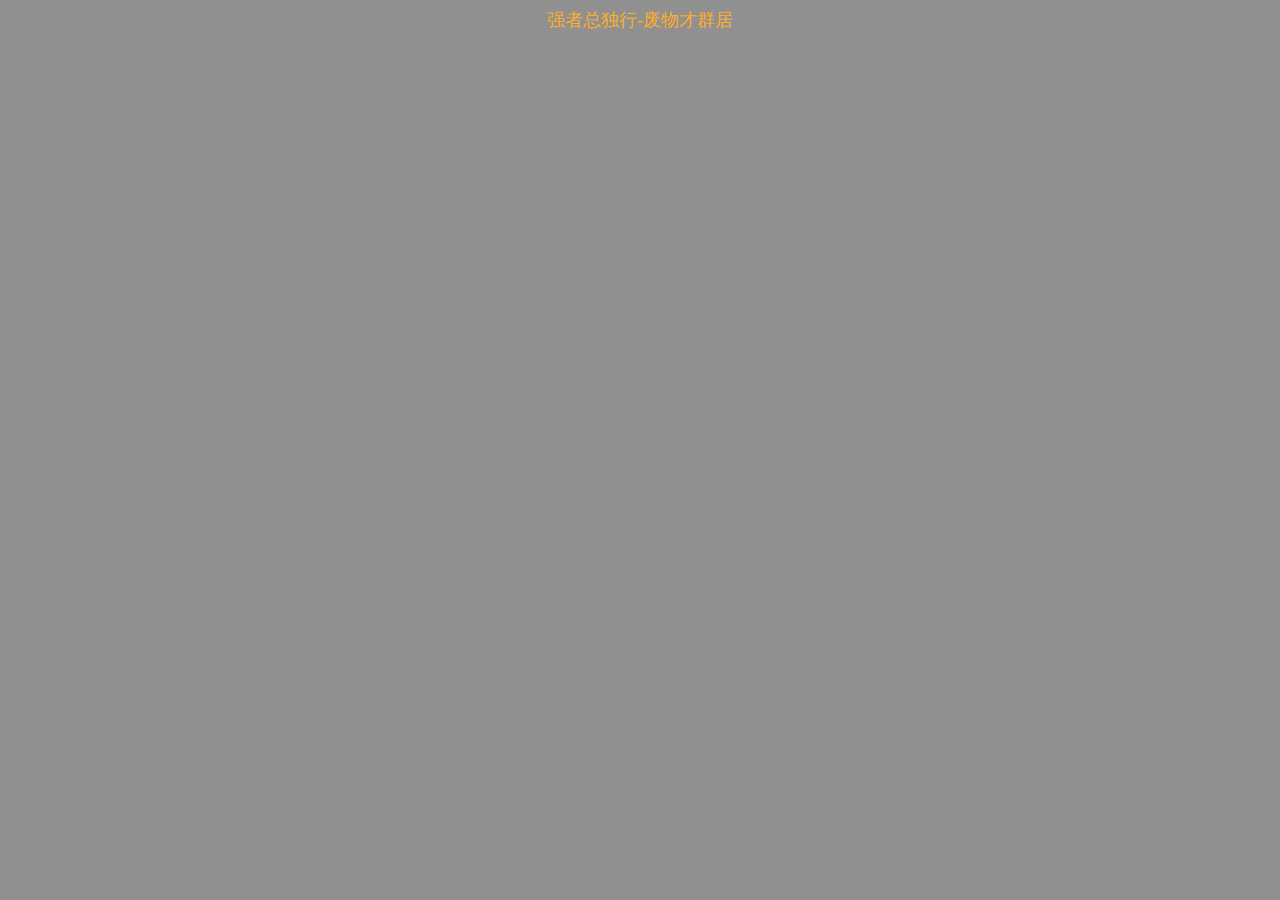
==== index.html @ 31288df2 "Add files via upload" ====
<!DOCTYPE html>
<html lang="zh"><!--lang="zh"��ʾ����-->
<head>
	<meta charset=��UTF-8��><!--meta charset="UTF-8"���ֱ���-->
	<title>sola</title><!--����-->
	<link rel="stylesheet" type="text/css" href="biaoti.css"><!--����biaoti.css-->
</head>

<body align="center"><!--align="center"����-->
<a href="tupian.html" target="_blank">ǿ���ܶ���-�����Ⱥ��</a>

<br><br><!--<br>���з�-->

</body>
</html>
---- biaoti.css ----
body {
	background-color: #909090
}
a{
	font-size:18px;
	color:#ffad2a;
	text-decoration:none
}
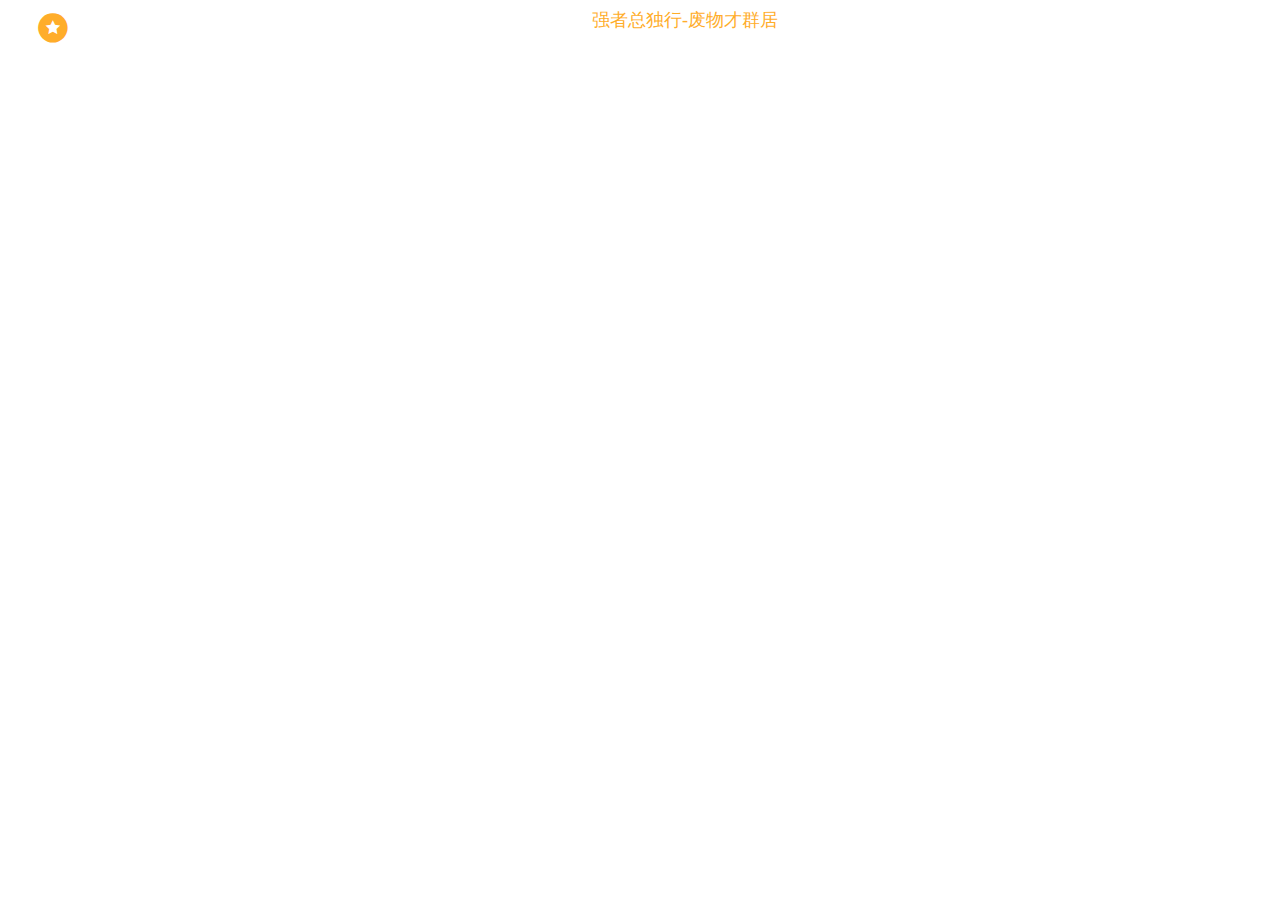
==== commit ddea06c4: "Update index.html" ====
--- a/index.html
+++ b/index.html
@@ -1,15 +1,39 @@
 <!DOCTYPE html>
-<html lang="zh"><!--lang="zh"��ʾ����-->
+<html lang="zh"><!--lang="zh"表示中文-->
 <head>
-	<meta charset=��UTF-8��><!--meta charset="UTF-8"���ֱ���-->
-	<title>sola</title><!--����-->
-	<link rel="stylesheet" type="text/css" href="biaoti.css"><!--����biaoti.css-->
+	<meta charset="UTF-8">
+	<title>sola</title>
+	<link rel="stylesheet" type="text/css" href="biaoti.css"><!--导入biaoti.css-->
+	<link rel="stylesheet" href="icon/RjdaoIcon_style.css"><!--if lt IE 8-->
+	<link rel="stylesheet" href="icon/Rjdaoicon_ie7.css">
+	<style type="text/css">
+	.item{
+	width:80px;
+	height:80px;
+	float:left;
+	margin:5px;
+}
+.item i{
+	width:100%;
+	display:block;
+	text-align:center;
+}
+.item span{
+	width:100%;
+	display:block;
+	text-align:center;
+}
+</style>
 </head>
+	
+<body>
+<div class="item"><a href="webCourse/webCourse.html" target="_blank"><i class="icon-0928"></i></a></div>
+</body>
 
-<body align="center"><!--align="center"����-->
-<a href="tupian.html" target="_blank">ǿ���ܶ���-�����Ⱥ��</a>
+<body align="center"><!--align="center"居中-->
+<a href="biaoti.html" target="_blank">强者总独行-废物才群居</a>
 
-<br><br><!--<br>���з�-->
+<br><br>
 
 </body>
-</html>+</html>
--- a/biaoti.css
+++ b/biaoti.css
@@ -1,5 +1,5 @@
 body {
-	background-color: #909090
+	background-color: #FFFFFF
 }
 a{
 	font-size:18px;
--- a/icon/RjdaoIcon_style.css
+++ b/icon/RjdaoIcon_style.css
@@ -0,0 +1,2955 @@
+@font-face {
+  font-family: 'Rjdaoico';
+  src:  url('Rjdaoico.eot?f7ueaf');
+  src:  url('Rjdaoico.eot?f7ueaf#iefix') format('embedded-opentype'),
+    url('Rjdaoico.ttf?f7ueaf') format('truetype'),
+    url('Rjdaoico.woff?f7ueaf') format('woff'),
+    url('Rjdaoico.svg?f7ueaf#Rjdaoico') format('svg');
+  font-weight: normal;
+  font-style: normal;
+}
+body{
+	
+}
+
+i {
+  /* use !important to prevent issues with browser extensions that change fonts */
+  font-family: 'Rjdaoico' !important;
+  speak: none;
+  font-style: normal;
+  font-weight: normal;
+  font-variant: normal;
+  text-transform: none;
+  font-size:30px;
+  line-height: 1;
+
+  /* Better Font Rendering =========== */
+  -webkit-font-smoothing: antialiased;
+  -moz-osx-font-smoothing: grayscale;
+}
+
+.icon-0046:before {
+  content: "\ecce";
+}
+.icon-0369:before {
+  content: "\eccd";
+}
+.icon-0500:before {
+  content: "\eccc";
+}
+.icon-0899:before {
+  content: "\eccb";
+}
+.icon-0943:before {
+  content: "\ecca";
+}
+.icon-0974:before {
+  content: "\ecc9";
+}
+.icon-0973:before {
+  content: "\eaa3";
+}
+.icon-0972:before {
+  content: "\ec68";
+}
+.icon-0971:before {
+  content: "\ec96";
+}
+.icon-0970:before {
+  content: "\ec97";
+}
+.icon-0969:before {
+  content: "\ec98";
+}
+.icon-0968:before {
+  content: "\ec99";
+}
+.icon-0967:before {
+  content: "\ec9a";
+}
+.icon-0966:before {
+  content: "\ec9b";
+}
+.icon-0965:before {
+  content: "\ec9c";
+}
+.icon-0964:before {
+  content: "\ec9d";
+}
+.icon-0963:before {
+  content: "\ec9e";
+}
+.icon-0962:before {
+  content: "\ec9f";
+}
+.icon-0961:before {
+  content: "\eca0";
+}
+.icon-0960:before {
+  content: "\eca1";
+}
+.icon-0959:before {
+  content: "\eca2";
+}
+.icon-0958:before {
+  content: "\eca3";
+}
+.icon-0957:before {
+  content: "\eca4";
+}
+.icon-0956:before {
+  content: "\eca5";
+}
+.icon-0955:before {
+  content: "\eca6";
+}
+.icon-0954:before {
+  content: "\eca7";
+}
+.icon-0953:before {
+  content: "\eca8";
+}
+.icon-0952:before {
+  content: "\eca9";
+}
+.icon-0951:before {
+  content: "\ecaa";
+}
+.icon-0950:before {
+  content: "\ecab";
+}
+.icon-0949:before {
+  content: "\ecac";
+}
+.icon-0948:before {
+  content: "\ecad";
+}
+.icon-0947:before {
+  content: "\ecae";
+}
+.icon-0946:before {
+  content: "\ecaf";
+}
+.icon-0945:before {
+  content: "\ecb0";
+}
+.icon-0944:before {
+  content: "\ecb1";
+}
+.icon-0942:before {
+  content: "\ecb2";
+}
+.icon-0941:before {
+  content: "\ecb3";
+}
+.icon-0940:before {
+  content: "\ecb4";
+}
+.icon-0939:before {
+  content: "\ecb5";
+}
+.icon-0938:before {
+  content: "\ecb6";
+}
+.icon-0937:before {
+  content: "\ecb7";
+}
+.icon-0936:before {
+  content: "\ecb8";
+}
+.icon-0935:before {
+  content: "\ecb9";
+}
+.icon-0934:before {
+  content: "\ecba";
+}
+.icon-0933:before {
+  content: "\ecbb";
+}
+.icon-0932:before {
+  content: "\ecbc";
+}
+.icon-0931:before {
+  content: "\ecbd";
+}
+.icon-0930:before {
+  content: "\ecbe";
+}
+.icon-0929:before {
+  content: "\ecbf";
+}
+.icon-(Oval_)_SFont.CN(1):before {
+  content: "\ecc0";
+}
+.icon-0928:before {
+  content: "\ecc1";
+}
+.icon-0927:before {
+  content: "\ecc2";
+}
+.icon-0926:before {
+  content: "\ecc3";
+}
+.icon-0925:before {
+  content: "\ecc4";
+}
+.icon-0924:before {
+  content: "\ecc5";
+}
+.icon-0923:before {
+  content: "\ecc6";
+}
+.icon-0922:before {
+  content: "\ecc7";
+}
+.icon-0921:before {
+  content: "\ecc8";
+}
+.icon-0920:before {
+  content: "\e900";
+}
+.icon-0919:before {
+  content: "\e901";
+}
+.icon-0918:before {
+  content: "\e902";
+}
+.icon-0917:before {
+  content: "\e903";
+}
+.icon-0916:before {
+  content: "\e904";
+}
+.icon-0915:before {
+  content: "\e905";
+}
+.icon-0914:before {
+  content: "\e906";
+}
+.icon-0913:before {
+  content: "\e907";
+}
+.icon-0912:before {
+  content: "\e908";
+}
+.icon-0911:before {
+  content: "\e909";
+}
+.icon-0910:before {
+  content: "\e90a";
+}
+.icon-0909:before {
+  content: "\e90b";
+}
+.icon-0908:before {
+  content: "\e90c";
+}
+.icon-0907:before {
+  content: "\e90d";
+}
+.icon-0906:before {
+  content: "\e90e";
+}
+.icon-0905:before {
+  content: "\e90f";
+}
+.icon-0904:before {
+  content: "\e910";
+}
+.icon-0903:before {
+  content: "\e911";
+}
+.icon-0902:before {
+  content: "\e912";
+}
+.icon-0901:before {
+  content: "\e913";
+}
+.icon-0900:before {
+  content: "\e914";
+}
+.icon-0898:before {
+  content: "\e915";
+}
+.icon-0897:before {
+  content: "\e916";
+}
+.icon-0896:before {
+  content: "\e917";
+}
+.icon-0895:before {
+  content: "\e918";
+}
+.icon-0894:before {
+  content: "\e919";
+}
+.icon-0893:before {
+  content: "\e91a";
+}
+.icon-0892:before {
+  content: "\e91b";
+}
+.icon-0891:before {
+  content: "\e91c";
+}
+.icon-0890:before {
+  content: "\e91d";
+}
+.icon-0889:before {
+  content: "\e91e";
+}
+.icon-0888:before {
+  content: "\e91f";
+}
+.icon-0887:before {
+  content: "\e920";
+}
+.icon-0886:before {
+  content: "\e921";
+}
+.icon-0885:before {
+  content: "\e922";
+}
+.icon-0884:before {
+  content: "\e923";
+}
+.icon-0883:before {
+  content: "\e924";
+}
+.icon-0882:before {
+  content: "\e925";
+}
+.icon-0881:before {
+  content: "\e926";
+}
+.icon-0880:before {
+  content: "\e927";
+}
+.icon-0879:before {
+  content: "\e928";
+}
+.icon-0878:before {
+  content: "\e929";
+}
+.icon-0877:before {
+  content: "\e92a";
+}
+.icon-0876:before {
+  content: "\e92b";
+}
+.icon-0875:before {
+  content: "\e92c";
+}
+.icon-0874:before {
+  content: "\e92d";
+}
+.icon-0873:before {
+  content: "\e92e";
+}
+.icon-0872:before {
+  content: "\e92f";
+}
+.icon-0871:before {
+  content: "\e930";
+}
+.icon-0870:before {
+  content: "\e931";
+}
+.icon-0869:before {
+  content: "\e932";
+}
+.icon-0868:before {
+  content: "\e933";
+}
+.icon-0867:before {
+  content: "\e934";
+}
+.icon-0866:before {
+  content: "\e935";
+}
+.icon-0865:before {
+  content: "\e936";
+}
+.icon-0864:before {
+  content: "\e937";
+}
+.icon-0863:before {
+  content: "\e938";
+}
+.icon-0862:before {
+  content: "\e939";
+}
+.icon-0861:before {
+  content: "\e93a";
+}
+.icon-0860:before {
+  content: "\e93b";
+}
+.icon-0859:before {
+  content: "\e93c";
+}
+.icon-0858:before {
+  content: "\e93d";
+}
+.icon-0857:before {
+  content: "\e93e";
+}
+.icon-0856:before {
+  content: "\e93f";
+}
+.icon-0855:before {
+  content: "\e940";
+}
+.icon-0854:before {
+  content: "\e941";
+}
+.icon-0853:before {
+  content: "\e942";
+}
+.icon-0852:before {
+  content: "\e943";
+}
+.icon-0851:before {
+  content: "\e944";
+}
+.icon-0850:before {
+  content: "\e945";
+}
+.icon-0849:before {
+  content: "\e946";
+}
+.icon-0848:before {
+  content: "\e947";
+}
+.icon-0847:before {
+  content: "\e948";
+}
+.icon-0846:before {
+  content: "\e949";
+}
+.icon-0845:before {
+  content: "\e94a";
+}
+.icon-0844:before {
+  content: "\e94b";
+}
+.icon-0843:before {
+  content: "\e94c";
+}
+.icon-0842:before {
+  content: "\e94d";
+}
+.icon-0841:before {
+  content: "\e94e";
+}
+.icon-0840:before {
+  content: "\e94f";
+}
+.icon-0839:before {
+  content: "\e950";
+}
+.icon-0838:before {
+  content: "\e951";
+}
+.icon-0837:before {
+  content: "\e952";
+}
+.icon-0836:before {
+  content: "\e953";
+}
+.icon-0835:before {
+  content: "\e954";
+}
+.icon-0834:before {
+  content: "\e955";
+}
+.icon-0833:before {
+  content: "\e956";
+}
+.icon-0832:before {
+  content: "\e957";
+}
+.icon-0831:before {
+  content: "\e958";
+}
+.icon-0830:before {
+  content: "\e959";
+}
+.icon-0829:before {
+  content: "\e95a";
+}
+.icon-0828:before {
+  content: "\e95b";
+}
+.icon-0827:before {
+  content: "\e95c";
+}
+.icon-0826:before {
+  content: "\e95d";
+}
+.icon-0825:before {
+  content: "\e95e";
+}
+.icon-0824:before {
+  content: "\e95f";
+}
+.icon-0823:before {
+  content: "\e960";
+}
+.icon-0822:before {
+  content: "\e961";
+}
+.icon-0821:before {
+  content: "\e962";
+}
+.icon-0820:before {
+  content: "\e963";
+}
+.icon-0819:before {
+  content: "\e964";
+}
+.icon-0818:before {
+  content: "\e965";
+}
+.icon-0817:before {
+  content: "\e966";
+}
+.icon-0816:before {
+  content: "\e967";
+}
+.icon-0815:before {
+  content: "\e968";
+}
+.icon-0814:before {
+  content: "\e969";
+}
+.icon-0813:before {
+  content: "\e96a";
+}
+.icon-0812:before {
+  content: "\e96b";
+}
+.icon-0811:before {
+  content: "\e96c";
+}
+.icon-0810:before {
+  content: "\e96d";
+}
+.icon-0809:before {
+  content: "\e96e";
+}
+.icon-0808:before {
+  content: "\e96f";
+}
+.icon-0807:before {
+  content: "\e970";
+}
+.icon-0806:before {
+  content: "\e971";
+}
+.icon-0805:before {
+  content: "\e972";
+}
+.icon-0804:before {
+  content: "\e973";
+}
+.icon-0803:before {
+  content: "\e974";
+}
+.icon-0802:before {
+  content: "\e975";
+}
+.icon-0801:before {
+  content: "\e976";
+}
+.icon-0800:before {
+  content: "\e977";
+}
+.icon-0799:before {
+  content: "\e978";
+}
+.icon-0798:before {
+  content: "\e979";
+}
+.icon-0797:before {
+  content: "\e97a";
+}
+.icon-0796:before {
+  content: "\e97b";
+}
+.icon-0795:before {
+  content: "\e97c";
+}
+.icon-0794:before {
+  content: "\e97d";
+}
+.icon-0793:before {
+  content: "\e97e";
+}
+.icon-0792:before {
+  content: "\e97f";
+}
+.icon-0791:before {
+  content: "\e980";
+}
+.icon-0790:before {
+  content: "\e981";
+}
+.icon-0789:before {
+  content: "\e982";
+}
+.icon-0788:before {
+  content: "\e983";
+}
+.icon-0787:before {
+  content: "\e984";
+}
+.icon-0786:before {
+  content: "\e985";
+}
+.icon-0785:before {
+  content: "\e986";
+}
+.icon-0784:before {
+  content: "\e987";
+}
+.icon-0783:before {
+  content: "\e988";
+}
+.icon-0782:before {
+  content: "\e989";
+}
+.icon-0781:before {
+  content: "\e98a";
+}
+.icon-0780:before {
+  content: "\e98b";
+}
+.icon-0779:before {
+  content: "\e98c";
+}
+.icon-0778:before {
+  content: "\e98d";
+}
+.icon-0777:before {
+  content: "\e98e";
+}
+.icon-0776:before {
+  content: "\e98f";
+}
+.icon-0775:before {
+  content: "\e990";
+}
+.icon-0774:before {
+  content: "\e991";
+}
+.icon-0773:before {
+  content: "\e992";
+}
+.icon-0772:before {
+  content: "\e993";
+}
+.icon-0771:before {
+  content: "\e994";
+}
+.icon-0770:before {
+  content: "\e995";
+}
+.icon-0769:before {
+  content: "\e996";
+}
+.icon-0768:before {
+  content: "\e997";
+}
+.icon-0767:before {
+  content: "\e998";
+}
+.icon-0766:before {
+  content: "\e999";
+}
+.icon-0765:before {
+  content: "\e99a";
+}
+.icon-0764:before {
+  content: "\e99b";
+}
+.icon-0763:before {
+  content: "\e99c";
+}
+.icon-0762:before {
+  content: "\e99d";
+}
+.icon-0761:before {
+  content: "\e99e";
+}
+.icon-0760:before {
+  content: "\e99f";
+}
+.icon-0759:before {
+  content: "\e9a0";
+}
+.icon-0758:before {
+  content: "\e9a1";
+}
+.icon-0757:before {
+  content: "\e9a2";
+}
+.icon-0756:before {
+  content: "\e9a3";
+}
+.icon-0755:before {
+  content: "\e9a4";
+}
+.icon-0754:before {
+  content: "\e9a5";
+}
+.icon-0753:before {
+  content: "\e9a6";
+}
+.icon-0752:before {
+  content: "\e9a7";
+}
+.icon-0751:before {
+  content: "\e9a8";
+}
+.icon-0750:before {
+  content: "\e9a9";
+}
+.icon-0749:before {
+  content: "\e9aa";
+}
+.icon-0748:before {
+  content: "\e9ab";
+}
+.icon-0747:before {
+  content: "\e9ac";
+}
+.icon-0746:before {
+  content: "\e9ad";
+}
+.icon-0745:before {
+  content: "\e9ae";
+}
+.icon-0744:before {
+  content: "\e9af";
+}
+.icon-0743:before {
+  content: "\e9b0";
+}
+.icon-0742:before {
+  content: "\e9b1";
+}
+.icon-0741:before {
+  content: "\e9b2";
+}
+.icon-0740:before {
+  content: "\e9b3";
+}
+.icon-0739:before {
+  content: "\e9b4";
+}
+.icon-0738:before {
+  content: "\e9b5";
+}
+.icon-0737:before {
+  content: "\e9b6";
+}
+.icon-0736:before {
+  content: "\e9b7";
+}
+.icon-0735:before {
+  content: "\e9b8";
+}
+.icon-0734:before {
+  content: "\e9b9";
+}
+.icon-0733:before {
+  content: "\e9ba";
+}
+.icon-0732:before {
+  content: "\e9bb";
+}
+.icon-0731:before {
+  content: "\e9bc";
+}
+.icon-0730:before {
+  content: "\e9bd";
+}
+.icon-0729:before {
+  content: "\e9be";
+}
+.icon-0728:before {
+  content: "\e9bf";
+}
+.icon-0727:before {
+  content: "\e9c0";
+}
+.icon-0726:before {
+  content: "\e9c1";
+}
+.icon-0725:before {
+  content: "\e9c2";
+}
+.icon-0724:before {
+  content: "\e9c3";
+}
+.icon-0723:before {
+  content: "\e9c4";
+}
+.icon-0722:before {
+  content: "\e9c5";
+}
+.icon-0721:before {
+  content: "\e9c6";
+}
+.icon-0720:before {
+  content: "\e9c7";
+}
+.icon-0719:before {
+  content: "\e9c8";
+}
+.icon-0718:before {
+  content: "\e9c9";
+}
+.icon-0717:before {
+  content: "\e9ca";
+}
+.icon-0716:before {
+  content: "\e9cb";
+}
+.icon-0715:before {
+  content: "\e9cc";
+}
+.icon-0714:before {
+  content: "\e9cd";
+}
+.icon-0713:before {
+  content: "\e9ce";
+}
+.icon-0712:before {
+  content: "\e9cf";
+}
+.icon-0711:before {
+  content: "\e9d0";
+}
+.icon-0710:before {
+  content: "\e9d1";
+}
+.icon-0709:before {
+  content: "\e9d2";
+}
+.icon-0708:before {
+  content: "\e9d3";
+}
+.icon-0707:before {
+  content: "\e9d4";
+}
+.icon-0706:before {
+  content: "\e9d5";
+}
+.icon-0705:before {
+  content: "\e9d6";
+}
+.icon-0704:before {
+  content: "\e9d7";
+}
+.icon-0703:before {
+  content: "\e9d8";
+}
+.icon-0702:before {
+  content: "\e9d9";
+}
+.icon-0701:before {
+  content: "\e9da";
+}
+.icon-0700:before {
+  content: "\e9db";
+}
+.icon-0699:before {
+  content: "\e9dc";
+}
+.icon-0698:before {
+  content: "\e9dd";
+}
+.icon-0697:before {
+  content: "\e9de";
+}
+.icon-0696:before {
+  content: "\e9df";
+}
+.icon-0695:before {
+  content: "\e9e0";
+}
+.icon-0694:before {
+  content: "\e9e1";
+}
+.icon-0693:before {
+  content: "\e9e2";
+}
+.icon-0692:before {
+  content: "\e9e3";
+}
+.icon-0691:before {
+  content: "\e9e4";
+}
+.icon-0690:before {
+  content: "\e9e5";
+}
+.icon-0689:before {
+  content: "\e9e6";
+}
+.icon-0688:before {
+  content: "\e9e7";
+}
+.icon-0687:before {
+  content: "\e9e8";
+}
+.icon-0686:before {
+  content: "\e9e9";
+}
+.icon-0685:before {
+  content: "\e9ea";
+}
+.icon-0684:before {
+  content: "\e9eb";
+}
+.icon-0683:before {
+  content: "\e9ec";
+}
+.icon-0682:before {
+  content: "\e9ed";
+}
+.icon-0681:before {
+  content: "\e9ee";
+}
+.icon-0680:before {
+  content: "\e9ef";
+}
+.icon-0679:before {
+  content: "\e9f0";
+}
+.icon-0678:before {
+  content: "\e9f1";
+}
+.icon-0677:before {
+  content: "\e9f2";
+}
+.icon-0676:before {
+  content: "\e9f3";
+}
+.icon-0675:before {
+  content: "\e9f4";
+}
+.icon-0674:before {
+  content: "\e9f5";
+}
+.icon-0673:before {
+  content: "\e9f6";
+}
+.icon-0672:before {
+  content: "\e9f7";
+}
+.icon-0671:before {
+  content: "\e9f8";
+}
+.icon-0670:before {
+  content: "\e9f9";
+}
+.icon-0669:before {
+  content: "\e9fa";
+}
+.icon-0668:before {
+  content: "\e9fb";
+}
+.icon-0667:before {
+  content: "\e9fc";
+}
+.icon-0666:before {
+  content: "\e9fd";
+}
+.icon-0665:before {
+  content: "\e9fe";
+}
+.icon-0664:before {
+  content: "\e9ff";
+}
+.icon-0663:before {
+  content: "\ea00";
+}
+.icon-0662:before {
+  content: "\ea01";
+}
+.icon-0661:before {
+  content: "\ea02";
+}
+.icon-0660:before {
+  content: "\ea03";
+}
+.icon-0659:before {
+  content: "\ea04";
+}
+.icon-0658:before {
+  content: "\ea05";
+}
+.icon-0657:before {
+  content: "\ea06";
+}
+.icon-0656:before {
+  content: "\ea07";
+}
+.icon-0655:before {
+  content: "\ea08";
+}
+.icon-0654:before {
+  content: "\ea09";
+}
+.icon-0653:before {
+  content: "\ea0a";
+}
+.icon-0652:before {
+  content: "\ea0b";
+}
+.icon-0651:before {
+  content: "\ea0c";
+}
+.icon-0650:before {
+  content: "\ea0d";
+}
+.icon-0649:before {
+  content: "\ea0e";
+}
+.icon-0648:before {
+  content: "\ea0f";
+}
+.icon-0647:before {
+  content: "\ea10";
+}
+.icon-0646:before {
+  content: "\ea11";
+}
+.icon-0645:before {
+  content: "\ea12";
+}
+.icon-0644:before {
+  content: "\ea13";
+}
+.icon-0643:before {
+  content: "\ea14";
+}
+.icon-0642:before {
+  content: "\ea15";
+}
+.icon-0641:before {
+  content: "\ea16";
+}
+.icon-0640:before {
+  content: "\ea17";
+}
+.icon-0639:before {
+  content: "\ea18";
+}
+.icon-0638:before {
+  content: "\ea19";
+}
+.icon-0637:before {
+  content: "\ea1a";
+}
+.icon-0636:before {
+  content: "\ea1b";
+}
+.icon-0635:before {
+  content: "\ea1c";
+}
+.icon-0634:before {
+  content: "\ea1d";
+}
+.icon-0633:before {
+  content: "\ea1e";
+}
+.icon-0632:before {
+  content: "\ea1f";
+}
+.icon-0631:before {
+  content: "\ea20";
+}
+.icon-0630:before {
+  content: "\ea21";
+}
+.icon-0629:before {
+  content: "\ea22";
+}
+.icon-0628:before {
+  content: "\ea23";
+}
+.icon-0627:before {
+  content: "\ea24";
+}
+.icon-0626:before {
+  content: "\ea25";
+}
+.icon-0625:before {
+  content: "\ea26";
+}
+.icon-0624:before {
+  content: "\ea27";
+}
+.icon-0623:before {
+  content: "\ea28";
+}
+.icon-0622:before {
+  content: "\ea29";
+}
+.icon-0621:before {
+  content: "\ea2a";
+}
+.icon-0620:before {
+  content: "\ea2b";
+}
+.icon-0619:before {
+  content: "\ea2c";
+}
+.icon-0618:before {
+  content: "\ea2d";
+}
+.icon-0617:before {
+  content: "\ea2e";
+}
+.icon-0616:before {
+  content: "\ea2f";
+}
+.icon-0615:before {
+  content: "\ea30";
+}
+.icon-0614:before {
+  content: "\ea31";
+}
+.icon-0613:before {
+  content: "\ea32";
+}
+.icon-0612:before {
+  content: "\ea33";
+}
+.icon-0611:before {
+  content: "\ea34";
+}
+.icon-0610:before {
+  content: "\ea35";
+}
+.icon-0609:before {
+  content: "\ea36";
+}
+.icon-0608:before {
+  content: "\ea37";
+}
+.icon-0607:before {
+  content: "\ea38";
+}
+.icon-0606:before {
+  content: "\ea39";
+}
+.icon-0605:before {
+  content: "\ea3a";
+}
+.icon-0604:before {
+  content: "\ea3b";
+}
+.icon-0603:before {
+  content: "\ea3c";
+}
+.icon-0602:before {
+  content: "\ea3d";
+}
+.icon-0601:before {
+  content: "\ea3e";
+}
+.icon-0600:before {
+  content: "\ea3f";
+}
+.icon-0599:before {
+  content: "\ea40";
+}
+.icon-0598:before {
+  content: "\ea41";
+}
+.icon-0597:before {
+  content: "\ea42";
+}
+.icon-0596:before {
+  content: "\ea43";
+}
+.icon-0595:before {
+  content: "\ea44";
+}
+.icon-0594:before {
+  content: "\ea45";
+}
+.icon-0593:before {
+  content: "\ea46";
+}
+.icon-0592:before {
+  content: "\ea47";
+}
+.icon-0591:before {
+  content: "\ea48";
+}
+.icon-0590:before {
+  content: "\ea49";
+}
+.icon-0589:before {
+  content: "\ea4a";
+}
+.icon-0588:before {
+  content: "\ea4b";
+}
+.icon-0587:before {
+  content: "\ea4c";
+}
+.icon-0586:before {
+  content: "\ea4d";
+}
+.icon-0585:before {
+  content: "\ea4e";
+}
+.icon-0584:before {
+  content: "\ea4f";
+}
+.icon-0583:before {
+  content: "\ea50";
+}
+.icon-0582:before {
+  content: "\ea51";
+}
+.icon-0581:before {
+  content: "\ea52";
+}
+.icon-0580:before {
+  content: "\ea53";
+}
+.icon-0579:before {
+  content: "\ea54";
+}
+.icon-0578:before {
+  content: "\ea55";
+}
+.icon-0577:before {
+  content: "\ea56";
+}
+.icon-0576:before {
+  content: "\ea57";
+}
+.icon-0575:before {
+  content: "\ea58";
+}
+.icon-0574:before {
+  content: "\ea59";
+}
+.icon-0573:before {
+  content: "\ea5a";
+}
+.icon-0572:before {
+  content: "\ea5b";
+}
+.icon-0571:before {
+  content: "\ea5c";
+}
+.icon-0570:before {
+  content: "\ea5d";
+}
+.icon-0569:before {
+  content: "\ea5e";
+}
+.icon-0568:before {
+  content: "\ea5f";
+}
+.icon-0567:before {
+  content: "\ea60";
+}
+.icon-0566:before {
+  content: "\ea61";
+}
+.icon-0565:before {
+  content: "\ea62";
+}
+.icon-0564:before {
+  content: "\ea63";
+}
+.icon-0563:before {
+  content: "\ea64";
+}
+.icon-0562:before {
+  content: "\ea65";
+}
+.icon-0561:before {
+  content: "\ea66";
+}
+.icon-0560:before {
+  content: "\ea67";
+}
+.icon-0559:before {
+  content: "\ea68";
+}
+.icon-0558:before {
+  content: "\ea69";
+}
+.icon-0557:before {
+  content: "\ea6a";
+}
+.icon-0556:before {
+  content: "\ea6b";
+}
+.icon-0555:before {
+  content: "\ea6c";
+}
+.icon-0554:before {
+  content: "\ea6d";
+}
+.icon-0553:before {
+  content: "\ea6e";
+}
+.icon-0552:before {
+  content: "\ea6f";
+}
+.icon-0551:before {
+  content: "\ea70";
+}
+.icon-0550:before {
+  content: "\ea71";
+}
+.icon-0549:before {
+  content: "\ea72";
+}
+.icon-0548:before {
+  content: "\ea73";
+}
+.icon-0547:before {
+  content: "\ea74";
+}
+.icon-0546:before {
+  content: "\ea75";
+}
+.icon-0545:before {
+  content: "\ea76";
+}
+.icon-0544:before {
+  content: "\ea77";
+}
+.icon-0543:before {
+  content: "\ea78";
+}
+.icon-0542:before {
+  content: "\ea79";
+}
+.icon-0541:before {
+  content: "\ea7a";
+}
+.icon-0540:before {
+  content: "\ea7b";
+}
+.icon-0539:before {
+  content: "\ea7c";
+}
+.icon-0538:before {
+  content: "\ea7d";
+}
+.icon-0537:before {
+  content: "\ea7e";
+}
+.icon-0536:before {
+  content: "\ea7f";
+}
+.icon-0535:before {
+  content: "\ea80";
+}
+.icon-0534:before {
+  content: "\ea81";
+}
+.icon-0533:before {
+  content: "\ea82";
+}
+.icon-0532:before {
+  content: "\ea83";
+}
+.icon-0531:before {
+  content: "\ea84";
+}
+.icon-0530:before {
+  content: "\ea85";
+}
+.icon-0529:before {
+  content: "\ea86";
+}
+.icon-0528:before {
+  content: "\ea87";
+}
+.icon-0527:before {
+  content: "\ea88";
+}
+.icon-0526:before {
+  content: "\ea89";
+}
+.icon-0525:before {
+  content: "\ea8a";
+}
+.icon-0524:before {
+  content: "\ea8b";
+}
+.icon-0523:before {
+  content: "\ea8c";
+}
+.icon-0522:before {
+  content: "\ea8d";
+}
+.icon-0521:before {
+  content: "\ea8e";
+}
+.icon-0520:before {
+  content: "\ea8f";
+}
+.icon-0519:before {
+  content: "\ea90";
+}
+.icon-0518:before {
+  content: "\ea91";
+}
+.icon-0517:before {
+  content: "\ea92";
+}
+.icon-0516:before {
+  content: "\ea93";
+}
+.icon-0515:before {
+  content: "\ea94";
+}
+.icon-0514:before {
+  content: "\ea95";
+}
+.icon-0513:before {
+  content: "\ea96";
+}
+.icon-0512:before {
+  content: "\ea97";
+}
+.icon-0511:before {
+  content: "\ea98";
+}
+.icon-0510:before {
+  content: "\ea99";
+}
+.icon-0509:before {
+  content: "\ea9a";
+}
+.icon-0508:before {
+  content: "\ea9b";
+}
+.icon-0507:before {
+  content: "\ea9c";
+}
+.icon-0506:before {
+  content: "\ea9d";
+}
+.icon-0505:before {
+  content: "\ea9e";
+}
+.icon-0504:before {
+  content: "\ea9f";
+}
+.icon-0503:before {
+  content: "\eaa0";
+}
+.icon-0502:before {
+  content: "\eaa1";
+}
+.icon-0501:before {
+  content: "\eaa2";
+}
+.icon-0499:before {
+  content: "\eaa4";
+}
+.icon-0498:before {
+  content: "\eaa5";
+}
+.icon-0497:before {
+  content: "\eaa6";
+}
+.icon-0496:before {
+  content: "\eaa7";
+}
+.icon-0495:before {
+  content: "\eaa8";
+}
+.icon-0494:before {
+  content: "\eaa9";
+}
+.icon-0493:before {
+  content: "\eaaa";
+}
+.icon-0492:before {
+  content: "\eaab";
+}
+.icon-0491:before {
+  content: "\eaac";
+}
+.icon-0490:before {
+  content: "\eaad";
+}
+.icon-0489:before {
+  content: "\eaae";
+}
+.icon-0488:before {
+  content: "\eaaf";
+}
+.icon-0487:before {
+  content: "\eab0";
+}
+.icon-0486:before {
+  content: "\eab1";
+}
+.icon-0485:before {
+  content: "\eab2";
+}
+.icon-0484:before {
+  content: "\eab3";
+}
+.icon-0483:before {
+  content: "\eab4";
+}
+.icon-0482:before {
+  content: "\eab5";
+}
+.icon-0481:before {
+  content: "\eab6";
+}
+.icon-0480:before {
+  content: "\eab7";
+}
+.icon-0479:before {
+  content: "\eab8";
+}
+.icon-0478:before {
+  content: "\eab9";
+}
+.icon-0477:before {
+  content: "\eaba";
+}
+.icon-0476:before {
+  content: "\eabb";
+}
+.icon-0475:before {
+  content: "\eabc";
+}
+.icon-0474:before {
+  content: "\eabd";
+}
+.icon-0473:before {
+  content: "\eabe";
+}
+.icon-0472:before {
+  content: "\eabf";
+}
+.icon-0471:before {
+  content: "\eac0";
+}
+.icon-0470:before {
+  content: "\eac1";
+}
+.icon-0469:before {
+  content: "\eac2";
+}
+.icon-0468:before {
+  content: "\eac3";
+}
+.icon-0467:before {
+  content: "\eac4";
+}
+.icon-0466:before {
+  content: "\eac5";
+}
+.icon-0465:before {
+  content: "\eac6";
+}
+.icon-0464:before {
+  content: "\eac7";
+}
+.icon-0463:before {
+  content: "\eac8";
+}
+.icon-0462:before {
+  content: "\eac9";
+}
+.icon-0461:before {
+  content: "\eaca";
+}
+.icon-0460:before {
+  content: "\eacb";
+}
+.icon-0459:before {
+  content: "\eacc";
+}
+.icon-0458:before {
+  content: "\eacd";
+}
+.icon-0457:before {
+  content: "\eace";
+}
+.icon-0456:before {
+  content: "\eacf";
+}
+.icon-0455:before {
+  content: "\ead0";
+}
+.icon-0454:before {
+  content: "\ead1";
+}
+.icon-0453:before {
+  content: "\ead2";
+}
+.icon-0452:before {
+  content: "\ead3";
+}
+.icon-0451:before {
+  content: "\ead4";
+}
+.icon-0450:before {
+  content: "\ead5";
+}
+.icon-0449:before {
+  content: "\ead6";
+}
+.icon-0448:before {
+  content: "\ead7";
+}
+.icon-0447:before {
+  content: "\ead8";
+}
+.icon-0446:before {
+  content: "\ead9";
+}
+.icon-0445:before {
+  content: "\eada";
+}
+.icon-0444:before {
+  content: "\eadb";
+}
+.icon-0443:before {
+  content: "\eadc";
+}
+.icon-0442:before {
+  content: "\eadd";
+}
+.icon-0441:before {
+  content: "\eade";
+}
+.icon-0440:before {
+  content: "\eadf";
+}
+.icon-0439:before {
+  content: "\eae0";
+}
+.icon-0438:before {
+  content: "\eae1";
+}
+.icon-0437:before {
+  content: "\eae2";
+}
+.icon-0436:before {
+  content: "\eae3";
+}
+.icon-0435:before {
+  content: "\eae4";
+}
+.icon-0434:before {
+  content: "\eae5";
+}
+.icon-0433:before {
+  content: "\eae6";
+}
+.icon-0432:before {
+  content: "\eae7";
+}
+.icon-0431:before {
+  content: "\eae8";
+}
+.icon-0430:before {
+  content: "\eae9";
+}
+.icon-0429:before {
+  content: "\eaea";
+}
+.icon-0428:before {
+  content: "\eaeb";
+}
+.icon-0427:before {
+  content: "\eaec";
+}
+.icon-0426:before {
+  content: "\eaed";
+}
+.icon-0425:before {
+  content: "\eaee";
+}
+.icon-0424:before {
+  content: "\eaef";
+}
+.icon-0423:before {
+  content: "\eaf0";
+}
+.icon-0422:before {
+  content: "\eaf1";
+}
+.icon-0421:before {
+  content: "\eaf2";
+}
+.icon-0420:before {
+  content: "\eaf3";
+}
+.icon-0419:before {
+  content: "\eaf4";
+}
+.icon-0418:before {
+  content: "\eaf5";
+}
+.icon-0417:before {
+  content: "\eaf6";
+}
+.icon-0416:before {
+  content: "\eaf7";
+}
+.icon-0415:before {
+  content: "\eaf8";
+}
+.icon-0414:before {
+  content: "\eaf9";
+}
+.icon-0413:before {
+  content: "\eafa";
+}
+.icon-0412:before {
+  content: "\eafb";
+}
+.icon-0411:before {
+  content: "\eafc";
+}
+.icon-0410:before {
+  content: "\eafd";
+}
+.icon-0409:before {
+  content: "\eafe";
+}
+.icon-0408:before {
+  content: "\eaff";
+}
+.icon-0407:before {
+  content: "\eb00";
+}
+.icon-0406:before {
+  content: "\eb01";
+}
+.icon-0405:before {
+  content: "\eb02";
+}
+.icon-0404:before {
+  content: "\eb03";
+}
+.icon-0403:before {
+  content: "\eb04";
+}
+.icon-0402:before {
+  content: "\eb05";
+}
+.icon-0401:before {
+  content: "\eb06";
+}
+.icon-0400:before {
+  content: "\eb07";
+}
+.icon-0399:before {
+  content: "\eb08";
+}
+.icon-0398:before {
+  content: "\eb09";
+}
+.icon-0397:before {
+  content: "\eb0a";
+}
+.icon-0396:before {
+  content: "\eb0b";
+}
+.icon-0395:before {
+  content: "\eb0c";
+}
+.icon-0394:before {
+  content: "\eb0d";
+}
+.icon-0393:before {
+  content: "\eb0e";
+}
+.icon-0392:before {
+  content: "\eb0f";
+}
+.icon-0391:before {
+  content: "\eb10";
+}
+.icon-0390:before {
+  content: "\eb11";
+}
+.icon-0389:before {
+  content: "\eb12";
+}
+.icon-0388:before {
+  content: "\eb13";
+}
+.icon-0387:before {
+  content: "\eb14";
+}
+.icon-0386:before {
+  content: "\eb15";
+}
+.icon-0385:before {
+  content: "\eb16";
+}
+.icon-0384:before {
+  content: "\eb17";
+}
+.icon-0383:before {
+  content: "\eb18";
+}
+.icon-0382:before {
+  content: "\eb19";
+}
+.icon-0381:before {
+  content: "\eb1a";
+}
+.icon-0380:before {
+  content: "\eb1b";
+}
+.icon-0379:before {
+  content: "\eb1c";
+}
+.icon-0378:before {
+  content: "\eb1d";
+}
+.icon-0377:before {
+  content: "\eb1e";
+}
+.icon-0376:before {
+  content: "\eb1f";
+}
+.icon-0375:before {
+  content: "\eb20";
+}
+.icon-0374:before {
+  content: "\eb21";
+}
+.icon-0373:before {
+  content: "\eb22";
+}
+.icon-0372:before {
+  content: "\eb23";
+}
+.icon-0371:before {
+  content: "\eb24";
+}
+.icon-0370:before {
+  content: "\eb25";
+}
+.icon-0368:before {
+  content: "\eb26";
+}
+.icon-0367:before {
+  content: "\eb27";
+}
+.icon-0366:before {
+  content: "\eb28";
+}
+.icon-0365:before {
+  content: "\eb29";
+}
+.icon-0364:before {
+  content: "\eb2a";
+}
+.icon-0363:before {
+  content: "\eb2b";
+}
+.icon-0362:before {
+  content: "\eb2c";
+}
+.icon-0361:before {
+  content: "\eb2d";
+}
+.icon-0360:before {
+  content: "\eb2e";
+}
+.icon-0359:before {
+  content: "\eb2f";
+}
+.icon-0358:before {
+  content: "\eb30";
+}
+.icon-0357:before {
+  content: "\eb31";
+}
+.icon-0356:before {
+  content: "\eb32";
+}
+.icon-0355:before {
+  content: "\eb33";
+}
+.icon-0354:before {
+  content: "\eb34";
+}
+.icon-0353:before {
+  content: "\eb35";
+}
+.icon-0352:before {
+  content: "\eb36";
+}
+.icon-0351:before {
+  content: "\eb37";
+}
+.icon-0350:before {
+  content: "\eb38";
+}
+.icon-0349:before {
+  content: "\eb39";
+}
+.icon-0348:before {
+  content: "\eb3a";
+}
+.icon-0347:before {
+  content: "\eb3b";
+}
+.icon-0346:before {
+  content: "\eb3c";
+}
+.icon-0345:before {
+  content: "\eb3d";
+}
+.icon-0344:before {
+  content: "\eb3e";
+}
+.icon-0343:before {
+  content: "\eb3f";
+}
+.icon-0342:before {
+  content: "\eb40";
+}
+.icon-0341:before {
+  content: "\eb41";
+}
+.icon-0340:before {
+  content: "\eb42";
+}
+.icon-0339:before {
+  content: "\eb43";
+}
+.icon-0338:before {
+  content: "\eb44";
+}
+.icon-0337:before {
+  content: "\eb45";
+}
+.icon-0336:before {
+  content: "\eb46";
+}
+.icon-0335:before {
+  content: "\eb47";
+}
+.icon-0334:before {
+  content: "\eb48";
+}
+.icon-0333:before {
+  content: "\eb49";
+}
+.icon-0332:before {
+  content: "\eb4a";
+}
+.icon-0331:before {
+  content: "\eb4b";
+}
+.icon-0330:before {
+  content: "\eb4c";
+}
+.icon-0329:before {
+  content: "\eb4d";
+}
+.icon-0328:before {
+  content: "\eb4e";
+}
+.icon-0327:before {
+  content: "\eb4f";
+}
+.icon-0326:before {
+  content: "\eb50";
+}
+.icon-0325:before {
+  content: "\eb51";
+}
+.icon-0324:before {
+  content: "\eb52";
+}
+.icon-0323:before {
+  content: "\eb53";
+}
+.icon-0322:before {
+  content: "\eb54";
+}
+.icon-0321:before {
+  content: "\eb55";
+}
+.icon-0320:before {
+  content: "\eb56";
+}
+.icon-0319:before {
+  content: "\eb57";
+}
+.icon-0318:before {
+  content: "\eb58";
+}
+.icon-0317:before {
+  content: "\eb59";
+}
+.icon-0316:before {
+  content: "\eb5a";
+}
+.icon-0315:before {
+  content: "\eb5b";
+}
+.icon-0314:before {
+  content: "\eb5c";
+}
+.icon-0313:before {
+  content: "\eb5d";
+}
+.icon-0312:before {
+  content: "\eb5e";
+}
+.icon-0311:before {
+  content: "\eb5f";
+}
+.icon-0310:before {
+  content: "\eb60";
+}
+.icon-0309:before {
+  content: "\eb61";
+}
+.icon-0308:before {
+  content: "\eb62";
+}
+.icon-0307:before {
+  content: "\eb63";
+}
+.icon-0306:before {
+  content: "\eb64";
+}
+.icon-0305:before {
+  content: "\eb65";
+}
+.icon-0304:before {
+  content: "\eb66";
+}
+.icon-0303:before {
+  content: "\eb67";
+}
+.icon-0302:before {
+  content: "\eb68";
+}
+.icon-0301:before {
+  content: "\eb69";
+}
+.icon-0300:before {
+  content: "\eb6a";
+}
+.icon-0299:before {
+  content: "\eb6b";
+}
+.icon-0298:before {
+  content: "\eb6c";
+}
+.icon-0297:before {
+  content: "\eb6d";
+}
+.icon-0296:before {
+  content: "\eb6e";
+}
+.icon-0295:before {
+  content: "\eb6f";
+}
+.icon-0294:before {
+  content: "\eb70";
+}
+.icon-0293:before {
+  content: "\eb71";
+}
+.icon-0292:before {
+  content: "\eb72";
+}
+.icon-0291:before {
+  content: "\eb73";
+}
+.icon-0290:before {
+  content: "\eb74";
+}
+.icon-0289:before {
+  content: "\eb75";
+}
+.icon-0288:before {
+  content: "\eb76";
+}
+.icon-0287:before {
+  content: "\eb77";
+}
+.icon-0286:before {
+  content: "\eb78";
+}
+.icon-0285:before {
+  content: "\eb79";
+}
+.icon-0284:before {
+  content: "\eb7a";
+}
+.icon-0283:before {
+  content: "\eb7b";
+}
+.icon-0282:before {
+  content: "\eb7c";
+}
+.icon-0281:before {
+  content: "\eb7d";
+}
+.icon-0280:before {
+  content: "\eb7e";
+}
+.icon-0279:before {
+  content: "\eb7f";
+}
+.icon-0278:before {
+  content: "\eb80";
+}
+.icon-0277:before {
+  content: "\eb81";
+}
+.icon-0276:before {
+  content: "\eb82";
+}
+.icon-0275:before {
+  content: "\eb83";
+}
+.icon-0274:before {
+  content: "\eb84";
+}
+.icon-0273:before {
+  content: "\eb85";
+}
+.icon-0272:before {
+  content: "\eb86";
+}
+.icon-0271:before {
+  content: "\eb87";
+}
+.icon-0270:before {
+  content: "\eb88";
+}
+.icon-0269:before {
+  content: "\eb89";
+}
+.icon-0268:before {
+  content: "\eb8a";
+}
+.icon-0267:before {
+  content: "\eb8b";
+}
+.icon-0266:before {
+  content: "\eb8c";
+}
+.icon-0265:before {
+  content: "\eb8d";
+}
+.icon-0264:before {
+  content: "\eb8e";
+}
+.icon-0263:before {
+  content: "\eb8f";
+}
+.icon-0262:before {
+  content: "\eb90";
+}
+.icon-0261:before {
+  content: "\eb91";
+}
+.icon-0260:before {
+  content: "\eb92";
+}
+.icon-0259:before {
+  content: "\eb93";
+}
+.icon-0258:before {
+  content: "\eb94";
+}
+.icon-0257:before {
+  content: "\eb95";
+}
+.icon-0256:before {
+  content: "\eb96";
+}
+.icon-0255:before {
+  content: "\eb97";
+}
+.icon-0254:before {
+  content: "\eb98";
+}
+.icon-0253:before {
+  content: "\eb99";
+}
+.icon-0252:before {
+  content: "\eb9a";
+}
+.icon-0251:before {
+  content: "\eb9b";
+}
+.icon-0250:before {
+  content: "\eb9c";
+}
+.icon-0249:before {
+  content: "\eb9d";
+}
+.icon-0248:before {
+  content: "\eb9e";
+}
+.icon-0247:before {
+  content: "\eb9f";
+}
+.icon-0246:before {
+  content: "\eba0";
+}
+.icon-0245:before {
+  content: "\eba1";
+}
+.icon-0244:before {
+  content: "\eba2";
+}
+.icon-0243:before {
+  content: "\eba3";
+}
+.icon-0242:before {
+  content: "\eba4";
+}
+.icon-0241:before {
+  content: "\eba5";
+}
+.icon-0240:before {
+  content: "\eba6";
+}
+.icon-0239:before {
+  content: "\eba7";
+}
+.icon-0238:before {
+  content: "\eba8";
+}
+.icon-0237:before {
+  content: "\eba9";
+}
+.icon-0236:before {
+  content: "\ebaa";
+}
+.icon-0235:before {
+  content: "\ebab";
+}
+.icon-0234:before {
+  content: "\ebac";
+}
+.icon-0233:before {
+  content: "\ebad";
+}
+.icon-0232:before {
+  content: "\ebae";
+}
+.icon-0231:before {
+  content: "\ebaf";
+}
+.icon-0230:before {
+  content: "\ebb0";
+}
+.icon-0229:before {
+  content: "\ebb1";
+}
+.icon-0228:before {
+  content: "\ebb2";
+}
+.icon-0227:before {
+  content: "\ebb3";
+}
+.icon-0226:before {
+  content: "\ebb4";
+}
+.icon-0225:before {
+  content: "\ebb5";
+}
+.icon-0224:before {
+  content: "\ebb6";
+}
+.icon-0223:before {
+  content: "\ebb7";
+}
+.icon-0222:before {
+  content: "\ebb8";
+}
+.icon-0221:before {
+  content: "\ebb9";
+}
+.icon-0220:before {
+  content: "\ebba";
+}
+.icon-0219:before {
+  content: "\ebbb";
+}
+.icon-0218:before {
+  content: "\ebbc";
+}
+.icon-0217:before {
+  content: "\ebbd";
+}
+.icon-0216:before {
+  content: "\ebbe";
+}
+.icon-0215:before {
+  content: "\ebbf";
+}
+.icon-0214:before {
+  content: "\ebc0";
+}
+.icon-0213:before {
+  content: "\ebc1";
+}
+.icon-0212:before {
+  content: "\ebc2";
+}
+.icon-0211:before {
+  content: "\ebc3";
+}
+.icon-0210:before {
+  content: "\ebc4";
+}
+.icon-0209:before {
+  content: "\ebc5";
+}
+.icon-0208:before {
+  content: "\ebc6";
+}
+.icon-0207:before {
+  content: "\ebc7";
+}
+.icon-0206:before {
+  content: "\ebc8";
+}
+.icon-0205:before {
+  content: "\ebc9";
+}
+.icon-0204:before {
+  content: "\ebca";
+}
+.icon-0203:before {
+  content: "\ebcb";
+}
+.icon-0202:before {
+  content: "\ebcc";
+}
+.icon-0201:before {
+  content: "\ebcd";
+}
+.icon-0200:before {
+  content: "\ebce";
+}
+.icon-0199:before {
+  content: "\ebcf";
+}
+.icon-0198:before {
+  content: "\ebd0";
+}
+.icon-0197:before {
+  content: "\ebd1";
+}
+.icon-0196:before {
+  content: "\ebd2";
+}
+.icon-0195:before {
+  content: "\ebd3";
+}
+.icon-0194:before {
+  content: "\ebd4";
+}
+.icon-0193:before {
+  content: "\ebd5";
+}
+.icon-0192:before {
+  content: "\ebd6";
+}
+.icon-0191:before {
+  content: "\ebd7";
+}
+.icon-0190:before {
+  content: "\ebd8";
+}
+.icon-0189:before {
+  content: "\ebd9";
+}
+.icon-0188:before {
+  content: "\ebda";
+}
+.icon-0187:before {
+  content: "\ebdb";
+}
+.icon-0186:before {
+  content: "\ebdc";
+}
+.icon-0185:before {
+  content: "\ebdd";
+}
+.icon-0184:before {
+  content: "\ebde";
+}
+.icon-0183:before {
+  content: "\ebdf";
+}
+.icon-0182:before {
+  content: "\ebe0";
+}
+.icon-0181:before {
+  content: "\ebe1";
+}
+.icon-0180:before {
+  content: "\ebe2";
+}
+.icon-0179:before {
+  content: "\ebe3";
+}
+.icon-0178:before {
+  content: "\ebe4";
+}
+.icon-0177:before {
+  content: "\ebe5";
+}
+.icon-0176:before {
+  content: "\ebe6";
+}
+.icon-0175:before {
+  content: "\ebe7";
+}
+.icon-0174:before {
+  content: "\ebe8";
+}
+.icon-0173:before {
+  content: "\ebe9";
+}
+.icon-0172:before {
+  content: "\ebea";
+}
+.icon-0171:before {
+  content: "\ebeb";
+}
+.icon-0170:before {
+  content: "\ebec";
+}
+.icon-0169:before {
+  content: "\ebed";
+}
+.icon-0168:before {
+  content: "\ebee";
+}
+.icon-0167:before {
+  content: "\ebef";
+}
+.icon-0166:before {
+  content: "\ebf0";
+}
+.icon-0165:before {
+  content: "\ebf1";
+}
+.icon-0164:before {
+  content: "\ebf2";
+}
+.icon-0163:before {
+  content: "\ebf3";
+}
+.icon-0162:before {
+  content: "\ebf4";
+}
+.icon-0161:before {
+  content: "\ebf5";
+}
+.icon-0160:before {
+  content: "\ebf6";
+}
+.icon-0159:before {
+  content: "\ebf7";
+}
+.icon-0158:before {
+  content: "\ebf8";
+}
+.icon-0157:before {
+  content: "\ebf9";
+}
+.icon-0156:before {
+  content: "\ebfa";
+}
+.icon-0155:before {
+  content: "\ebfb";
+}
+.icon-0154:before {
+  content: "\ebfc";
+}
+.icon-0153:before {
+  content: "\ebfd";
+}
+.icon-0152:before {
+  content: "\ebfe";
+}
+.icon-0151:before {
+  content: "\ebff";
+}
+.icon-0150:before {
+  content: "\ec00";
+}
+.icon-0149:before {
+  content: "\ec01";
+}
+.icon-0148:before {
+  content: "\ec02";
+}
+.icon-0147:before {
+  content: "\ec03";
+}
+.icon-0146:before {
+  content: "\ec04";
+}
+.icon-0145:before {
+  content: "\ec05";
+}
+.icon-0144:before {
+  content: "\ec06";
+}
+.icon-0143:before {
+  content: "\ec07";
+}
+.icon-0142:before {
+  content: "\ec08";
+}
+.icon-0141:before {
+  content: "\ec09";
+}
+.icon-0140:before {
+  content: "\ec0a";
+}
+.icon-0139:before {
+  content: "\ec0b";
+}
+.icon-0138:before {
+  content: "\ec0c";
+}
+.icon-0137:before {
+  content: "\ec0d";
+}
+.icon-0136:before {
+  content: "\ec0e";
+}
+.icon-0135:before {
+  content: "\ec0f";
+}
+.icon-0134:before {
+  content: "\ec10";
+}
+.icon-0133:before {
+  content: "\ec11";
+}
+.icon-0132:before {
+  content: "\ec12";
+}
+.icon-0131:before {
+  content: "\ec13";
+}
+.icon-0130:before {
+  content: "\ec14";
+}
+.icon-0129:before {
+  content: "\ec15";
+}
+.icon-0128:before {
+  content: "\ec16";
+}
+.icon-0127:before {
+  content: "\ec17";
+}
+.icon-0126:before {
+  content: "\ec18";
+}
+.icon-0125:before {
+  content: "\ec19";
+}
+.icon-0124:before {
+  content: "\ec1a";
+}
+.icon-0123:before {
+  content: "\ec1b";
+}
+.icon-0122:before {
+  content: "\ec1c";
+}
+.icon-0121:before {
+  content: "\ec1d";
+}
+.icon-0120:before {
+  content: "\ec1e";
+}
+.icon-0119:before {
+  content: "\ec1f";
+}
+.icon-0118:before {
+  content: "\ec20";
+}
+.icon-0117:before {
+  content: "\ec21";
+}
+.icon-0116:before {
+  content: "\ec22";
+}
+.icon-0115:before {
+  content: "\ec23";
+}
+.icon-0114:before {
+  content: "\ec24";
+}
+.icon-0113:before {
+  content: "\ec25";
+}
+.icon-0112:before {
+  content: "\ec26";
+}
+.icon-0111:before {
+  content: "\ec27";
+}
+.icon-0110:before {
+  content: "\ec28";
+}
+.icon-0109:before {
+  content: "\ec29";
+}
+.icon-0108:before {
+  content: "\ec2a";
+}
+.icon-0107:before {
+  content: "\ec2b";
+}
+.icon-0106:before {
+  content: "\ec2c";
+}
+.icon-0105:before {
+  content: "\ec2d";
+}
+.icon-0104:before {
+  content: "\ec2e";
+}
+.icon-0103:before {
+  content: "\ec2f";
+}
+.icon-0102:before {
+  content: "\ec30";
+}
+.icon-0101:before {
+  content: "\ec31";
+}
+.icon-0100:before {
+  content: "\ec32";
+}
+.icon-0099:before {
+  content: "\ec33";
+}
+.icon-0098:before {
+  content: "\ec34";
+}
+.icon-0097:before {
+  content: "\ec35";
+}
+.icon-0096:before {
+  content: "\ec36";
+}
+.icon-0095:before {
+  content: "\ec37";
+}
+.icon-0094:before {
+  content: "\ec38";
+}
+.icon-0093:before {
+  content: "\ec39";
+}
+.icon-0092:before {
+  content: "\ec3a";
+}
+.icon-0091:before {
+  content: "\ec3b";
+}
+.icon-0090:before {
+  content: "\ec3c";
+}
+.icon-0089:before {
+  content: "\ec3d";
+}
+.icon-0088:before {
+  content: "\ec3e";
+}
+.icon-0087:before {
+  content: "\ec3f";
+}
+.icon-0086:before {
+  content: "\ec40";
+}
+.icon-0085:before {
+  content: "\ec41";
+}
+.icon-0084:before {
+  content: "\ec42";
+}
+.icon-0083:before {
+  content: "\ec43";
+}
+.icon-0082:before {
+  content: "\ec44";
+}
+.icon-0081:before {
+  content: "\ec45";
+}
+.icon-0080:before {
+  content: "\ec46";
+}
+.icon-0079:before {
+  content: "\ec47";
+}
+.icon-0078:before {
+  content: "\ec48";
+}
+.icon-0077:before {
+  content: "\ec49";
+}
+.icon-0076:before {
+  content: "\ec4a";
+}
+.icon-0075:before {
+  content: "\ec4b";
+}
+.icon-0074:before {
+  content: "\ec4c";
+}
+.icon-0073:before {
+  content: "\ec4d";
+}
+.icon-0072:before {
+  content: "\ec4e";
+}
+.icon-0071:before {
+  content: "\ec4f";
+}
+.icon-0070:before {
+  content: "\ec50";
+}
+.icon-0069:before {
+  content: "\ec51";
+}
+.icon-0068:before {
+  content: "\ec52";
+}
+.icon-0067:before {
+  content: "\ec53";
+}
+.icon-0066:before {
+  content: "\ec54";
+}
+.icon-0065:before {
+  content: "\ec55";
+}
+.icon-0064:before {
+  content: "\ec56";
+}
+.icon-0063:before {
+  content: "\ec57";
+}
+.icon-0062:before {
+  content: "\ec58";
+}
+.icon-0061:before {
+  content: "\ec59";
+}
+.icon-0060:before {
+  content: "\ec5a";
+}
+.icon-0059:before {
+  content: "\ec5b";
+}
+.icon-0058:before {
+  content: "\ec5c";
+}
+.icon-0057:before {
+  content: "\ec5d";
+}
+.icon-0056:before {
+  content: "\ec5e";
+}
+.icon-0055:before {
+  content: "\ec5f";
+}
+.icon-0054:before {
+  content: "\ec60";
+}
+.icon-0053:before {
+  content: "\ec61";
+}
+.icon-0052:before {
+  content: "\ec62";
+}
+.icon-0049:before {
+  content: "\ec63";
+}
+.icon-0050:before {
+  content: "\ec64";
+}
+.icon-0051:before {
+  content: "\ec65";
+}
+.icon-0048:before {
+  content: "\ec66";
+}
+.icon-0047:before {
+  content: "\ec67";
+}
+.icon-0045:before {
+  content: "\ec69";
+}
+.icon-0044:before {
+  content: "\ec6a";
+}
+.icon-0043:before {
+  content: "\ec6b";
+}
+.icon-0042:before {
+  content: "\ec6c";
+}
+.icon-0041:before {
+  content: "\ec6d";
+}
+.icon-0040:before {
+  content: "\ec6e";
+}
+.icon-0039:before {
+  content: "\ec6f";
+}
+.icon-0038:before {
+  content: "\ec70";
+}
+.icon-0037:before {
+  content: "\ec71";
+}
+.icon-0036:before {
+  content: "\ec72";
+}
+.icon-0035:before {
+  content: "\ec73";
+}
+.icon-0034:before {
+  content: "\ec74";
+}
+.icon-0033:before {
+  content: "\ec75";
+}
+.icon-0032:before {
+  content: "\ec76";
+}
+.icon-0031:before {
+  content: "\ec77";
+}
+.icon-0030:before {
+  content: "\ec78";
+}
+.icon-0029:before {
+  content: "\ec79";
+}
+.icon-0028:before {
+  content: "\ec7a";
+}
+.icon-0027:before {
+  content: "\ec7b";
+}
+.icon-0026:before {
+  content: "\ec7c";
+}
+.icon-0025:before {
+  content: "\ec7d";
+}
+.icon-0024:before {
+  content: "\ec7e";
+}
+.icon-0023:before {
+  content: "\ec7f";
+}
+.icon-0022:before {
+  content: "\ec80";
+}
+.icon-0021:before {
+  content: "\ec81";
+}
+.icon-0020:before {
+  content: "\ec82";
+}
+.icon-0019:before {
+  content: "\ec83";
+}
+.icon-0018:before {
+  content: "\ec84";
+}
+.icon-0017:before {
+  content: "\ec85";
+}
+.icon-0016:before {
+  content: "\ec86";
+}
+.icon-0015:before {
+  content: "\ec87";
+}
+.icon-0014:before {
+  content: "\ec88";
+}
+.icon-0013:before {
+  content: "\ec89";
+}
+.icon-0012:before {
+  content: "\ec8a";
+}
+.icon-0011:before {
+  content: "\ec8b";
+}
+.icon-0010:before {
+  content: "\ec8c";
+}
+.icon-0009:before {
+  content: "\ec8d";
+}
+.icon-0008:before {
+  content: "\ec8e";
+}
+.icon-0007:before {
+  content: "\ec8f";
+}
+.icon-0006:before {
+  content: "\ec90";
+}
+.icon-0005:before {
+  content: "\ec91";
+}
+.icon-0004:before {
+  content: "\ec92";
+}
+.icon-0003:before {
+  content: "\ec93";
+}
+.icon-0002:before {
+  content: "\ec94";
+}
+.icon-0001:before {
+  content: "\ec95";
+}
--- a/icon/Rjdaoicon_ie7.css
+++ b/icon/Rjdaoicon_ie7.css
@@ -0,0 +1,2911 @@
+.icon-0974 {
+  *zoom: expression(this.runtimeStyle['zoom'] = '1', this.innerHTML = '&#xecc9;');
+}
+.icon-0973 {
+  *zoom: expression(this.runtimeStyle['zoom'] = '1', this.innerHTML = '&#xeaa3;');
+}
+.icon-0972 {
+  *zoom: expression(this.runtimeStyle['zoom'] = '1', this.innerHTML = '&#xec68;');
+}
+.icon-0971 {
+  *zoom: expression(this.runtimeStyle['zoom'] = '1', this.innerHTML = '&#xec96;');
+}
+.icon-0970 {
+  *zoom: expression(this.runtimeStyle['zoom'] = '1', this.innerHTML = '&#xec97;');
+}
+.icon-0969 {
+  *zoom: expression(this.runtimeStyle['zoom'] = '1', this.innerHTML = '&#xec98;');
+}
+.icon-0968 {
+  *zoom: expression(this.runtimeStyle['zoom'] = '1', this.innerHTML = '&#xec99;');
+}
+.icon-0967 {
+  *zoom: expression(this.runtimeStyle['zoom'] = '1', this.innerHTML = '&#xec9a;');
+}
+.icon-0966 {
+  *zoom: expression(this.runtimeStyle['zoom'] = '1', this.innerHTML = '&#xec9b;');
+}
+.icon-0965 {
+  *zoom: expression(this.runtimeStyle['zoom'] = '1', this.innerHTML = '&#xec9c;');
+}
+.icon-0964 {
+  *zoom: expression(this.runtimeStyle['zoom'] = '1', this.innerHTML = '&#xec9d;');
+}
+.icon-0963 {
+  *zoom: expression(this.runtimeStyle['zoom'] = '1', this.innerHTML = '&#xec9e;');
+}
+.icon-0962 {
+  *zoom: expression(this.runtimeStyle['zoom'] = '1', this.innerHTML = '&#xec9f;');
+}
+.icon-0961 {
+  *zoom: expression(this.runtimeStyle['zoom'] = '1', this.innerHTML = '&#xeca0;');
+}
+.icon-0960 {
+  *zoom: expression(this.runtimeStyle['zoom'] = '1', this.innerHTML = '&#xeca1;');
+}
+.icon-0959 {
+  *zoom: expression(this.runtimeStyle['zoom'] = '1', this.innerHTML = '&#xeca2;');
+}
+.icon-0958 {
+  *zoom: expression(this.runtimeStyle['zoom'] = '1', this.innerHTML = '&#xeca3;');
+}
+.icon-0957 {
+  *zoom: expression(this.runtimeStyle['zoom'] = '1', this.innerHTML = '&#xeca4;');
+}
+.icon-0956 {
+  *zoom: expression(this.runtimeStyle['zoom'] = '1', this.innerHTML = '&#xeca5;');
+}
+.icon-0955 {
+  *zoom: expression(this.runtimeStyle['zoom'] = '1', this.innerHTML = '&#xeca6;');
+}
+.icon-0954 {
+  *zoom: expression(this.runtimeStyle['zoom'] = '1', this.innerHTML = '&#xeca7;');
+}
+.icon-0953 {
+  *zoom: expression(this.runtimeStyle['zoom'] = '1', this.innerHTML = '&#xeca8;');
+}
+.icon-0952 {
+  *zoom: expression(this.runtimeStyle['zoom'] = '1', this.innerHTML = '&#xeca9;');
+}
+.icon-0951 {
+  *zoom: expression(this.runtimeStyle['zoom'] = '1', this.innerHTML = '&#xecaa;');
+}
+.icon-0950 {
+  *zoom: expression(this.runtimeStyle['zoom'] = '1', this.innerHTML = '&#xecab;');
+}
+.icon-0949 {
+  *zoom: expression(this.runtimeStyle['zoom'] = '1', this.innerHTML = '&#xecac;');
+}
+.icon-0948 {
+  *zoom: expression(this.runtimeStyle['zoom'] = '1', this.innerHTML = '&#xecad;');
+}
+.icon-0947 {
+  *zoom: expression(this.runtimeStyle['zoom'] = '1', this.innerHTML = '&#xecae;');
+}
+.icon-0946 {
+  *zoom: expression(this.runtimeStyle['zoom'] = '1', this.innerHTML = '&#xecaf;');
+}
+.icon-0945 {
+  *zoom: expression(this.runtimeStyle['zoom'] = '1', this.innerHTML = '&#xecb0;');
+}
+.icon-0944 {
+  *zoom: expression(this.runtimeStyle['zoom'] = '1', this.innerHTML = '&#xecb1;');
+}
+.icon-0942 {
+  *zoom: expression(this.runtimeStyle['zoom'] = '1', this.innerHTML = '&#xecb2;');
+}
+.icon-0941 {
+  *zoom: expression(this.runtimeStyle['zoom'] = '1', this.innerHTML = '&#xecb3;');
+}
+.icon-0940 {
+  *zoom: expression(this.runtimeStyle['zoom'] = '1', this.innerHTML = '&#xecb4;');
+}
+.icon-0939 {
+  *zoom: expression(this.runtimeStyle['zoom'] = '1', this.innerHTML = '&#xecb5;');
+}
+.icon-0938 {
+  *zoom: expression(this.runtimeStyle['zoom'] = '1', this.innerHTML = '&#xecb6;');
+}
+.icon-0937 {
+  *zoom: expression(this.runtimeStyle['zoom'] = '1', this.innerHTML = '&#xecb7;');
+}
+.icon-0936 {
+  *zoom: expression(this.runtimeStyle['zoom'] = '1', this.innerHTML = '&#xecb8;');
+}
+.icon-0935 {
+  *zoom: expression(this.runtimeStyle['zoom'] = '1', this.innerHTML = '&#xecb9;');
+}
+.icon-0934 {
+  *zoom: expression(this.runtimeStyle['zoom'] = '1', this.innerHTML = '&#xecba;');
+}
+.icon-0933 {
+  *zoom: expression(this.runtimeStyle['zoom'] = '1', this.innerHTML = '&#xecbb;');
+}
+.icon-0932 {
+  *zoom: expression(this.runtimeStyle['zoom'] = '1', this.innerHTML = '&#xecbc;');
+}
+.icon-0931 {
+  *zoom: expression(this.runtimeStyle['zoom'] = '1', this.innerHTML = '&#xecbd;');
+}
+.icon-0930 {
+  *zoom: expression(this.runtimeStyle['zoom'] = '1', this.innerHTML = '&#xecbe;');
+}
+.icon-0929 {
+  *zoom: expression(this.runtimeStyle['zoom'] = '1', this.innerHTML = '&#xecbf;');
+}
+.icon-(Oval_)_SFont.CN(1) {
+  *zoom: expression(this.runtimeStyle['zoom'] = '1', this.innerHTML = '&#xecc0;');
+}
+.icon-0928 {
+  *zoom: expression(this.runtimeStyle['zoom'] = '1', this.innerHTML = '&#xecc1;');
+}
+.icon-0927 {
+  *zoom: expression(this.runtimeStyle['zoom'] = '1', this.innerHTML = '&#xecc2;');
+}
+.icon-0926 {
+  *zoom: expression(this.runtimeStyle['zoom'] = '1', this.innerHTML = '&#xecc3;');
+}
+.icon-0925 {
+  *zoom: expression(this.runtimeStyle['zoom'] = '1', this.innerHTML = '&#xecc4;');
+}
+.icon-0924 {
+  *zoom: expression(this.runtimeStyle['zoom'] = '1', this.innerHTML = '&#xecc5;');
+}
+.icon-0923 {
+  *zoom: expression(this.runtimeStyle['zoom'] = '1', this.innerHTML = '&#xecc6;');
+}
+.icon-0922 {
+  *zoom: expression(this.runtimeStyle['zoom'] = '1', this.innerHTML = '&#xecc7;');
+}
+.icon-0921 {
+  *zoom: expression(this.runtimeStyle['zoom'] = '1', this.innerHTML = '&#xecc8;');
+}
+.icon-0920 {
+  *zoom: expression(this.runtimeStyle['zoom'] = '1', this.innerHTML = '&#xe900;');
+}
+.icon-0919 {
+  *zoom: expression(this.runtimeStyle['zoom'] = '1', this.innerHTML = '&#xe901;');
+}
+.icon-0918 {
+  *zoom: expression(this.runtimeStyle['zoom'] = '1', this.innerHTML = '&#xe902;');
+}
+.icon-0917 {
+  *zoom: expression(this.runtimeStyle['zoom'] = '1', this.innerHTML = '&#xe903;');
+}
+.icon-0916 {
+  *zoom: expression(this.runtimeStyle['zoom'] = '1', this.innerHTML = '&#xe904;');
+}
+.icon-0915 {
+  *zoom: expression(this.runtimeStyle['zoom'] = '1', this.innerHTML = '&#xe905;');
+}
+.icon-0914 {
+  *zoom: expression(this.runtimeStyle['zoom'] = '1', this.innerHTML = '&#xe906;');
+}
+.icon-0913 {
+  *zoom: expression(this.runtimeStyle['zoom'] = '1', this.innerHTML = '&#xe907;');
+}
+.icon-0912 {
+  *zoom: expression(this.runtimeStyle['zoom'] = '1', this.innerHTML = '&#xe908;');
+}
+.icon-0911 {
+  *zoom: expression(this.runtimeStyle['zoom'] = '1', this.innerHTML = '&#xe909;');
+}
+.icon-0910 {
+  *zoom: expression(this.runtimeStyle['zoom'] = '1', this.innerHTML = '&#xe90a;');
+}
+.icon-0909 {
+  *zoom: expression(this.runtimeStyle['zoom'] = '1', this.innerHTML = '&#xe90b;');
+}
+.icon-0908 {
+  *zoom: expression(this.runtimeStyle['zoom'] = '1', this.innerHTML = '&#xe90c;');
+}
+.icon-0907 {
+  *zoom: expression(this.runtimeStyle['zoom'] = '1', this.innerHTML = '&#xe90d;');
+}
+.icon-0906 {
+  *zoom: expression(this.runtimeStyle['zoom'] = '1', this.innerHTML = '&#xe90e;');
+}
+.icon-0905 {
+  *zoom: expression(this.runtimeStyle['zoom'] = '1', this.innerHTML = '&#xe90f;');
+}
+.icon-0904 {
+  *zoom: expression(this.runtimeStyle['zoom'] = '1', this.innerHTML = '&#xe910;');
+}
+.icon-0903 {
+  *zoom: expression(this.runtimeStyle['zoom'] = '1', this.innerHTML = '&#xe911;');
+}
+.icon-0902 {
+  *zoom: expression(this.runtimeStyle['zoom'] = '1', this.innerHTML = '&#xe912;');
+}
+.icon-0901 {
+  *zoom: expression(this.runtimeStyle['zoom'] = '1', this.innerHTML = '&#xe913;');
+}
+.icon-0900 {
+  *zoom: expression(this.runtimeStyle['zoom'] = '1', this.innerHTML = '&#xe914;');
+}
+.icon-0898 {
+  *zoom: expression(this.runtimeStyle['zoom'] = '1', this.innerHTML = '&#xe915;');
+}
+.icon-0897 {
+  *zoom: expression(this.runtimeStyle['zoom'] = '1', this.innerHTML = '&#xe916;');
+}
+.icon-0896 {
+  *zoom: expression(this.runtimeStyle['zoom'] = '1', this.innerHTML = '&#xe917;');
+}
+.icon-0895 {
+  *zoom: expression(this.runtimeStyle['zoom'] = '1', this.innerHTML = '&#xe918;');
+}
+.icon-0894 {
+  *zoom: expression(this.runtimeStyle['zoom'] = '1', this.innerHTML = '&#xe919;');
+}
+.icon-0893 {
+  *zoom: expression(this.runtimeStyle['zoom'] = '1', this.innerHTML = '&#xe91a;');
+}
+.icon-0892 {
+  *zoom: expression(this.runtimeStyle['zoom'] = '1', this.innerHTML = '&#xe91b;');
+}
+.icon-0891 {
+  *zoom: expression(this.runtimeStyle['zoom'] = '1', this.innerHTML = '&#xe91c;');
+}
+.icon-0890 {
+  *zoom: expression(this.runtimeStyle['zoom'] = '1', this.innerHTML = '&#xe91d;');
+}
+.icon-0889 {
+  *zoom: expression(this.runtimeStyle['zoom'] = '1', this.innerHTML = '&#xe91e;');
+}
+.icon-0888 {
+  *zoom: expression(this.runtimeStyle['zoom'] = '1', this.innerHTML = '&#xe91f;');
+}
+.icon-0887 {
+  *zoom: expression(this.runtimeStyle['zoom'] = '1', this.innerHTML = '&#xe920;');
+}
+.icon-0886 {
+  *zoom: expression(this.runtimeStyle['zoom'] = '1', this.innerHTML = '&#xe921;');
+}
+.icon-0885 {
+  *zoom: expression(this.runtimeStyle['zoom'] = '1', this.innerHTML = '&#xe922;');
+}
+.icon-0884 {
+  *zoom: expression(this.runtimeStyle['zoom'] = '1', this.innerHTML = '&#xe923;');
+}
+.icon-0883 {
+  *zoom: expression(this.runtimeStyle['zoom'] = '1', this.innerHTML = '&#xe924;');
+}
+.icon-0882 {
+  *zoom: expression(this.runtimeStyle['zoom'] = '1', this.innerHTML = '&#xe925;');
+}
+.icon-0881 {
+  *zoom: expression(this.runtimeStyle['zoom'] = '1', this.innerHTML = '&#xe926;');
+}
+.icon-0880 {
+  *zoom: expression(this.runtimeStyle['zoom'] = '1', this.innerHTML = '&#xe927;');
+}
+.icon-0879 {
+  *zoom: expression(this.runtimeStyle['zoom'] = '1', this.innerHTML = '&#xe928;');
+}
+.icon-0878 {
+  *zoom: expression(this.runtimeStyle['zoom'] = '1', this.innerHTML = '&#xe929;');
+}
+.icon-0877 {
+  *zoom: expression(this.runtimeStyle['zoom'] = '1', this.innerHTML = '&#xe92a;');
+}
+.icon-0876 {
+  *zoom: expression(this.runtimeStyle['zoom'] = '1', this.innerHTML = '&#xe92b;');
+}
+.icon-0875 {
+  *zoom: expression(this.runtimeStyle['zoom'] = '1', this.innerHTML = '&#xe92c;');
+}
+.icon-0874 {
+  *zoom: expression(this.runtimeStyle['zoom'] = '1', this.innerHTML = '&#xe92d;');
+}
+.icon-0873 {
+  *zoom: expression(this.runtimeStyle['zoom'] = '1', this.innerHTML = '&#xe92e;');
+}
+.icon-0872 {
+  *zoom: expression(this.runtimeStyle['zoom'] = '1', this.innerHTML = '&#xe92f;');
+}
+.icon-0871 {
+  *zoom: expression(this.runtimeStyle['zoom'] = '1', this.innerHTML = '&#xe930;');
+}
+.icon-0870 {
+  *zoom: expression(this.runtimeStyle['zoom'] = '1', this.innerHTML = '&#xe931;');
+}
+.icon-0869 {
+  *zoom: expression(this.runtimeStyle['zoom'] = '1', this.innerHTML = '&#xe932;');
+}
+.icon-0868 {
+  *zoom: expression(this.runtimeStyle['zoom'] = '1', this.innerHTML = '&#xe933;');
+}
+.icon-0867 {
+  *zoom: expression(this.runtimeStyle['zoom'] = '1', this.innerHTML = '&#xe934;');
+}
+.icon-0866 {
+  *zoom: expression(this.runtimeStyle['zoom'] = '1', this.innerHTML = '&#xe935;');
+}
+.icon-0865 {
+  *zoom: expression(this.runtimeStyle['zoom'] = '1', this.innerHTML = '&#xe936;');
+}
+.icon-0864 {
+  *zoom: expression(this.runtimeStyle['zoom'] = '1', this.innerHTML = '&#xe937;');
+}
+.icon-0863 {
+  *zoom: expression(this.runtimeStyle['zoom'] = '1', this.innerHTML = '&#xe938;');
+}
+.icon-0862 {
+  *zoom: expression(this.runtimeStyle['zoom'] = '1', this.innerHTML = '&#xe939;');
+}
+.icon-0861 {
+  *zoom: expression(this.runtimeStyle['zoom'] = '1', this.innerHTML = '&#xe93a;');
+}
+.icon-0860 {
+  *zoom: expression(this.runtimeStyle['zoom'] = '1', this.innerHTML = '&#xe93b;');
+}
+.icon-0859 {
+  *zoom: expression(this.runtimeStyle['zoom'] = '1', this.innerHTML = '&#xe93c;');
+}
+.icon-0858 {
+  *zoom: expression(this.runtimeStyle['zoom'] = '1', this.innerHTML = '&#xe93d;');
+}
+.icon-0857 {
+  *zoom: expression(this.runtimeStyle['zoom'] = '1', this.innerHTML = '&#xe93e;');
+}
+.icon-0856 {
+  *zoom: expression(this.runtimeStyle['zoom'] = '1', this.innerHTML = '&#xe93f;');
+}
+.icon-0855 {
+  *zoom: expression(this.runtimeStyle['zoom'] = '1', this.innerHTML = '&#xe940;');
+}
+.icon-0854 {
+  *zoom: expression(this.runtimeStyle['zoom'] = '1', this.innerHTML = '&#xe941;');
+}
+.icon-0853 {
+  *zoom: expression(this.runtimeStyle['zoom'] = '1', this.innerHTML = '&#xe942;');
+}
+.icon-0852 {
+  *zoom: expression(this.runtimeStyle['zoom'] = '1', this.innerHTML = '&#xe943;');
+}
+.icon-0851 {
+  *zoom: expression(this.runtimeStyle['zoom'] = '1', this.innerHTML = '&#xe944;');
+}
+.icon-0850 {
+  *zoom: expression(this.runtimeStyle['zoom'] = '1', this.innerHTML = '&#xe945;');
+}
+.icon-0849 {
+  *zoom: expression(this.runtimeStyle['zoom'] = '1', this.innerHTML = '&#xe946;');
+}
+.icon-0848 {
+  *zoom: expression(this.runtimeStyle['zoom'] = '1', this.innerHTML = '&#xe947;');
+}
+.icon-0847 {
+  *zoom: expression(this.runtimeStyle['zoom'] = '1', this.innerHTML = '&#xe948;');
+}
+.icon-0846 {
+  *zoom: expression(this.runtimeStyle['zoom'] = '1', this.innerHTML = '&#xe949;');
+}
+.icon-0845 {
+  *zoom: expression(this.runtimeStyle['zoom'] = '1', this.innerHTML = '&#xe94a;');
+}
+.icon-0844 {
+  *zoom: expression(this.runtimeStyle['zoom'] = '1', this.innerHTML = '&#xe94b;');
+}
+.icon-0843 {
+  *zoom: expression(this.runtimeStyle['zoom'] = '1', this.innerHTML = '&#xe94c;');
+}
+.icon-0842 {
+  *zoom: expression(this.runtimeStyle['zoom'] = '1', this.innerHTML = '&#xe94d;');
+}
+.icon-0841 {
+  *zoom: expression(this.runtimeStyle['zoom'] = '1', this.innerHTML = '&#xe94e;');
+}
+.icon-0840 {
+  *zoom: expression(this.runtimeStyle['zoom'] = '1', this.innerHTML = '&#xe94f;');
+}
+.icon-0839 {
+  *zoom: expression(this.runtimeStyle['zoom'] = '1', this.innerHTML = '&#xe950;');
+}
+.icon-0838 {
+  *zoom: expression(this.runtimeStyle['zoom'] = '1', this.innerHTML = '&#xe951;');
+}
+.icon-0837 {
+  *zoom: expression(this.runtimeStyle['zoom'] = '1', this.innerHTML = '&#xe952;');
+}
+.icon-0836 {
+  *zoom: expression(this.runtimeStyle['zoom'] = '1', this.innerHTML = '&#xe953;');
+}
+.icon-0835 {
+  *zoom: expression(this.runtimeStyle['zoom'] = '1', this.innerHTML = '&#xe954;');
+}
+.icon-0834 {
+  *zoom: expression(this.runtimeStyle['zoom'] = '1', this.innerHTML = '&#xe955;');
+}
+.icon-0833 {
+  *zoom: expression(this.runtimeStyle['zoom'] = '1', this.innerHTML = '&#xe956;');
+}
+.icon-0832 {
+  *zoom: expression(this.runtimeStyle['zoom'] = '1', this.innerHTML = '&#xe957;');
+}
+.icon-0831 {
+  *zoom: expression(this.runtimeStyle['zoom'] = '1', this.innerHTML = '&#xe958;');
+}
+.icon-0830 {
+  *zoom: expression(this.runtimeStyle['zoom'] = '1', this.innerHTML = '&#xe959;');
+}
+.icon-0829 {
+  *zoom: expression(this.runtimeStyle['zoom'] = '1', this.innerHTML = '&#xe95a;');
+}
+.icon-0828 {
+  *zoom: expression(this.runtimeStyle['zoom'] = '1', this.innerHTML = '&#xe95b;');
+}
+.icon-0827 {
+  *zoom: expression(this.runtimeStyle['zoom'] = '1', this.innerHTML = '&#xe95c;');
+}
+.icon-0826 {
+  *zoom: expression(this.runtimeStyle['zoom'] = '1', this.innerHTML = '&#xe95d;');
+}
+.icon-0825 {
+  *zoom: expression(this.runtimeStyle['zoom'] = '1', this.innerHTML = '&#xe95e;');
+}
+.icon-0824 {
+  *zoom: expression(this.runtimeStyle['zoom'] = '1', this.innerHTML = '&#xe95f;');
+}
+.icon-0823 {
+  *zoom: expression(this.runtimeStyle['zoom'] = '1', this.innerHTML = '&#xe960;');
+}
+.icon-0822 {
+  *zoom: expression(this.runtimeStyle['zoom'] = '1', this.innerHTML = '&#xe961;');
+}
+.icon-0821 {
+  *zoom: expression(this.runtimeStyle['zoom'] = '1', this.innerHTML = '&#xe962;');
+}
+.icon-0820 {
+  *zoom: expression(this.runtimeStyle['zoom'] = '1', this.innerHTML = '&#xe963;');
+}
+.icon-0819 {
+  *zoom: expression(this.runtimeStyle['zoom'] = '1', this.innerHTML = '&#xe964;');
+}
+.icon-0818 {
+  *zoom: expression(this.runtimeStyle['zoom'] = '1', this.innerHTML = '&#xe965;');
+}
+.icon-0817 {
+  *zoom: expression(this.runtimeStyle['zoom'] = '1', this.innerHTML = '&#xe966;');
+}
+.icon-0816 {
+  *zoom: expression(this.runtimeStyle['zoom'] = '1', this.innerHTML = '&#xe967;');
+}
+.icon-0815 {
+  *zoom: expression(this.runtimeStyle['zoom'] = '1', this.innerHTML = '&#xe968;');
+}
+.icon-0814 {
+  *zoom: expression(this.runtimeStyle['zoom'] = '1', this.innerHTML = '&#xe969;');
+}
+.icon-0813 {
+  *zoom: expression(this.runtimeStyle['zoom'] = '1', this.innerHTML = '&#xe96a;');
+}
+.icon-0812 {
+  *zoom: expression(this.runtimeStyle['zoom'] = '1', this.innerHTML = '&#xe96b;');
+}
+.icon-0811 {
+  *zoom: expression(this.runtimeStyle['zoom'] = '1', this.innerHTML = '&#xe96c;');
+}
+.icon-0810 {
+  *zoom: expression(this.runtimeStyle['zoom'] = '1', this.innerHTML = '&#xe96d;');
+}
+.icon-0809 {
+  *zoom: expression(this.runtimeStyle['zoom'] = '1', this.innerHTML = '&#xe96e;');
+}
+.icon-0808 {
+  *zoom: expression(this.runtimeStyle['zoom'] = '1', this.innerHTML = '&#xe96f;');
+}
+.icon-0807 {
+  *zoom: expression(this.runtimeStyle['zoom'] = '1', this.innerHTML = '&#xe970;');
+}
+.icon-0806 {
+  *zoom: expression(this.runtimeStyle['zoom'] = '1', this.innerHTML = '&#xe971;');
+}
+.icon-0805 {
+  *zoom: expression(this.runtimeStyle['zoom'] = '1', this.innerHTML = '&#xe972;');
+}
+.icon-0804 {
+  *zoom: expression(this.runtimeStyle['zoom'] = '1', this.innerHTML = '&#xe973;');
+}
+.icon-0803 {
+  *zoom: expression(this.runtimeStyle['zoom'] = '1', this.innerHTML = '&#xe974;');
+}
+.icon-0802 {
+  *zoom: expression(this.runtimeStyle['zoom'] = '1', this.innerHTML = '&#xe975;');
+}
+.icon-0801 {
+  *zoom: expression(this.runtimeStyle['zoom'] = '1', this.innerHTML = '&#xe976;');
+}
+.icon-0800 {
+  *zoom: expression(this.runtimeStyle['zoom'] = '1', this.innerHTML = '&#xe977;');
+}
+.icon-0799 {
+  *zoom: expression(this.runtimeStyle['zoom'] = '1', this.innerHTML = '&#xe978;');
+}
+.icon-0798 {
+  *zoom: expression(this.runtimeStyle['zoom'] = '1', this.innerHTML = '&#xe979;');
+}
+.icon-0797 {
+  *zoom: expression(this.runtimeStyle['zoom'] = '1', this.innerHTML = '&#xe97a;');
+}
+.icon-0796 {
+  *zoom: expression(this.runtimeStyle['zoom'] = '1', this.innerHTML = '&#xe97b;');
+}
+.icon-0795 {
+  *zoom: expression(this.runtimeStyle['zoom'] = '1', this.innerHTML = '&#xe97c;');
+}
+.icon-0794 {
+  *zoom: expression(this.runtimeStyle['zoom'] = '1', this.innerHTML = '&#xe97d;');
+}
+.icon-0793 {
+  *zoom: expression(this.runtimeStyle['zoom'] = '1', this.innerHTML = '&#xe97e;');
+}
+.icon-0792 {
+  *zoom: expression(this.runtimeStyle['zoom'] = '1', this.innerHTML = '&#xe97f;');
+}
+.icon-0791 {
+  *zoom: expression(this.runtimeStyle['zoom'] = '1', this.innerHTML = '&#xe980;');
+}
+.icon-0790 {
+  *zoom: expression(this.runtimeStyle['zoom'] = '1', this.innerHTML = '&#xe981;');
+}
+.icon-0789 {
+  *zoom: expression(this.runtimeStyle['zoom'] = '1', this.innerHTML = '&#xe982;');
+}
+.icon-0788 {
+  *zoom: expression(this.runtimeStyle['zoom'] = '1', this.innerHTML = '&#xe983;');
+}
+.icon-0787 {
+  *zoom: expression(this.runtimeStyle['zoom'] = '1', this.innerHTML = '&#xe984;');
+}
+.icon-0786 {
+  *zoom: expression(this.runtimeStyle['zoom'] = '1', this.innerHTML = '&#xe985;');
+}
+.icon-0785 {
+  *zoom: expression(this.runtimeStyle['zoom'] = '1', this.innerHTML = '&#xe986;');
+}
+.icon-0784 {
+  *zoom: expression(this.runtimeStyle['zoom'] = '1', this.innerHTML = '&#xe987;');
+}
+.icon-0783 {
+  *zoom: expression(this.runtimeStyle['zoom'] = '1', this.innerHTML = '&#xe988;');
+}
+.icon-0782 {
+  *zoom: expression(this.runtimeStyle['zoom'] = '1', this.innerHTML = '&#xe989;');
+}
+.icon-0781 {
+  *zoom: expression(this.runtimeStyle['zoom'] = '1', this.innerHTML = '&#xe98a;');
+}
+.icon-0780 {
+  *zoom: expression(this.runtimeStyle['zoom'] = '1', this.innerHTML = '&#xe98b;');
+}
+.icon-0779 {
+  *zoom: expression(this.runtimeStyle['zoom'] = '1', this.innerHTML = '&#xe98c;');
+}
+.icon-0778 {
+  *zoom: expression(this.runtimeStyle['zoom'] = '1', this.innerHTML = '&#xe98d;');
+}
+.icon-0777 {
+  *zoom: expression(this.runtimeStyle['zoom'] = '1', this.innerHTML = '&#xe98e;');
+}
+.icon-0776 {
+  *zoom: expression(this.runtimeStyle['zoom'] = '1', this.innerHTML = '&#xe98f;');
+}
+.icon-0775 {
+  *zoom: expression(this.runtimeStyle['zoom'] = '1', this.innerHTML = '&#xe990;');
+}
+.icon-0774 {
+  *zoom: expression(this.runtimeStyle['zoom'] = '1', this.innerHTML = '&#xe991;');
+}
+.icon-0773 {
+  *zoom: expression(this.runtimeStyle['zoom'] = '1', this.innerHTML = '&#xe992;');
+}
+.icon-0772 {
+  *zoom: expression(this.runtimeStyle['zoom'] = '1', this.innerHTML = '&#xe993;');
+}
+.icon-0771 {
+  *zoom: expression(this.runtimeStyle['zoom'] = '1', this.innerHTML = '&#xe994;');
+}
+.icon-0770 {
+  *zoom: expression(this.runtimeStyle['zoom'] = '1', this.innerHTML = '&#xe995;');
+}
+.icon-0769 {
+  *zoom: expression(this.runtimeStyle['zoom'] = '1', this.innerHTML = '&#xe996;');
+}
+.icon-0768 {
+  *zoom: expression(this.runtimeStyle['zoom'] = '1', this.innerHTML = '&#xe997;');
+}
+.icon-0767 {
+  *zoom: expression(this.runtimeStyle['zoom'] = '1', this.innerHTML = '&#xe998;');
+}
+.icon-0766 {
+  *zoom: expression(this.runtimeStyle['zoom'] = '1', this.innerHTML = '&#xe999;');
+}
+.icon-0765 {
+  *zoom: expression(this.runtimeStyle['zoom'] = '1', this.innerHTML = '&#xe99a;');
+}
+.icon-0764 {
+  *zoom: expression(this.runtimeStyle['zoom'] = '1', this.innerHTML = '&#xe99b;');
+}
+.icon-0763 {
+  *zoom: expression(this.runtimeStyle['zoom'] = '1', this.innerHTML = '&#xe99c;');
+}
+.icon-0762 {
+  *zoom: expression(this.runtimeStyle['zoom'] = '1', this.innerHTML = '&#xe99d;');
+}
+.icon-0761 {
+  *zoom: expression(this.runtimeStyle['zoom'] = '1', this.innerHTML = '&#xe99e;');
+}
+.icon-0760 {
+  *zoom: expression(this.runtimeStyle['zoom'] = '1', this.innerHTML = '&#xe99f;');
+}
+.icon-0759 {
+  *zoom: expression(this.runtimeStyle['zoom'] = '1', this.innerHTML = '&#xe9a0;');
+}
+.icon-0758 {
+  *zoom: expression(this.runtimeStyle['zoom'] = '1', this.innerHTML = '&#xe9a1;');
+}
+.icon-0757 {
+  *zoom: expression(this.runtimeStyle['zoom'] = '1', this.innerHTML = '&#xe9a2;');
+}
+.icon-0756 {
+  *zoom: expression(this.runtimeStyle['zoom'] = '1', this.innerHTML = '&#xe9a3;');
+}
+.icon-0755 {
+  *zoom: expression(this.runtimeStyle['zoom'] = '1', this.innerHTML = '&#xe9a4;');
+}
+.icon-0754 {
+  *zoom: expression(this.runtimeStyle['zoom'] = '1', this.innerHTML = '&#xe9a5;');
+}
+.icon-0753 {
+  *zoom: expression(this.runtimeStyle['zoom'] = '1', this.innerHTML = '&#xe9a6;');
+}
+.icon-0752 {
+  *zoom: expression(this.runtimeStyle['zoom'] = '1', this.innerHTML = '&#xe9a7;');
+}
+.icon-0751 {
+  *zoom: expression(this.runtimeStyle['zoom'] = '1', this.innerHTML = '&#xe9a8;');
+}
+.icon-0750 {
+  *zoom: expression(this.runtimeStyle['zoom'] = '1', this.innerHTML = '&#xe9a9;');
+}
+.icon-0749 {
+  *zoom: expression(this.runtimeStyle['zoom'] = '1', this.innerHTML = '&#xe9aa;');
+}
+.icon-0748 {
+  *zoom: expression(this.runtimeStyle['zoom'] = '1', this.innerHTML = '&#xe9ab;');
+}
+.icon-0747 {
+  *zoom: expression(this.runtimeStyle['zoom'] = '1', this.innerHTML = '&#xe9ac;');
+}
+.icon-0746 {
+  *zoom: expression(this.runtimeStyle['zoom'] = '1', this.innerHTML = '&#xe9ad;');
+}
+.icon-0745 {
+  *zoom: expression(this.runtimeStyle['zoom'] = '1', this.innerHTML = '&#xe9ae;');
+}
+.icon-0744 {
+  *zoom: expression(this.runtimeStyle['zoom'] = '1', this.innerHTML = '&#xe9af;');
+}
+.icon-0743 {
+  *zoom: expression(this.runtimeStyle['zoom'] = '1', this.innerHTML = '&#xe9b0;');
+}
+.icon-0742 {
+  *zoom: expression(this.runtimeStyle['zoom'] = '1', this.innerHTML = '&#xe9b1;');
+}
+.icon-0741 {
+  *zoom: expression(this.runtimeStyle['zoom'] = '1', this.innerHTML = '&#xe9b2;');
+}
+.icon-0740 {
+  *zoom: expression(this.runtimeStyle['zoom'] = '1', this.innerHTML = '&#xe9b3;');
+}
+.icon-0739 {
+  *zoom: expression(this.runtimeStyle['zoom'] = '1', this.innerHTML = '&#xe9b4;');
+}
+.icon-0738 {
+  *zoom: expression(this.runtimeStyle['zoom'] = '1', this.innerHTML = '&#xe9b5;');
+}
+.icon-0737 {
+  *zoom: expression(this.runtimeStyle['zoom'] = '1', this.innerHTML = '&#xe9b6;');
+}
+.icon-0736 {
+  *zoom: expression(this.runtimeStyle['zoom'] = '1', this.innerHTML = '&#xe9b7;');
+}
+.icon-0735 {
+  *zoom: expression(this.runtimeStyle['zoom'] = '1', this.innerHTML = '&#xe9b8;');
+}
+.icon-0734 {
+  *zoom: expression(this.runtimeStyle['zoom'] = '1', this.innerHTML = '&#xe9b9;');
+}
+.icon-0733 {
+  *zoom: expression(this.runtimeStyle['zoom'] = '1', this.innerHTML = '&#xe9ba;');
+}
+.icon-0732 {
+  *zoom: expression(this.runtimeStyle['zoom'] = '1', this.innerHTML = '&#xe9bb;');
+}
+.icon-0731 {
+  *zoom: expression(this.runtimeStyle['zoom'] = '1', this.innerHTML = '&#xe9bc;');
+}
+.icon-0730 {
+  *zoom: expression(this.runtimeStyle['zoom'] = '1', this.innerHTML = '&#xe9bd;');
+}
+.icon-0729 {
+  *zoom: expression(this.runtimeStyle['zoom'] = '1', this.innerHTML = '&#xe9be;');
+}
+.icon-0728 {
+  *zoom: expression(this.runtimeStyle['zoom'] = '1', this.innerHTML = '&#xe9bf;');
+}
+.icon-0727 {
+  *zoom: expression(this.runtimeStyle['zoom'] = '1', this.innerHTML = '&#xe9c0;');
+}
+.icon-0726 {
+  *zoom: expression(this.runtimeStyle['zoom'] = '1', this.innerHTML = '&#xe9c1;');
+}
+.icon-0725 {
+  *zoom: expression(this.runtimeStyle['zoom'] = '1', this.innerHTML = '&#xe9c2;');
+}
+.icon-0724 {
+  *zoom: expression(this.runtimeStyle['zoom'] = '1', this.innerHTML = '&#xe9c3;');
+}
+.icon-0723 {
+  *zoom: expression(this.runtimeStyle['zoom'] = '1', this.innerHTML = '&#xe9c4;');
+}
+.icon-0722 {
+  *zoom: expression(this.runtimeStyle['zoom'] = '1', this.innerHTML = '&#xe9c5;');
+}
+.icon-0721 {
+  *zoom: expression(this.runtimeStyle['zoom'] = '1', this.innerHTML = '&#xe9c6;');
+}
+.icon-0720 {
+  *zoom: expression(this.runtimeStyle['zoom'] = '1', this.innerHTML = '&#xe9c7;');
+}
+.icon-0719 {
+  *zoom: expression(this.runtimeStyle['zoom'] = '1', this.innerHTML = '&#xe9c8;');
+}
+.icon-0718 {
+  *zoom: expression(this.runtimeStyle['zoom'] = '1', this.innerHTML = '&#xe9c9;');
+}
+.icon-0717 {
+  *zoom: expression(this.runtimeStyle['zoom'] = '1', this.innerHTML = '&#xe9ca;');
+}
+.icon-0716 {
+  *zoom: expression(this.runtimeStyle['zoom'] = '1', this.innerHTML = '&#xe9cb;');
+}
+.icon-0715 {
+  *zoom: expression(this.runtimeStyle['zoom'] = '1', this.innerHTML = '&#xe9cc;');
+}
+.icon-0714 {
+  *zoom: expression(this.runtimeStyle['zoom'] = '1', this.innerHTML = '&#xe9cd;');
+}
+.icon-0713 {
+  *zoom: expression(this.runtimeStyle['zoom'] = '1', this.innerHTML = '&#xe9ce;');
+}
+.icon-0712 {
+  *zoom: expression(this.runtimeStyle['zoom'] = '1', this.innerHTML = '&#xe9cf;');
+}
+.icon-0711 {
+  *zoom: expression(this.runtimeStyle['zoom'] = '1', this.innerHTML = '&#xe9d0;');
+}
+.icon-0710 {
+  *zoom: expression(this.runtimeStyle['zoom'] = '1', this.innerHTML = '&#xe9d1;');
+}
+.icon-0709 {
+  *zoom: expression(this.runtimeStyle['zoom'] = '1', this.innerHTML = '&#xe9d2;');
+}
+.icon-0708 {
+  *zoom: expression(this.runtimeStyle['zoom'] = '1', this.innerHTML = '&#xe9d3;');
+}
+.icon-0707 {
+  *zoom: expression(this.runtimeStyle['zoom'] = '1', this.innerHTML = '&#xe9d4;');
+}
+.icon-0706 {
+  *zoom: expression(this.runtimeStyle['zoom'] = '1', this.innerHTML = '&#xe9d5;');
+}
+.icon-0705 {
+  *zoom: expression(this.runtimeStyle['zoom'] = '1', this.innerHTML = '&#xe9d6;');
+}
+.icon-0704 {
+  *zoom: expression(this.runtimeStyle['zoom'] = '1', this.innerHTML = '&#xe9d7;');
+}
+.icon-0703 {
+  *zoom: expression(this.runtimeStyle['zoom'] = '1', this.innerHTML = '&#xe9d8;');
+}
+.icon-0702 {
+  *zoom: expression(this.runtimeStyle['zoom'] = '1', this.innerHTML = '&#xe9d9;');
+}
+.icon-0701 {
+  *zoom: expression(this.runtimeStyle['zoom'] = '1', this.innerHTML = '&#xe9da;');
+}
+.icon-0700 {
+  *zoom: expression(this.runtimeStyle['zoom'] = '1', this.innerHTML = '&#xe9db;');
+}
+.icon-0699 {
+  *zoom: expression(this.runtimeStyle['zoom'] = '1', this.innerHTML = '&#xe9dc;');
+}
+.icon-0698 {
+  *zoom: expression(this.runtimeStyle['zoom'] = '1', this.innerHTML = '&#xe9dd;');
+}
+.icon-0697 {
+  *zoom: expression(this.runtimeStyle['zoom'] = '1', this.innerHTML = '&#xe9de;');
+}
+.icon-0696 {
+  *zoom: expression(this.runtimeStyle['zoom'] = '1', this.innerHTML = '&#xe9df;');
+}
+.icon-0695 {
+  *zoom: expression(this.runtimeStyle['zoom'] = '1', this.innerHTML = '&#xe9e0;');
+}
+.icon-0694 {
+  *zoom: expression(this.runtimeStyle['zoom'] = '1', this.innerHTML = '&#xe9e1;');
+}
+.icon-0693 {
+  *zoom: expression(this.runtimeStyle['zoom'] = '1', this.innerHTML = '&#xe9e2;');
+}
+.icon-0692 {
+  *zoom: expression(this.runtimeStyle['zoom'] = '1', this.innerHTML = '&#xe9e3;');
+}
+.icon-0691 {
+  *zoom: expression(this.runtimeStyle['zoom'] = '1', this.innerHTML = '&#xe9e4;');
+}
+.icon-0690 {
+  *zoom: expression(this.runtimeStyle['zoom'] = '1', this.innerHTML = '&#xe9e5;');
+}
+.icon-0689 {
+  *zoom: expression(this.runtimeStyle['zoom'] = '1', this.innerHTML = '&#xe9e6;');
+}
+.icon-0688 {
+  *zoom: expression(this.runtimeStyle['zoom'] = '1', this.innerHTML = '&#xe9e7;');
+}
+.icon-0687 {
+  *zoom: expression(this.runtimeStyle['zoom'] = '1', this.innerHTML = '&#xe9e8;');
+}
+.icon-0686 {
+  *zoom: expression(this.runtimeStyle['zoom'] = '1', this.innerHTML = '&#xe9e9;');
+}
+.icon-0685 {
+  *zoom: expression(this.runtimeStyle['zoom'] = '1', this.innerHTML = '&#xe9ea;');
+}
+.icon-0684 {
+  *zoom: expression(this.runtimeStyle['zoom'] = '1', this.innerHTML = '&#xe9eb;');
+}
+.icon-0683 {
+  *zoom: expression(this.runtimeStyle['zoom'] = '1', this.innerHTML = '&#xe9ec;');
+}
+.icon-0682 {
+  *zoom: expression(this.runtimeStyle['zoom'] = '1', this.innerHTML = '&#xe9ed;');
+}
+.icon-0681 {
+  *zoom: expression(this.runtimeStyle['zoom'] = '1', this.innerHTML = '&#xe9ee;');
+}
+.icon-0680 {
+  *zoom: expression(this.runtimeStyle['zoom'] = '1', this.innerHTML = '&#xe9ef;');
+}
+.icon-0679 {
+  *zoom: expression(this.runtimeStyle['zoom'] = '1', this.innerHTML = '&#xe9f0;');
+}
+.icon-0678 {
+  *zoom: expression(this.runtimeStyle['zoom'] = '1', this.innerHTML = '&#xe9f1;');
+}
+.icon-0677 {
+  *zoom: expression(this.runtimeStyle['zoom'] = '1', this.innerHTML = '&#xe9f2;');
+}
+.icon-0676 {
+  *zoom: expression(this.runtimeStyle['zoom'] = '1', this.innerHTML = '&#xe9f3;');
+}
+.icon-0675 {
+  *zoom: expression(this.runtimeStyle['zoom'] = '1', this.innerHTML = '&#xe9f4;');
+}
+.icon-0674 {
+  *zoom: expression(this.runtimeStyle['zoom'] = '1', this.innerHTML = '&#xe9f5;');
+}
+.icon-0673 {
+  *zoom: expression(this.runtimeStyle['zoom'] = '1', this.innerHTML = '&#xe9f6;');
+}
+.icon-0672 {
+  *zoom: expression(this.runtimeStyle['zoom'] = '1', this.innerHTML = '&#xe9f7;');
+}
+.icon-0671 {
+  *zoom: expression(this.runtimeStyle['zoom'] = '1', this.innerHTML = '&#xe9f8;');
+}
+.icon-0670 {
+  *zoom: expression(this.runtimeStyle['zoom'] = '1', this.innerHTML = '&#xe9f9;');
+}
+.icon-0669 {
+  *zoom: expression(this.runtimeStyle['zoom'] = '1', this.innerHTML = '&#xe9fa;');
+}
+.icon-0668 {
+  *zoom: expression(this.runtimeStyle['zoom'] = '1', this.innerHTML = '&#xe9fb;');
+}
+.icon-0667 {
+  *zoom: expression(this.runtimeStyle['zoom'] = '1', this.innerHTML = '&#xe9fc;');
+}
+.icon-0666 {
+  *zoom: expression(this.runtimeStyle['zoom'] = '1', this.innerHTML = '&#xe9fd;');
+}
+.icon-0665 {
+  *zoom: expression(this.runtimeStyle['zoom'] = '1', this.innerHTML = '&#xe9fe;');
+}
+.icon-0664 {
+  *zoom: expression(this.runtimeStyle['zoom'] = '1', this.innerHTML = '&#xe9ff;');
+}
+.icon-0663 {
+  *zoom: expression(this.runtimeStyle['zoom'] = '1', this.innerHTML = '&#xea00;');
+}
+.icon-0662 {
+  *zoom: expression(this.runtimeStyle['zoom'] = '1', this.innerHTML = '&#xea01;');
+}
+.icon-0661 {
+  *zoom: expression(this.runtimeStyle['zoom'] = '1', this.innerHTML = '&#xea02;');
+}
+.icon-0660 {
+  *zoom: expression(this.runtimeStyle['zoom'] = '1', this.innerHTML = '&#xea03;');
+}
+.icon-0659 {
+  *zoom: expression(this.runtimeStyle['zoom'] = '1', this.innerHTML = '&#xea04;');
+}
+.icon-0658 {
+  *zoom: expression(this.runtimeStyle['zoom'] = '1', this.innerHTML = '&#xea05;');
+}
+.icon-0657 {
+  *zoom: expression(this.runtimeStyle['zoom'] = '1', this.innerHTML = '&#xea06;');
+}
+.icon-0656 {
+  *zoom: expression(this.runtimeStyle['zoom'] = '1', this.innerHTML = '&#xea07;');
+}
+.icon-0655 {
+  *zoom: expression(this.runtimeStyle['zoom'] = '1', this.innerHTML = '&#xea08;');
+}
+.icon-0654 {
+  *zoom: expression(this.runtimeStyle['zoom'] = '1', this.innerHTML = '&#xea09;');
+}
+.icon-0653 {
+  *zoom: expression(this.runtimeStyle['zoom'] = '1', this.innerHTML = '&#xea0a;');
+}
+.icon-0652 {
+  *zoom: expression(this.runtimeStyle['zoom'] = '1', this.innerHTML = '&#xea0b;');
+}
+.icon-0651 {
+  *zoom: expression(this.runtimeStyle['zoom'] = '1', this.innerHTML = '&#xea0c;');
+}
+.icon-0650 {
+  *zoom: expression(this.runtimeStyle['zoom'] = '1', this.innerHTML = '&#xea0d;');
+}
+.icon-0649 {
+  *zoom: expression(this.runtimeStyle['zoom'] = '1', this.innerHTML = '&#xea0e;');
+}
+.icon-0648 {
+  *zoom: expression(this.runtimeStyle['zoom'] = '1', this.innerHTML = '&#xea0f;');
+}
+.icon-0647 {
+  *zoom: expression(this.runtimeStyle['zoom'] = '1', this.innerHTML = '&#xea10;');
+}
+.icon-0646 {
+  *zoom: expression(this.runtimeStyle['zoom'] = '1', this.innerHTML = '&#xea11;');
+}
+.icon-0645 {
+  *zoom: expression(this.runtimeStyle['zoom'] = '1', this.innerHTML = '&#xea12;');
+}
+.icon-0644 {
+  *zoom: expression(this.runtimeStyle['zoom'] = '1', this.innerHTML = '&#xea13;');
+}
+.icon-0643 {
+  *zoom: expression(this.runtimeStyle['zoom'] = '1', this.innerHTML = '&#xea14;');
+}
+.icon-0642 {
+  *zoom: expression(this.runtimeStyle['zoom'] = '1', this.innerHTML = '&#xea15;');
+}
+.icon-0641 {
+  *zoom: expression(this.runtimeStyle['zoom'] = '1', this.innerHTML = '&#xea16;');
+}
+.icon-0640 {
+  *zoom: expression(this.runtimeStyle['zoom'] = '1', this.innerHTML = '&#xea17;');
+}
+.icon-0639 {
+  *zoom: expression(this.runtimeStyle['zoom'] = '1', this.innerHTML = '&#xea18;');
+}
+.icon-0638 {
+  *zoom: expression(this.runtimeStyle['zoom'] = '1', this.innerHTML = '&#xea19;');
+}
+.icon-0637 {
+  *zoom: expression(this.runtimeStyle['zoom'] = '1', this.innerHTML = '&#xea1a;');
+}
+.icon-0636 {
+  *zoom: expression(this.runtimeStyle['zoom'] = '1', this.innerHTML = '&#xea1b;');
+}
+.icon-0635 {
+  *zoom: expression(this.runtimeStyle['zoom'] = '1', this.innerHTML = '&#xea1c;');
+}
+.icon-0634 {
+  *zoom: expression(this.runtimeStyle['zoom'] = '1', this.innerHTML = '&#xea1d;');
+}
+.icon-0633 {
+  *zoom: expression(this.runtimeStyle['zoom'] = '1', this.innerHTML = '&#xea1e;');
+}
+.icon-0632 {
+  *zoom: expression(this.runtimeStyle['zoom'] = '1', this.innerHTML = '&#xea1f;');
+}
+.icon-0631 {
+  *zoom: expression(this.runtimeStyle['zoom'] = '1', this.innerHTML = '&#xea20;');
+}
+.icon-0630 {
+  *zoom: expression(this.runtimeStyle['zoom'] = '1', this.innerHTML = '&#xea21;');
+}
+.icon-0629 {
+  *zoom: expression(this.runtimeStyle['zoom'] = '1', this.innerHTML = '&#xea22;');
+}
+.icon-0628 {
+  *zoom: expression(this.runtimeStyle['zoom'] = '1', this.innerHTML = '&#xea23;');
+}
+.icon-0627 {
+  *zoom: expression(this.runtimeStyle['zoom'] = '1', this.innerHTML = '&#xea24;');
+}
+.icon-0626 {
+  *zoom: expression(this.runtimeStyle['zoom'] = '1', this.innerHTML = '&#xea25;');
+}
+.icon-0625 {
+  *zoom: expression(this.runtimeStyle['zoom'] = '1', this.innerHTML = '&#xea26;');
+}
+.icon-0624 {
+  *zoom: expression(this.runtimeStyle['zoom'] = '1', this.innerHTML = '&#xea27;');
+}
+.icon-0623 {
+  *zoom: expression(this.runtimeStyle['zoom'] = '1', this.innerHTML = '&#xea28;');
+}
+.icon-0622 {
+  *zoom: expression(this.runtimeStyle['zoom'] = '1', this.innerHTML = '&#xea29;');
+}
+.icon-0621 {
+  *zoom: expression(this.runtimeStyle['zoom'] = '1', this.innerHTML = '&#xea2a;');
+}
+.icon-0620 {
+  *zoom: expression(this.runtimeStyle['zoom'] = '1', this.innerHTML = '&#xea2b;');
+}
+.icon-0619 {
+  *zoom: expression(this.runtimeStyle['zoom'] = '1', this.innerHTML = '&#xea2c;');
+}
+.icon-0618 {
+  *zoom: expression(this.runtimeStyle['zoom'] = '1', this.innerHTML = '&#xea2d;');
+}
+.icon-0617 {
+  *zoom: expression(this.runtimeStyle['zoom'] = '1', this.innerHTML = '&#xea2e;');
+}
+.icon-0616 {
+  *zoom: expression(this.runtimeStyle['zoom'] = '1', this.innerHTML = '&#xea2f;');
+}
+.icon-0615 {
+  *zoom: expression(this.runtimeStyle['zoom'] = '1', this.innerHTML = '&#xea30;');
+}
+.icon-0614 {
+  *zoom: expression(this.runtimeStyle['zoom'] = '1', this.innerHTML = '&#xea31;');
+}
+.icon-0613 {
+  *zoom: expression(this.runtimeStyle['zoom'] = '1', this.innerHTML = '&#xea32;');
+}
+.icon-0612 {
+  *zoom: expression(this.runtimeStyle['zoom'] = '1', this.innerHTML = '&#xea33;');
+}
+.icon-0611 {
+  *zoom: expression(this.runtimeStyle['zoom'] = '1', this.innerHTML = '&#xea34;');
+}
+.icon-0610 {
+  *zoom: expression(this.runtimeStyle['zoom'] = '1', this.innerHTML = '&#xea35;');
+}
+.icon-0609 {
+  *zoom: expression(this.runtimeStyle['zoom'] = '1', this.innerHTML = '&#xea36;');
+}
+.icon-0608 {
+  *zoom: expression(this.runtimeStyle['zoom'] = '1', this.innerHTML = '&#xea37;');
+}
+.icon-0607 {
+  *zoom: expression(this.runtimeStyle['zoom'] = '1', this.innerHTML = '&#xea38;');
+}
+.icon-0606 {
+  *zoom: expression(this.runtimeStyle['zoom'] = '1', this.innerHTML = '&#xea39;');
+}
+.icon-0605 {
+  *zoom: expression(this.runtimeStyle['zoom'] = '1', this.innerHTML = '&#xea3a;');
+}
+.icon-0604 {
+  *zoom: expression(this.runtimeStyle['zoom'] = '1', this.innerHTML = '&#xea3b;');
+}
+.icon-0603 {
+  *zoom: expression(this.runtimeStyle['zoom'] = '1', this.innerHTML = '&#xea3c;');
+}
+.icon-0602 {
+  *zoom: expression(this.runtimeStyle['zoom'] = '1', this.innerHTML = '&#xea3d;');
+}
+.icon-0601 {
+  *zoom: expression(this.runtimeStyle['zoom'] = '1', this.innerHTML = '&#xea3e;');
+}
+.icon-0600 {
+  *zoom: expression(this.runtimeStyle['zoom'] = '1', this.innerHTML = '&#xea3f;');
+}
+.icon-0599 {
+  *zoom: expression(this.runtimeStyle['zoom'] = '1', this.innerHTML = '&#xea40;');
+}
+.icon-0598 {
+  *zoom: expression(this.runtimeStyle['zoom'] = '1', this.innerHTML = '&#xea41;');
+}
+.icon-0597 {
+  *zoom: expression(this.runtimeStyle['zoom'] = '1', this.innerHTML = '&#xea42;');
+}
+.icon-0596 {
+  *zoom: expression(this.runtimeStyle['zoom'] = '1', this.innerHTML = '&#xea43;');
+}
+.icon-0595 {
+  *zoom: expression(this.runtimeStyle['zoom'] = '1', this.innerHTML = '&#xea44;');
+}
+.icon-0594 {
+  *zoom: expression(this.runtimeStyle['zoom'] = '1', this.innerHTML = '&#xea45;');
+}
+.icon-0593 {
+  *zoom: expression(this.runtimeStyle['zoom'] = '1', this.innerHTML = '&#xea46;');
+}
+.icon-0592 {
+  *zoom: expression(this.runtimeStyle['zoom'] = '1', this.innerHTML = '&#xea47;');
+}
+.icon-0591 {
+  *zoom: expression(this.runtimeStyle['zoom'] = '1', this.innerHTML = '&#xea48;');
+}
+.icon-0590 {
+  *zoom: expression(this.runtimeStyle['zoom'] = '1', this.innerHTML = '&#xea49;');
+}
+.icon-0589 {
+  *zoom: expression(this.runtimeStyle['zoom'] = '1', this.innerHTML = '&#xea4a;');
+}
+.icon-0588 {
+  *zoom: expression(this.runtimeStyle['zoom'] = '1', this.innerHTML = '&#xea4b;');
+}
+.icon-0587 {
+  *zoom: expression(this.runtimeStyle['zoom'] = '1', this.innerHTML = '&#xea4c;');
+}
+.icon-0586 {
+  *zoom: expression(this.runtimeStyle['zoom'] = '1', this.innerHTML = '&#xea4d;');
+}
+.icon-0585 {
+  *zoom: expression(this.runtimeStyle['zoom'] = '1', this.innerHTML = '&#xea4e;');
+}
+.icon-0584 {
+  *zoom: expression(this.runtimeStyle['zoom'] = '1', this.innerHTML = '&#xea4f;');
+}
+.icon-0583 {
+  *zoom: expression(this.runtimeStyle['zoom'] = '1', this.innerHTML = '&#xea50;');
+}
+.icon-0582 {
+  *zoom: expression(this.runtimeStyle['zoom'] = '1', this.innerHTML = '&#xea51;');
+}
+.icon-0581 {
+  *zoom: expression(this.runtimeStyle['zoom'] = '1', this.innerHTML = '&#xea52;');
+}
+.icon-0580 {
+  *zoom: expression(this.runtimeStyle['zoom'] = '1', this.innerHTML = '&#xea53;');
+}
+.icon-0579 {
+  *zoom: expression(this.runtimeStyle['zoom'] = '1', this.innerHTML = '&#xea54;');
+}
+.icon-0578 {
+  *zoom: expression(this.runtimeStyle['zoom'] = '1', this.innerHTML = '&#xea55;');
+}
+.icon-0577 {
+  *zoom: expression(this.runtimeStyle['zoom'] = '1', this.innerHTML = '&#xea56;');
+}
+.icon-0576 {
+  *zoom: expression(this.runtimeStyle['zoom'] = '1', this.innerHTML = '&#xea57;');
+}
+.icon-0575 {
+  *zoom: expression(this.runtimeStyle['zoom'] = '1', this.innerHTML = '&#xea58;');
+}
+.icon-0574 {
+  *zoom: expression(this.runtimeStyle['zoom'] = '1', this.innerHTML = '&#xea59;');
+}
+.icon-0573 {
+  *zoom: expression(this.runtimeStyle['zoom'] = '1', this.innerHTML = '&#xea5a;');
+}
+.icon-0572 {
+  *zoom: expression(this.runtimeStyle['zoom'] = '1', this.innerHTML = '&#xea5b;');
+}
+.icon-0571 {
+  *zoom: expression(this.runtimeStyle['zoom'] = '1', this.innerHTML = '&#xea5c;');
+}
+.icon-0570 {
+  *zoom: expression(this.runtimeStyle['zoom'] = '1', this.innerHTML = '&#xea5d;');
+}
+.icon-0569 {
+  *zoom: expression(this.runtimeStyle['zoom'] = '1', this.innerHTML = '&#xea5e;');
+}
+.icon-0568 {
+  *zoom: expression(this.runtimeStyle['zoom'] = '1', this.innerHTML = '&#xea5f;');
+}
+.icon-0567 {
+  *zoom: expression(this.runtimeStyle['zoom'] = '1', this.innerHTML = '&#xea60;');
+}
+.icon-0566 {
+  *zoom: expression(this.runtimeStyle['zoom'] = '1', this.innerHTML = '&#xea61;');
+}
+.icon-0565 {
+  *zoom: expression(this.runtimeStyle['zoom'] = '1', this.innerHTML = '&#xea62;');
+}
+.icon-0564 {
+  *zoom: expression(this.runtimeStyle['zoom'] = '1', this.innerHTML = '&#xea63;');
+}
+.icon-0563 {
+  *zoom: expression(this.runtimeStyle['zoom'] = '1', this.innerHTML = '&#xea64;');
+}
+.icon-0562 {
+  *zoom: expression(this.runtimeStyle['zoom'] = '1', this.innerHTML = '&#xea65;');
+}
+.icon-0561 {
+  *zoom: expression(this.runtimeStyle['zoom'] = '1', this.innerHTML = '&#xea66;');
+}
+.icon-0560 {
+  *zoom: expression(this.runtimeStyle['zoom'] = '1', this.innerHTML = '&#xea67;');
+}
+.icon-0559 {
+  *zoom: expression(this.runtimeStyle['zoom'] = '1', this.innerHTML = '&#xea68;');
+}
+.icon-0558 {
+  *zoom: expression(this.runtimeStyle['zoom'] = '1', this.innerHTML = '&#xea69;');
+}
+.icon-0557 {
+  *zoom: expression(this.runtimeStyle['zoom'] = '1', this.innerHTML = '&#xea6a;');
+}
+.icon-0556 {
+  *zoom: expression(this.runtimeStyle['zoom'] = '1', this.innerHTML = '&#xea6b;');
+}
+.icon-0555 {
+  *zoom: expression(this.runtimeStyle['zoom'] = '1', this.innerHTML = '&#xea6c;');
+}
+.icon-0554 {
+  *zoom: expression(this.runtimeStyle['zoom'] = '1', this.innerHTML = '&#xea6d;');
+}
+.icon-0553 {
+  *zoom: expression(this.runtimeStyle['zoom'] = '1', this.innerHTML = '&#xea6e;');
+}
+.icon-0552 {
+  *zoom: expression(this.runtimeStyle['zoom'] = '1', this.innerHTML = '&#xea6f;');
+}
+.icon-0551 {
+  *zoom: expression(this.runtimeStyle['zoom'] = '1', this.innerHTML = '&#xea70;');
+}
+.icon-0550 {
+  *zoom: expression(this.runtimeStyle['zoom'] = '1', this.innerHTML = '&#xea71;');
+}
+.icon-0549 {
+  *zoom: expression(this.runtimeStyle['zoom'] = '1', this.innerHTML = '&#xea72;');
+}
+.icon-0548 {
+  *zoom: expression(this.runtimeStyle['zoom'] = '1', this.innerHTML = '&#xea73;');
+}
+.icon-0547 {
+  *zoom: expression(this.runtimeStyle['zoom'] = '1', this.innerHTML = '&#xea74;');
+}
+.icon-0546 {
+  *zoom: expression(this.runtimeStyle['zoom'] = '1', this.innerHTML = '&#xea75;');
+}
+.icon-0545 {
+  *zoom: expression(this.runtimeStyle['zoom'] = '1', this.innerHTML = '&#xea76;');
+}
+.icon-0544 {
+  *zoom: expression(this.runtimeStyle['zoom'] = '1', this.innerHTML = '&#xea77;');
+}
+.icon-0543 {
+  *zoom: expression(this.runtimeStyle['zoom'] = '1', this.innerHTML = '&#xea78;');
+}
+.icon-0542 {
+  *zoom: expression(this.runtimeStyle['zoom'] = '1', this.innerHTML = '&#xea79;');
+}
+.icon-0541 {
+  *zoom: expression(this.runtimeStyle['zoom'] = '1', this.innerHTML = '&#xea7a;');
+}
+.icon-0540 {
+  *zoom: expression(this.runtimeStyle['zoom'] = '1', this.innerHTML = '&#xea7b;');
+}
+.icon-0539 {
+  *zoom: expression(this.runtimeStyle['zoom'] = '1', this.innerHTML = '&#xea7c;');
+}
+.icon-0538 {
+  *zoom: expression(this.runtimeStyle['zoom'] = '1', this.innerHTML = '&#xea7d;');
+}
+.icon-0537 {
+  *zoom: expression(this.runtimeStyle['zoom'] = '1', this.innerHTML = '&#xea7e;');
+}
+.icon-0536 {
+  *zoom: expression(this.runtimeStyle['zoom'] = '1', this.innerHTML = '&#xea7f;');
+}
+.icon-0535 {
+  *zoom: expression(this.runtimeStyle['zoom'] = '1', this.innerHTML = '&#xea80;');
+}
+.icon-0534 {
+  *zoom: expression(this.runtimeStyle['zoom'] = '1', this.innerHTML = '&#xea81;');
+}
+.icon-0533 {
+  *zoom: expression(this.runtimeStyle['zoom'] = '1', this.innerHTML = '&#xea82;');
+}
+.icon-0532 {
+  *zoom: expression(this.runtimeStyle['zoom'] = '1', this.innerHTML = '&#xea83;');
+}
+.icon-0531 {
+  *zoom: expression(this.runtimeStyle['zoom'] = '1', this.innerHTML = '&#xea84;');
+}
+.icon-0530 {
+  *zoom: expression(this.runtimeStyle['zoom'] = '1', this.innerHTML = '&#xea85;');
+}
+.icon-0529 {
+  *zoom: expression(this.runtimeStyle['zoom'] = '1', this.innerHTML = '&#xea86;');
+}
+.icon-0528 {
+  *zoom: expression(this.runtimeStyle['zoom'] = '1', this.innerHTML = '&#xea87;');
+}
+.icon-0527 {
+  *zoom: expression(this.runtimeStyle['zoom'] = '1', this.innerHTML = '&#xea88;');
+}
+.icon-0526 {
+  *zoom: expression(this.runtimeStyle['zoom'] = '1', this.innerHTML = '&#xea89;');
+}
+.icon-0525 {
+  *zoom: expression(this.runtimeStyle['zoom'] = '1', this.innerHTML = '&#xea8a;');
+}
+.icon-0524 {
+  *zoom: expression(this.runtimeStyle['zoom'] = '1', this.innerHTML = '&#xea8b;');
+}
+.icon-0523 {
+  *zoom: expression(this.runtimeStyle['zoom'] = '1', this.innerHTML = '&#xea8c;');
+}
+.icon-0522 {
+  *zoom: expression(this.runtimeStyle['zoom'] = '1', this.innerHTML = '&#xea8d;');
+}
+.icon-0521 {
+  *zoom: expression(this.runtimeStyle['zoom'] = '1', this.innerHTML = '&#xea8e;');
+}
+.icon-0520 {
+  *zoom: expression(this.runtimeStyle['zoom'] = '1', this.innerHTML = '&#xea8f;');
+}
+.icon-0519 {
+  *zoom: expression(this.runtimeStyle['zoom'] = '1', this.innerHTML = '&#xea90;');
+}
+.icon-0518 {
+  *zoom: expression(this.runtimeStyle['zoom'] = '1', this.innerHTML = '&#xea91;');
+}
+.icon-0517 {
+  *zoom: expression(this.runtimeStyle['zoom'] = '1', this.innerHTML = '&#xea92;');
+}
+.icon-0516 {
+  *zoom: expression(this.runtimeStyle['zoom'] = '1', this.innerHTML = '&#xea93;');
+}
+.icon-0515 {
+  *zoom: expression(this.runtimeStyle['zoom'] = '1', this.innerHTML = '&#xea94;');
+}
+.icon-0514 {
+  *zoom: expression(this.runtimeStyle['zoom'] = '1', this.innerHTML = '&#xea95;');
+}
+.icon-0513 {
+  *zoom: expression(this.runtimeStyle['zoom'] = '1', this.innerHTML = '&#xea96;');
+}
+.icon-0512 {
+  *zoom: expression(this.runtimeStyle['zoom'] = '1', this.innerHTML = '&#xea97;');
+}
+.icon-0511 {
+  *zoom: expression(this.runtimeStyle['zoom'] = '1', this.innerHTML = '&#xea98;');
+}
+.icon-0510 {
+  *zoom: expression(this.runtimeStyle['zoom'] = '1', this.innerHTML = '&#xea99;');
+}
+.icon-0509 {
+  *zoom: expression(this.runtimeStyle['zoom'] = '1', this.innerHTML = '&#xea9a;');
+}
+.icon-0508 {
+  *zoom: expression(this.runtimeStyle['zoom'] = '1', this.innerHTML = '&#xea9b;');
+}
+.icon-0507 {
+  *zoom: expression(this.runtimeStyle['zoom'] = '1', this.innerHTML = '&#xea9c;');
+}
+.icon-0506 {
+  *zoom: expression(this.runtimeStyle['zoom'] = '1', this.innerHTML = '&#xea9d;');
+}
+.icon-0505 {
+  *zoom: expression(this.runtimeStyle['zoom'] = '1', this.innerHTML = '&#xea9e;');
+}
+.icon-0504 {
+  *zoom: expression(this.runtimeStyle['zoom'] = '1', this.innerHTML = '&#xea9f;');
+}
+.icon-0503 {
+  *zoom: expression(this.runtimeStyle['zoom'] = '1', this.innerHTML = '&#xeaa0;');
+}
+.icon-0502 {
+  *zoom: expression(this.runtimeStyle['zoom'] = '1', this.innerHTML = '&#xeaa1;');
+}
+.icon-0501 {
+  *zoom: expression(this.runtimeStyle['zoom'] = '1', this.innerHTML = '&#xeaa2;');
+}
+.icon-0499 {
+  *zoom: expression(this.runtimeStyle['zoom'] = '1', this.innerHTML = '&#xeaa4;');
+}
+.icon-0498 {
+  *zoom: expression(this.runtimeStyle['zoom'] = '1', this.innerHTML = '&#xeaa5;');
+}
+.icon-0497 {
+  *zoom: expression(this.runtimeStyle['zoom'] = '1', this.innerHTML = '&#xeaa6;');
+}
+.icon-0496 {
+  *zoom: expression(this.runtimeStyle['zoom'] = '1', this.innerHTML = '&#xeaa7;');
+}
+.icon-0495 {
+  *zoom: expression(this.runtimeStyle['zoom'] = '1', this.innerHTML = '&#xeaa8;');
+}
+.icon-0494 {
+  *zoom: expression(this.runtimeStyle['zoom'] = '1', this.innerHTML = '&#xeaa9;');
+}
+.icon-0493 {
+  *zoom: expression(this.runtimeStyle['zoom'] = '1', this.innerHTML = '&#xeaaa;');
+}
+.icon-0492 {
+  *zoom: expression(this.runtimeStyle['zoom'] = '1', this.innerHTML = '&#xeaab;');
+}
+.icon-0491 {
+  *zoom: expression(this.runtimeStyle['zoom'] = '1', this.innerHTML = '&#xeaac;');
+}
+.icon-0490 {
+  *zoom: expression(this.runtimeStyle['zoom'] = '1', this.innerHTML = '&#xeaad;');
+}
+.icon-0489 {
+  *zoom: expression(this.runtimeStyle['zoom'] = '1', this.innerHTML = '&#xeaae;');
+}
+.icon-0488 {
+  *zoom: expression(this.runtimeStyle['zoom'] = '1', this.innerHTML = '&#xeaaf;');
+}
+.icon-0487 {
+  *zoom: expression(this.runtimeStyle['zoom'] = '1', this.innerHTML = '&#xeab0;');
+}
+.icon-0486 {
+  *zoom: expression(this.runtimeStyle['zoom'] = '1', this.innerHTML = '&#xeab1;');
+}
+.icon-0485 {
+  *zoom: expression(this.runtimeStyle['zoom'] = '1', this.innerHTML = '&#xeab2;');
+}
+.icon-0484 {
+  *zoom: expression(this.runtimeStyle['zoom'] = '1', this.innerHTML = '&#xeab3;');
+}
+.icon-0483 {
+  *zoom: expression(this.runtimeStyle['zoom'] = '1', this.innerHTML = '&#xeab4;');
+}
+.icon-0482 {
+  *zoom: expression(this.runtimeStyle['zoom'] = '1', this.innerHTML = '&#xeab5;');
+}
+.icon-0481 {
+  *zoom: expression(this.runtimeStyle['zoom'] = '1', this.innerHTML = '&#xeab6;');
+}
+.icon-0480 {
+  *zoom: expression(this.runtimeStyle['zoom'] = '1', this.innerHTML = '&#xeab7;');
+}
+.icon-0479 {
+  *zoom: expression(this.runtimeStyle['zoom'] = '1', this.innerHTML = '&#xeab8;');
+}
+.icon-0478 {
+  *zoom: expression(this.runtimeStyle['zoom'] = '1', this.innerHTML = '&#xeab9;');
+}
+.icon-0477 {
+  *zoom: expression(this.runtimeStyle['zoom'] = '1', this.innerHTML = '&#xeaba;');
+}
+.icon-0476 {
+  *zoom: expression(this.runtimeStyle['zoom'] = '1', this.innerHTML = '&#xeabb;');
+}
+.icon-0475 {
+  *zoom: expression(this.runtimeStyle['zoom'] = '1', this.innerHTML = '&#xeabc;');
+}
+.icon-0474 {
+  *zoom: expression(this.runtimeStyle['zoom'] = '1', this.innerHTML = '&#xeabd;');
+}
+.icon-0473 {
+  *zoom: expression(this.runtimeStyle['zoom'] = '1', this.innerHTML = '&#xeabe;');
+}
+.icon-0472 {
+  *zoom: expression(this.runtimeStyle['zoom'] = '1', this.innerHTML = '&#xeabf;');
+}
+.icon-0471 {
+  *zoom: expression(this.runtimeStyle['zoom'] = '1', this.innerHTML = '&#xeac0;');
+}
+.icon-0470 {
+  *zoom: expression(this.runtimeStyle['zoom'] = '1', this.innerHTML = '&#xeac1;');
+}
+.icon-0469 {
+  *zoom: expression(this.runtimeStyle['zoom'] = '1', this.innerHTML = '&#xeac2;');
+}
+.icon-0468 {
+  *zoom: expression(this.runtimeStyle['zoom'] = '1', this.innerHTML = '&#xeac3;');
+}
+.icon-0467 {
+  *zoom: expression(this.runtimeStyle['zoom'] = '1', this.innerHTML = '&#xeac4;');
+}
+.icon-0466 {
+  *zoom: expression(this.runtimeStyle['zoom'] = '1', this.innerHTML = '&#xeac5;');
+}
+.icon-0465 {
+  *zoom: expression(this.runtimeStyle['zoom'] = '1', this.innerHTML = '&#xeac6;');
+}
+.icon-0464 {
+  *zoom: expression(this.runtimeStyle['zoom'] = '1', this.innerHTML = '&#xeac7;');
+}
+.icon-0463 {
+  *zoom: expression(this.runtimeStyle['zoom'] = '1', this.innerHTML = '&#xeac8;');
+}
+.icon-0462 {
+  *zoom: expression(this.runtimeStyle['zoom'] = '1', this.innerHTML = '&#xeac9;');
+}
+.icon-0461 {
+  *zoom: expression(this.runtimeStyle['zoom'] = '1', this.innerHTML = '&#xeaca;');
+}
+.icon-0460 {
+  *zoom: expression(this.runtimeStyle['zoom'] = '1', this.innerHTML = '&#xeacb;');
+}
+.icon-0459 {
+  *zoom: expression(this.runtimeStyle['zoom'] = '1', this.innerHTML = '&#xeacc;');
+}
+.icon-0458 {
+  *zoom: expression(this.runtimeStyle['zoom'] = '1', this.innerHTML = '&#xeacd;');
+}
+.icon-0457 {
+  *zoom: expression(this.runtimeStyle['zoom'] = '1', this.innerHTML = '&#xeace;');
+}
+.icon-0456 {
+  *zoom: expression(this.runtimeStyle['zoom'] = '1', this.innerHTML = '&#xeacf;');
+}
+.icon-0455 {
+  *zoom: expression(this.runtimeStyle['zoom'] = '1', this.innerHTML = '&#xead0;');
+}
+.icon-0454 {
+  *zoom: expression(this.runtimeStyle['zoom'] = '1', this.innerHTML = '&#xead1;');
+}
+.icon-0453 {
+  *zoom: expression(this.runtimeStyle['zoom'] = '1', this.innerHTML = '&#xead2;');
+}
+.icon-0452 {
+  *zoom: expression(this.runtimeStyle['zoom'] = '1', this.innerHTML = '&#xead3;');
+}
+.icon-0451 {
+  *zoom: expression(this.runtimeStyle['zoom'] = '1', this.innerHTML = '&#xead4;');
+}
+.icon-0450 {
+  *zoom: expression(this.runtimeStyle['zoom'] = '1', this.innerHTML = '&#xead5;');
+}
+.icon-0449 {
+  *zoom: expression(this.runtimeStyle['zoom'] = '1', this.innerHTML = '&#xead6;');
+}
+.icon-0448 {
+  *zoom: expression(this.runtimeStyle['zoom'] = '1', this.innerHTML = '&#xead7;');
+}
+.icon-0447 {
+  *zoom: expression(this.runtimeStyle['zoom'] = '1', this.innerHTML = '&#xead8;');
+}
+.icon-0446 {
+  *zoom: expression(this.runtimeStyle['zoom'] = '1', this.innerHTML = '&#xead9;');
+}
+.icon-0445 {
+  *zoom: expression(this.runtimeStyle['zoom'] = '1', this.innerHTML = '&#xeada;');
+}
+.icon-0444 {
+  *zoom: expression(this.runtimeStyle['zoom'] = '1', this.innerHTML = '&#xeadb;');
+}
+.icon-0443 {
+  *zoom: expression(this.runtimeStyle['zoom'] = '1', this.innerHTML = '&#xeadc;');
+}
+.icon-0442 {
+  *zoom: expression(this.runtimeStyle['zoom'] = '1', this.innerHTML = '&#xeadd;');
+}
+.icon-0441 {
+  *zoom: expression(this.runtimeStyle['zoom'] = '1', this.innerHTML = '&#xeade;');
+}
+.icon-0440 {
+  *zoom: expression(this.runtimeStyle['zoom'] = '1', this.innerHTML = '&#xeadf;');
+}
+.icon-0439 {
+  *zoom: expression(this.runtimeStyle['zoom'] = '1', this.innerHTML = '&#xeae0;');
+}
+.icon-0438 {
+  *zoom: expression(this.runtimeStyle['zoom'] = '1', this.innerHTML = '&#xeae1;');
+}
+.icon-0437 {
+  *zoom: expression(this.runtimeStyle['zoom'] = '1', this.innerHTML = '&#xeae2;');
+}
+.icon-0436 {
+  *zoom: expression(this.runtimeStyle['zoom'] = '1', this.innerHTML = '&#xeae3;');
+}
+.icon-0435 {
+  *zoom: expression(this.runtimeStyle['zoom'] = '1', this.innerHTML = '&#xeae4;');
+}
+.icon-0434 {
+  *zoom: expression(this.runtimeStyle['zoom'] = '1', this.innerHTML = '&#xeae5;');
+}
+.icon-0433 {
+  *zoom: expression(this.runtimeStyle['zoom'] = '1', this.innerHTML = '&#xeae6;');
+}
+.icon-0432 {
+  *zoom: expression(this.runtimeStyle['zoom'] = '1', this.innerHTML = '&#xeae7;');
+}
+.icon-0431 {
+  *zoom: expression(this.runtimeStyle['zoom'] = '1', this.innerHTML = '&#xeae8;');
+}
+.icon-0430 {
+  *zoom: expression(this.runtimeStyle['zoom'] = '1', this.innerHTML = '&#xeae9;');
+}
+.icon-0429 {
+  *zoom: expression(this.runtimeStyle['zoom'] = '1', this.innerHTML = '&#xeaea;');
+}
+.icon-0428 {
+  *zoom: expression(this.runtimeStyle['zoom'] = '1', this.innerHTML = '&#xeaeb;');
+}
+.icon-0427 {
+  *zoom: expression(this.runtimeStyle['zoom'] = '1', this.innerHTML = '&#xeaec;');
+}
+.icon-0426 {
+  *zoom: expression(this.runtimeStyle['zoom'] = '1', this.innerHTML = '&#xeaed;');
+}
+.icon-0425 {
+  *zoom: expression(this.runtimeStyle['zoom'] = '1', this.innerHTML = '&#xeaee;');
+}
+.icon-0424 {
+  *zoom: expression(this.runtimeStyle['zoom'] = '1', this.innerHTML = '&#xeaef;');
+}
+.icon-0423 {
+  *zoom: expression(this.runtimeStyle['zoom'] = '1', this.innerHTML = '&#xeaf0;');
+}
+.icon-0422 {
+  *zoom: expression(this.runtimeStyle['zoom'] = '1', this.innerHTML = '&#xeaf1;');
+}
+.icon-0421 {
+  *zoom: expression(this.runtimeStyle['zoom'] = '1', this.innerHTML = '&#xeaf2;');
+}
+.icon-0420 {
+  *zoom: expression(this.runtimeStyle['zoom'] = '1', this.innerHTML = '&#xeaf3;');
+}
+.icon-0419 {
+  *zoom: expression(this.runtimeStyle['zoom'] = '1', this.innerHTML = '&#xeaf4;');
+}
+.icon-0418 {
+  *zoom: expression(this.runtimeStyle['zoom'] = '1', this.innerHTML = '&#xeaf5;');
+}
+.icon-0417 {
+  *zoom: expression(this.runtimeStyle['zoom'] = '1', this.innerHTML = '&#xeaf6;');
+}
+.icon-0416 {
+  *zoom: expression(this.runtimeStyle['zoom'] = '1', this.innerHTML = '&#xeaf7;');
+}
+.icon-0415 {
+  *zoom: expression(this.runtimeStyle['zoom'] = '1', this.innerHTML = '&#xeaf8;');
+}
+.icon-0414 {
+  *zoom: expression(this.runtimeStyle['zoom'] = '1', this.innerHTML = '&#xeaf9;');
+}
+.icon-0413 {
+  *zoom: expression(this.runtimeStyle['zoom'] = '1', this.innerHTML = '&#xeafa;');
+}
+.icon-0412 {
+  *zoom: expression(this.runtimeStyle['zoom'] = '1', this.innerHTML = '&#xeafb;');
+}
+.icon-0411 {
+  *zoom: expression(this.runtimeStyle['zoom'] = '1', this.innerHTML = '&#xeafc;');
+}
+.icon-0410 {
+  *zoom: expression(this.runtimeStyle['zoom'] = '1', this.innerHTML = '&#xeafd;');
+}
+.icon-0409 {
+  *zoom: expression(this.runtimeStyle['zoom'] = '1', this.innerHTML = '&#xeafe;');
+}
+.icon-0408 {
+  *zoom: expression(this.runtimeStyle['zoom'] = '1', this.innerHTML = '&#xeaff;');
+}
+.icon-0407 {
+  *zoom: expression(this.runtimeStyle['zoom'] = '1', this.innerHTML = '&#xeb00;');
+}
+.icon-0406 {
+  *zoom: expression(this.runtimeStyle['zoom'] = '1', this.innerHTML = '&#xeb01;');
+}
+.icon-0405 {
+  *zoom: expression(this.runtimeStyle['zoom'] = '1', this.innerHTML = '&#xeb02;');
+}
+.icon-0404 {
+  *zoom: expression(this.runtimeStyle['zoom'] = '1', this.innerHTML = '&#xeb03;');
+}
+.icon-0403 {
+  *zoom: expression(this.runtimeStyle['zoom'] = '1', this.innerHTML = '&#xeb04;');
+}
+.icon-0402 {
+  *zoom: expression(this.runtimeStyle['zoom'] = '1', this.innerHTML = '&#xeb05;');
+}
+.icon-0401 {
+  *zoom: expression(this.runtimeStyle['zoom'] = '1', this.innerHTML = '&#xeb06;');
+}
+.icon-0400 {
+  *zoom: expression(this.runtimeStyle['zoom'] = '1', this.innerHTML = '&#xeb07;');
+}
+.icon-0399 {
+  *zoom: expression(this.runtimeStyle['zoom'] = '1', this.innerHTML = '&#xeb08;');
+}
+.icon-0398 {
+  *zoom: expression(this.runtimeStyle['zoom'] = '1', this.innerHTML = '&#xeb09;');
+}
+.icon-0397 {
+  *zoom: expression(this.runtimeStyle['zoom'] = '1', this.innerHTML = '&#xeb0a;');
+}
+.icon-0396 {
+  *zoom: expression(this.runtimeStyle['zoom'] = '1', this.innerHTML = '&#xeb0b;');
+}
+.icon-0395 {
+  *zoom: expression(this.runtimeStyle['zoom'] = '1', this.innerHTML = '&#xeb0c;');
+}
+.icon-0394 {
+  *zoom: expression(this.runtimeStyle['zoom'] = '1', this.innerHTML = '&#xeb0d;');
+}
+.icon-0393 {
+  *zoom: expression(this.runtimeStyle['zoom'] = '1', this.innerHTML = '&#xeb0e;');
+}
+.icon-0392 {
+  *zoom: expression(this.runtimeStyle['zoom'] = '1', this.innerHTML = '&#xeb0f;');
+}
+.icon-0391 {
+  *zoom: expression(this.runtimeStyle['zoom'] = '1', this.innerHTML = '&#xeb10;');
+}
+.icon-0390 {
+  *zoom: expression(this.runtimeStyle['zoom'] = '1', this.innerHTML = '&#xeb11;');
+}
+.icon-0389 {
+  *zoom: expression(this.runtimeStyle['zoom'] = '1', this.innerHTML = '&#xeb12;');
+}
+.icon-0388 {
+  *zoom: expression(this.runtimeStyle['zoom'] = '1', this.innerHTML = '&#xeb13;');
+}
+.icon-0387 {
+  *zoom: expression(this.runtimeStyle['zoom'] = '1', this.innerHTML = '&#xeb14;');
+}
+.icon-0386 {
+  *zoom: expression(this.runtimeStyle['zoom'] = '1', this.innerHTML = '&#xeb15;');
+}
+.icon-0385 {
+  *zoom: expression(this.runtimeStyle['zoom'] = '1', this.innerHTML = '&#xeb16;');
+}
+.icon-0384 {
+  *zoom: expression(this.runtimeStyle['zoom'] = '1', this.innerHTML = '&#xeb17;');
+}
+.icon-0383 {
+  *zoom: expression(this.runtimeStyle['zoom'] = '1', this.innerHTML = '&#xeb18;');
+}
+.icon-0382 {
+  *zoom: expression(this.runtimeStyle['zoom'] = '1', this.innerHTML = '&#xeb19;');
+}
+.icon-0381 {
+  *zoom: expression(this.runtimeStyle['zoom'] = '1', this.innerHTML = '&#xeb1a;');
+}
+.icon-0380 {
+  *zoom: expression(this.runtimeStyle['zoom'] = '1', this.innerHTML = '&#xeb1b;');
+}
+.icon-0379 {
+  *zoom: expression(this.runtimeStyle['zoom'] = '1', this.innerHTML = '&#xeb1c;');
+}
+.icon-0378 {
+  *zoom: expression(this.runtimeStyle['zoom'] = '1', this.innerHTML = '&#xeb1d;');
+}
+.icon-0377 {
+  *zoom: expression(this.runtimeStyle['zoom'] = '1', this.innerHTML = '&#xeb1e;');
+}
+.icon-0376 {
+  *zoom: expression(this.runtimeStyle['zoom'] = '1', this.innerHTML = '&#xeb1f;');
+}
+.icon-0375 {
+  *zoom: expression(this.runtimeStyle['zoom'] = '1', this.innerHTML = '&#xeb20;');
+}
+.icon-0374 {
+  *zoom: expression(this.runtimeStyle['zoom'] = '1', this.innerHTML = '&#xeb21;');
+}
+.icon-0373 {
+  *zoom: expression(this.runtimeStyle['zoom'] = '1', this.innerHTML = '&#xeb22;');
+}
+.icon-0372 {
+  *zoom: expression(this.runtimeStyle['zoom'] = '1', this.innerHTML = '&#xeb23;');
+}
+.icon-0371 {
+  *zoom: expression(this.runtimeStyle['zoom'] = '1', this.innerHTML = '&#xeb24;');
+}
+.icon-0370 {
+  *zoom: expression(this.runtimeStyle['zoom'] = '1', this.innerHTML = '&#xeb25;');
+}
+.icon-0368 {
+  *zoom: expression(this.runtimeStyle['zoom'] = '1', this.innerHTML = '&#xeb26;');
+}
+.icon-0367 {
+  *zoom: expression(this.runtimeStyle['zoom'] = '1', this.innerHTML = '&#xeb27;');
+}
+.icon-0366 {
+  *zoom: expression(this.runtimeStyle['zoom'] = '1', this.innerHTML = '&#xeb28;');
+}
+.icon-0365 {
+  *zoom: expression(this.runtimeStyle['zoom'] = '1', this.innerHTML = '&#xeb29;');
+}
+.icon-0364 {
+  *zoom: expression(this.runtimeStyle['zoom'] = '1', this.innerHTML = '&#xeb2a;');
+}
+.icon-0363 {
+  *zoom: expression(this.runtimeStyle['zoom'] = '1', this.innerHTML = '&#xeb2b;');
+}
+.icon-0362 {
+  *zoom: expression(this.runtimeStyle['zoom'] = '1', this.innerHTML = '&#xeb2c;');
+}
+.icon-0361 {
+  *zoom: expression(this.runtimeStyle['zoom'] = '1', this.innerHTML = '&#xeb2d;');
+}
+.icon-0360 {
+  *zoom: expression(this.runtimeStyle['zoom'] = '1', this.innerHTML = '&#xeb2e;');
+}
+.icon-0359 {
+  *zoom: expression(this.runtimeStyle['zoom'] = '1', this.innerHTML = '&#xeb2f;');
+}
+.icon-0358 {
+  *zoom: expression(this.runtimeStyle['zoom'] = '1', this.innerHTML = '&#xeb30;');
+}
+.icon-0357 {
+  *zoom: expression(this.runtimeStyle['zoom'] = '1', this.innerHTML = '&#xeb31;');
+}
+.icon-0356 {
+  *zoom: expression(this.runtimeStyle['zoom'] = '1', this.innerHTML = '&#xeb32;');
+}
+.icon-0355 {
+  *zoom: expression(this.runtimeStyle['zoom'] = '1', this.innerHTML = '&#xeb33;');
+}
+.icon-0354 {
+  *zoom: expression(this.runtimeStyle['zoom'] = '1', this.innerHTML = '&#xeb34;');
+}
+.icon-0353 {
+  *zoom: expression(this.runtimeStyle['zoom'] = '1', this.innerHTML = '&#xeb35;');
+}
+.icon-0352 {
+  *zoom: expression(this.runtimeStyle['zoom'] = '1', this.innerHTML = '&#xeb36;');
+}
+.icon-0351 {
+  *zoom: expression(this.runtimeStyle['zoom'] = '1', this.innerHTML = '&#xeb37;');
+}
+.icon-0350 {
+  *zoom: expression(this.runtimeStyle['zoom'] = '1', this.innerHTML = '&#xeb38;');
+}
+.icon-0349 {
+  *zoom: expression(this.runtimeStyle['zoom'] = '1', this.innerHTML = '&#xeb39;');
+}
+.icon-0348 {
+  *zoom: expression(this.runtimeStyle['zoom'] = '1', this.innerHTML = '&#xeb3a;');
+}
+.icon-0347 {
+  *zoom: expression(this.runtimeStyle['zoom'] = '1', this.innerHTML = '&#xeb3b;');
+}
+.icon-0346 {
+  *zoom: expression(this.runtimeStyle['zoom'] = '1', this.innerHTML = '&#xeb3c;');
+}
+.icon-0345 {
+  *zoom: expression(this.runtimeStyle['zoom'] = '1', this.innerHTML = '&#xeb3d;');
+}
+.icon-0344 {
+  *zoom: expression(this.runtimeStyle['zoom'] = '1', this.innerHTML = '&#xeb3e;');
+}
+.icon-0343 {
+  *zoom: expression(this.runtimeStyle['zoom'] = '1', this.innerHTML = '&#xeb3f;');
+}
+.icon-0342 {
+  *zoom: expression(this.runtimeStyle['zoom'] = '1', this.innerHTML = '&#xeb40;');
+}
+.icon-0341 {
+  *zoom: expression(this.runtimeStyle['zoom'] = '1', this.innerHTML = '&#xeb41;');
+}
+.icon-0340 {
+  *zoom: expression(this.runtimeStyle['zoom'] = '1', this.innerHTML = '&#xeb42;');
+}
+.icon-0339 {
+  *zoom: expression(this.runtimeStyle['zoom'] = '1', this.innerHTML = '&#xeb43;');
+}
+.icon-0338 {
+  *zoom: expression(this.runtimeStyle['zoom'] = '1', this.innerHTML = '&#xeb44;');
+}
+.icon-0337 {
+  *zoom: expression(this.runtimeStyle['zoom'] = '1', this.innerHTML = '&#xeb45;');
+}
+.icon-0336 {
+  *zoom: expression(this.runtimeStyle['zoom'] = '1', this.innerHTML = '&#xeb46;');
+}
+.icon-0335 {
+  *zoom: expression(this.runtimeStyle['zoom'] = '1', this.innerHTML = '&#xeb47;');
+}
+.icon-0334 {
+  *zoom: expression(this.runtimeStyle['zoom'] = '1', this.innerHTML = '&#xeb48;');
+}
+.icon-0333 {
+  *zoom: expression(this.runtimeStyle['zoom'] = '1', this.innerHTML = '&#xeb49;');
+}
+.icon-0332 {
+  *zoom: expression(this.runtimeStyle['zoom'] = '1', this.innerHTML = '&#xeb4a;');
+}
+.icon-0331 {
+  *zoom: expression(this.runtimeStyle['zoom'] = '1', this.innerHTML = '&#xeb4b;');
+}
+.icon-0330 {
+  *zoom: expression(this.runtimeStyle['zoom'] = '1', this.innerHTML = '&#xeb4c;');
+}
+.icon-0329 {
+  *zoom: expression(this.runtimeStyle['zoom'] = '1', this.innerHTML = '&#xeb4d;');
+}
+.icon-0328 {
+  *zoom: expression(this.runtimeStyle['zoom'] = '1', this.innerHTML = '&#xeb4e;');
+}
+.icon-0327 {
+  *zoom: expression(this.runtimeStyle['zoom'] = '1', this.innerHTML = '&#xeb4f;');
+}
+.icon-0326 {
+  *zoom: expression(this.runtimeStyle['zoom'] = '1', this.innerHTML = '&#xeb50;');
+}
+.icon-0325 {
+  *zoom: expression(this.runtimeStyle['zoom'] = '1', this.innerHTML = '&#xeb51;');
+}
+.icon-0324 {
+  *zoom: expression(this.runtimeStyle['zoom'] = '1', this.innerHTML = '&#xeb52;');
+}
+.icon-0323 {
+  *zoom: expression(this.runtimeStyle['zoom'] = '1', this.innerHTML = '&#xeb53;');
+}
+.icon-0322 {
+  *zoom: expression(this.runtimeStyle['zoom'] = '1', this.innerHTML = '&#xeb54;');
+}
+.icon-0321 {
+  *zoom: expression(this.runtimeStyle['zoom'] = '1', this.innerHTML = '&#xeb55;');
+}
+.icon-0320 {
+  *zoom: expression(this.runtimeStyle['zoom'] = '1', this.innerHTML = '&#xeb56;');
+}
+.icon-0319 {
+  *zoom: expression(this.runtimeStyle['zoom'] = '1', this.innerHTML = '&#xeb57;');
+}
+.icon-0318 {
+  *zoom: expression(this.runtimeStyle['zoom'] = '1', this.innerHTML = '&#xeb58;');
+}
+.icon-0317 {
+  *zoom: expression(this.runtimeStyle['zoom'] = '1', this.innerHTML = '&#xeb59;');
+}
+.icon-0316 {
+  *zoom: expression(this.runtimeStyle['zoom'] = '1', this.innerHTML = '&#xeb5a;');
+}
+.icon-0315 {
+  *zoom: expression(this.runtimeStyle['zoom'] = '1', this.innerHTML = '&#xeb5b;');
+}
+.icon-0314 {
+  *zoom: expression(this.runtimeStyle['zoom'] = '1', this.innerHTML = '&#xeb5c;');
+}
+.icon-0313 {
+  *zoom: expression(this.runtimeStyle['zoom'] = '1', this.innerHTML = '&#xeb5d;');
+}
+.icon-0312 {
+  *zoom: expression(this.runtimeStyle['zoom'] = '1', this.innerHTML = '&#xeb5e;');
+}
+.icon-0311 {
+  *zoom: expression(this.runtimeStyle['zoom'] = '1', this.innerHTML = '&#xeb5f;');
+}
+.icon-0310 {
+  *zoom: expression(this.runtimeStyle['zoom'] = '1', this.innerHTML = '&#xeb60;');
+}
+.icon-0309 {
+  *zoom: expression(this.runtimeStyle['zoom'] = '1', this.innerHTML = '&#xeb61;');
+}
+.icon-0308 {
+  *zoom: expression(this.runtimeStyle['zoom'] = '1', this.innerHTML = '&#xeb62;');
+}
+.icon-0307 {
+  *zoom: expression(this.runtimeStyle['zoom'] = '1', this.innerHTML = '&#xeb63;');
+}
+.icon-0306 {
+  *zoom: expression(this.runtimeStyle['zoom'] = '1', this.innerHTML = '&#xeb64;');
+}
+.icon-0305 {
+  *zoom: expression(this.runtimeStyle['zoom'] = '1', this.innerHTML = '&#xeb65;');
+}
+.icon-0304 {
+  *zoom: expression(this.runtimeStyle['zoom'] = '1', this.innerHTML = '&#xeb66;');
+}
+.icon-0303 {
+  *zoom: expression(this.runtimeStyle['zoom'] = '1', this.innerHTML = '&#xeb67;');
+}
+.icon-0302 {
+  *zoom: expression(this.runtimeStyle['zoom'] = '1', this.innerHTML = '&#xeb68;');
+}
+.icon-0301 {
+  *zoom: expression(this.runtimeStyle['zoom'] = '1', this.innerHTML = '&#xeb69;');
+}
+.icon-0300 {
+  *zoom: expression(this.runtimeStyle['zoom'] = '1', this.innerHTML = '&#xeb6a;');
+}
+.icon-0299 {
+  *zoom: expression(this.runtimeStyle['zoom'] = '1', this.innerHTML = '&#xeb6b;');
+}
+.icon-0298 {
+  *zoom: expression(this.runtimeStyle['zoom'] = '1', this.innerHTML = '&#xeb6c;');
+}
+.icon-0297 {
+  *zoom: expression(this.runtimeStyle['zoom'] = '1', this.innerHTML = '&#xeb6d;');
+}
+.icon-0296 {
+  *zoom: expression(this.runtimeStyle['zoom'] = '1', this.innerHTML = '&#xeb6e;');
+}
+.icon-0295 {
+  *zoom: expression(this.runtimeStyle['zoom'] = '1', this.innerHTML = '&#xeb6f;');
+}
+.icon-0294 {
+  *zoom: expression(this.runtimeStyle['zoom'] = '1', this.innerHTML = '&#xeb70;');
+}
+.icon-0293 {
+  *zoom: expression(this.runtimeStyle['zoom'] = '1', this.innerHTML = '&#xeb71;');
+}
+.icon-0292 {
+  *zoom: expression(this.runtimeStyle['zoom'] = '1', this.innerHTML = '&#xeb72;');
+}
+.icon-0291 {
+  *zoom: expression(this.runtimeStyle['zoom'] = '1', this.innerHTML = '&#xeb73;');
+}
+.icon-0290 {
+  *zoom: expression(this.runtimeStyle['zoom'] = '1', this.innerHTML = '&#xeb74;');
+}
+.icon-0289 {
+  *zoom: expression(this.runtimeStyle['zoom'] = '1', this.innerHTML = '&#xeb75;');
+}
+.icon-0288 {
+  *zoom: expression(this.runtimeStyle['zoom'] = '1', this.innerHTML = '&#xeb76;');
+}
+.icon-0287 {
+  *zoom: expression(this.runtimeStyle['zoom'] = '1', this.innerHTML = '&#xeb77;');
+}
+.icon-0286 {
+  *zoom: expression(this.runtimeStyle['zoom'] = '1', this.innerHTML = '&#xeb78;');
+}
+.icon-0285 {
+  *zoom: expression(this.runtimeStyle['zoom'] = '1', this.innerHTML = '&#xeb79;');
+}
+.icon-0284 {
+  *zoom: expression(this.runtimeStyle['zoom'] = '1', this.innerHTML = '&#xeb7a;');
+}
+.icon-0283 {
+  *zoom: expression(this.runtimeStyle['zoom'] = '1', this.innerHTML = '&#xeb7b;');
+}
+.icon-0282 {
+  *zoom: expression(this.runtimeStyle['zoom'] = '1', this.innerHTML = '&#xeb7c;');
+}
+.icon-0281 {
+  *zoom: expression(this.runtimeStyle['zoom'] = '1', this.innerHTML = '&#xeb7d;');
+}
+.icon-0280 {
+  *zoom: expression(this.runtimeStyle['zoom'] = '1', this.innerHTML = '&#xeb7e;');
+}
+.icon-0279 {
+  *zoom: expression(this.runtimeStyle['zoom'] = '1', this.innerHTML = '&#xeb7f;');
+}
+.icon-0278 {
+  *zoom: expression(this.runtimeStyle['zoom'] = '1', this.innerHTML = '&#xeb80;');
+}
+.icon-0277 {
+  *zoom: expression(this.runtimeStyle['zoom'] = '1', this.innerHTML = '&#xeb81;');
+}
+.icon-0276 {
+  *zoom: expression(this.runtimeStyle['zoom'] = '1', this.innerHTML = '&#xeb82;');
+}
+.icon-0275 {
+  *zoom: expression(this.runtimeStyle['zoom'] = '1', this.innerHTML = '&#xeb83;');
+}
+.icon-0274 {
+  *zoom: expression(this.runtimeStyle['zoom'] = '1', this.innerHTML = '&#xeb84;');
+}
+.icon-0273 {
+  *zoom: expression(this.runtimeStyle['zoom'] = '1', this.innerHTML = '&#xeb85;');
+}
+.icon-0272 {
+  *zoom: expression(this.runtimeStyle['zoom'] = '1', this.innerHTML = '&#xeb86;');
+}
+.icon-0271 {
+  *zoom: expression(this.runtimeStyle['zoom'] = '1', this.innerHTML = '&#xeb87;');
+}
+.icon-0270 {
+  *zoom: expression(this.runtimeStyle['zoom'] = '1', this.innerHTML = '&#xeb88;');
+}
+.icon-0269 {
+  *zoom: expression(this.runtimeStyle['zoom'] = '1', this.innerHTML = '&#xeb89;');
+}
+.icon-0268 {
+  *zoom: expression(this.runtimeStyle['zoom'] = '1', this.innerHTML = '&#xeb8a;');
+}
+.icon-0267 {
+  *zoom: expression(this.runtimeStyle['zoom'] = '1', this.innerHTML = '&#xeb8b;');
+}
+.icon-0266 {
+  *zoom: expression(this.runtimeStyle['zoom'] = '1', this.innerHTML = '&#xeb8c;');
+}
+.icon-0265 {
+  *zoom: expression(this.runtimeStyle['zoom'] = '1', this.innerHTML = '&#xeb8d;');
+}
+.icon-0264 {
+  *zoom: expression(this.runtimeStyle['zoom'] = '1', this.innerHTML = '&#xeb8e;');
+}
+.icon-0263 {
+  *zoom: expression(this.runtimeStyle['zoom'] = '1', this.innerHTML = '&#xeb8f;');
+}
+.icon-0262 {
+  *zoom: expression(this.runtimeStyle['zoom'] = '1', this.innerHTML = '&#xeb90;');
+}
+.icon-0261 {
+  *zoom: expression(this.runtimeStyle['zoom'] = '1', this.innerHTML = '&#xeb91;');
+}
+.icon-0260 {
+  *zoom: expression(this.runtimeStyle['zoom'] = '1', this.innerHTML = '&#xeb92;');
+}
+.icon-0259 {
+  *zoom: expression(this.runtimeStyle['zoom'] = '1', this.innerHTML = '&#xeb93;');
+}
+.icon-0258 {
+  *zoom: expression(this.runtimeStyle['zoom'] = '1', this.innerHTML = '&#xeb94;');
+}
+.icon-0257 {
+  *zoom: expression(this.runtimeStyle['zoom'] = '1', this.innerHTML = '&#xeb95;');
+}
+.icon-0256 {
+  *zoom: expression(this.runtimeStyle['zoom'] = '1', this.innerHTML = '&#xeb96;');
+}
+.icon-0255 {
+  *zoom: expression(this.runtimeStyle['zoom'] = '1', this.innerHTML = '&#xeb97;');
+}
+.icon-0254 {
+  *zoom: expression(this.runtimeStyle['zoom'] = '1', this.innerHTML = '&#xeb98;');
+}
+.icon-0253 {
+  *zoom: expression(this.runtimeStyle['zoom'] = '1', this.innerHTML = '&#xeb99;');
+}
+.icon-0252 {
+  *zoom: expression(this.runtimeStyle['zoom'] = '1', this.innerHTML = '&#xeb9a;');
+}
+.icon-0251 {
+  *zoom: expression(this.runtimeStyle['zoom'] = '1', this.innerHTML = '&#xeb9b;');
+}
+.icon-0250 {
+  *zoom: expression(this.runtimeStyle['zoom'] = '1', this.innerHTML = '&#xeb9c;');
+}
+.icon-0249 {
+  *zoom: expression(this.runtimeStyle['zoom'] = '1', this.innerHTML = '&#xeb9d;');
+}
+.icon-0248 {
+  *zoom: expression(this.runtimeStyle['zoom'] = '1', this.innerHTML = '&#xeb9e;');
+}
+.icon-0247 {
+  *zoom: expression(this.runtimeStyle['zoom'] = '1', this.innerHTML = '&#xeb9f;');
+}
+.icon-0246 {
+  *zoom: expression(this.runtimeStyle['zoom'] = '1', this.innerHTML = '&#xeba0;');
+}
+.icon-0245 {
+  *zoom: expression(this.runtimeStyle['zoom'] = '1', this.innerHTML = '&#xeba1;');
+}
+.icon-0244 {
+  *zoom: expression(this.runtimeStyle['zoom'] = '1', this.innerHTML = '&#xeba2;');
+}
+.icon-0243 {
+  *zoom: expression(this.runtimeStyle['zoom'] = '1', this.innerHTML = '&#xeba3;');
+}
+.icon-0242 {
+  *zoom: expression(this.runtimeStyle['zoom'] = '1', this.innerHTML = '&#xeba4;');
+}
+.icon-0241 {
+  *zoom: expression(this.runtimeStyle['zoom'] = '1', this.innerHTML = '&#xeba5;');
+}
+.icon-0240 {
+  *zoom: expression(this.runtimeStyle['zoom'] = '1', this.innerHTML = '&#xeba6;');
+}
+.icon-0239 {
+  *zoom: expression(this.runtimeStyle['zoom'] = '1', this.innerHTML = '&#xeba7;');
+}
+.icon-0238 {
+  *zoom: expression(this.runtimeStyle['zoom'] = '1', this.innerHTML = '&#xeba8;');
+}
+.icon-0237 {
+  *zoom: expression(this.runtimeStyle['zoom'] = '1', this.innerHTML = '&#xeba9;');
+}
+.icon-0236 {
+  *zoom: expression(this.runtimeStyle['zoom'] = '1', this.innerHTML = '&#xebaa;');
+}
+.icon-0235 {
+  *zoom: expression(this.runtimeStyle['zoom'] = '1', this.innerHTML = '&#xebab;');
+}
+.icon-0234 {
+  *zoom: expression(this.runtimeStyle['zoom'] = '1', this.innerHTML = '&#xebac;');
+}
+.icon-0233 {
+  *zoom: expression(this.runtimeStyle['zoom'] = '1', this.innerHTML = '&#xebad;');
+}
+.icon-0232 {
+  *zoom: expression(this.runtimeStyle['zoom'] = '1', this.innerHTML = '&#xebae;');
+}
+.icon-0231 {
+  *zoom: expression(this.runtimeStyle['zoom'] = '1', this.innerHTML = '&#xebaf;');
+}
+.icon-0230 {
+  *zoom: expression(this.runtimeStyle['zoom'] = '1', this.innerHTML = '&#xebb0;');
+}
+.icon-0229 {
+  *zoom: expression(this.runtimeStyle['zoom'] = '1', this.innerHTML = '&#xebb1;');
+}
+.icon-0228 {
+  *zoom: expression(this.runtimeStyle['zoom'] = '1', this.innerHTML = '&#xebb2;');
+}
+.icon-0227 {
+  *zoom: expression(this.runtimeStyle['zoom'] = '1', this.innerHTML = '&#xebb3;');
+}
+.icon-0226 {
+  *zoom: expression(this.runtimeStyle['zoom'] = '1', this.innerHTML = '&#xebb4;');
+}
+.icon-0225 {
+  *zoom: expression(this.runtimeStyle['zoom'] = '1', this.innerHTML = '&#xebb5;');
+}
+.icon-0224 {
+  *zoom: expression(this.runtimeStyle['zoom'] = '1', this.innerHTML = '&#xebb6;');
+}
+.icon-0223 {
+  *zoom: expression(this.runtimeStyle['zoom'] = '1', this.innerHTML = '&#xebb7;');
+}
+.icon-0222 {
+  *zoom: expression(this.runtimeStyle['zoom'] = '1', this.innerHTML = '&#xebb8;');
+}
+.icon-0221 {
+  *zoom: expression(this.runtimeStyle['zoom'] = '1', this.innerHTML = '&#xebb9;');
+}
+.icon-0220 {
+  *zoom: expression(this.runtimeStyle['zoom'] = '1', this.innerHTML = '&#xebba;');
+}
+.icon-0219 {
+  *zoom: expression(this.runtimeStyle['zoom'] = '1', this.innerHTML = '&#xebbb;');
+}
+.icon-0218 {
+  *zoom: expression(this.runtimeStyle['zoom'] = '1', this.innerHTML = '&#xebbc;');
+}
+.icon-0217 {
+  *zoom: expression(this.runtimeStyle['zoom'] = '1', this.innerHTML = '&#xebbd;');
+}
+.icon-0216 {
+  *zoom: expression(this.runtimeStyle['zoom'] = '1', this.innerHTML = '&#xebbe;');
+}
+.icon-0215 {
+  *zoom: expression(this.runtimeStyle['zoom'] = '1', this.innerHTML = '&#xebbf;');
+}
+.icon-0214 {
+  *zoom: expression(this.runtimeStyle['zoom'] = '1', this.innerHTML = '&#xebc0;');
+}
+.icon-0213 {
+  *zoom: expression(this.runtimeStyle['zoom'] = '1', this.innerHTML = '&#xebc1;');
+}
+.icon-0212 {
+  *zoom: expression(this.runtimeStyle['zoom'] = '1', this.innerHTML = '&#xebc2;');
+}
+.icon-0211 {
+  *zoom: expression(this.runtimeStyle['zoom'] = '1', this.innerHTML = '&#xebc3;');
+}
+.icon-0210 {
+  *zoom: expression(this.runtimeStyle['zoom'] = '1', this.innerHTML = '&#xebc4;');
+}
+.icon-0209 {
+  *zoom: expression(this.runtimeStyle['zoom'] = '1', this.innerHTML = '&#xebc5;');
+}
+.icon-0208 {
+  *zoom: expression(this.runtimeStyle['zoom'] = '1', this.innerHTML = '&#xebc6;');
+}
+.icon-0207 {
+  *zoom: expression(this.runtimeStyle['zoom'] = '1', this.innerHTML = '&#xebc7;');
+}
+.icon-0206 {
+  *zoom: expression(this.runtimeStyle['zoom'] = '1', this.innerHTML = '&#xebc8;');
+}
+.icon-0205 {
+  *zoom: expression(this.runtimeStyle['zoom'] = '1', this.innerHTML = '&#xebc9;');
+}
+.icon-0204 {
+  *zoom: expression(this.runtimeStyle['zoom'] = '1', this.innerHTML = '&#xebca;');
+}
+.icon-0203 {
+  *zoom: expression(this.runtimeStyle['zoom'] = '1', this.innerHTML = '&#xebcb;');
+}
+.icon-0202 {
+  *zoom: expression(this.runtimeStyle['zoom'] = '1', this.innerHTML = '&#xebcc;');
+}
+.icon-0201 {
+  *zoom: expression(this.runtimeStyle['zoom'] = '1', this.innerHTML = '&#xebcd;');
+}
+.icon-0200 {
+  *zoom: expression(this.runtimeStyle['zoom'] = '1', this.innerHTML = '&#xebce;');
+}
+.icon-0199 {
+  *zoom: expression(this.runtimeStyle['zoom'] = '1', this.innerHTML = '&#xebcf;');
+}
+.icon-0198 {
+  *zoom: expression(this.runtimeStyle['zoom'] = '1', this.innerHTML = '&#xebd0;');
+}
+.icon-0197 {
+  *zoom: expression(this.runtimeStyle['zoom'] = '1', this.innerHTML = '&#xebd1;');
+}
+.icon-0196 {
+  *zoom: expression(this.runtimeStyle['zoom'] = '1', this.innerHTML = '&#xebd2;');
+}
+.icon-0195 {
+  *zoom: expression(this.runtimeStyle['zoom'] = '1', this.innerHTML = '&#xebd3;');
+}
+.icon-0194 {
+  *zoom: expression(this.runtimeStyle['zoom'] = '1', this.innerHTML = '&#xebd4;');
+}
+.icon-0193 {
+  *zoom: expression(this.runtimeStyle['zoom'] = '1', this.innerHTML = '&#xebd5;');
+}
+.icon-0192 {
+  *zoom: expression(this.runtimeStyle['zoom'] = '1', this.innerHTML = '&#xebd6;');
+}
+.icon-0191 {
+  *zoom: expression(this.runtimeStyle['zoom'] = '1', this.innerHTML = '&#xebd7;');
+}
+.icon-0190 {
+  *zoom: expression(this.runtimeStyle['zoom'] = '1', this.innerHTML = '&#xebd8;');
+}
+.icon-0189 {
+  *zoom: expression(this.runtimeStyle['zoom'] = '1', this.innerHTML = '&#xebd9;');
+}
+.icon-0188 {
+  *zoom: expression(this.runtimeStyle['zoom'] = '1', this.innerHTML = '&#xebda;');
+}
+.icon-0187 {
+  *zoom: expression(this.runtimeStyle['zoom'] = '1', this.innerHTML = '&#xebdb;');
+}
+.icon-0186 {
+  *zoom: expression(this.runtimeStyle['zoom'] = '1', this.innerHTML = '&#xebdc;');
+}
+.icon-0185 {
+  *zoom: expression(this.runtimeStyle['zoom'] = '1', this.innerHTML = '&#xebdd;');
+}
+.icon-0184 {
+  *zoom: expression(this.runtimeStyle['zoom'] = '1', this.innerHTML = '&#xebde;');
+}
+.icon-0183 {
+  *zoom: expression(this.runtimeStyle['zoom'] = '1', this.innerHTML = '&#xebdf;');
+}
+.icon-0182 {
+  *zoom: expression(this.runtimeStyle['zoom'] = '1', this.innerHTML = '&#xebe0;');
+}
+.icon-0181 {
+  *zoom: expression(this.runtimeStyle['zoom'] = '1', this.innerHTML = '&#xebe1;');
+}
+.icon-0180 {
+  *zoom: expression(this.runtimeStyle['zoom'] = '1', this.innerHTML = '&#xebe2;');
+}
+.icon-0179 {
+  *zoom: expression(this.runtimeStyle['zoom'] = '1', this.innerHTML = '&#xebe3;');
+}
+.icon-0178 {
+  *zoom: expression(this.runtimeStyle['zoom'] = '1', this.innerHTML = '&#xebe4;');
+}
+.icon-0177 {
+  *zoom: expression(this.runtimeStyle['zoom'] = '1', this.innerHTML = '&#xebe5;');
+}
+.icon-0176 {
+  *zoom: expression(this.runtimeStyle['zoom'] = '1', this.innerHTML = '&#xebe6;');
+}
+.icon-0175 {
+  *zoom: expression(this.runtimeStyle['zoom'] = '1', this.innerHTML = '&#xebe7;');
+}
+.icon-0174 {
+  *zoom: expression(this.runtimeStyle['zoom'] = '1', this.innerHTML = '&#xebe8;');
+}
+.icon-0173 {
+  *zoom: expression(this.runtimeStyle['zoom'] = '1', this.innerHTML = '&#xebe9;');
+}
+.icon-0172 {
+  *zoom: expression(this.runtimeStyle['zoom'] = '1', this.innerHTML = '&#xebea;');
+}
+.icon-0171 {
+  *zoom: expression(this.runtimeStyle['zoom'] = '1', this.innerHTML = '&#xebeb;');
+}
+.icon-0170 {
+  *zoom: expression(this.runtimeStyle['zoom'] = '1', this.innerHTML = '&#xebec;');
+}
+.icon-0169 {
+  *zoom: expression(this.runtimeStyle['zoom'] = '1', this.innerHTML = '&#xebed;');
+}
+.icon-0168 {
+  *zoom: expression(this.runtimeStyle['zoom'] = '1', this.innerHTML = '&#xebee;');
+}
+.icon-0167 {
+  *zoom: expression(this.runtimeStyle['zoom'] = '1', this.innerHTML = '&#xebef;');
+}
+.icon-0166 {
+  *zoom: expression(this.runtimeStyle['zoom'] = '1', this.innerHTML = '&#xebf0;');
+}
+.icon-0165 {
+  *zoom: expression(this.runtimeStyle['zoom'] = '1', this.innerHTML = '&#xebf1;');
+}
+.icon-0164 {
+  *zoom: expression(this.runtimeStyle['zoom'] = '1', this.innerHTML = '&#xebf2;');
+}
+.icon-0163 {
+  *zoom: expression(this.runtimeStyle['zoom'] = '1', this.innerHTML = '&#xebf3;');
+}
+.icon-0162 {
+  *zoom: expression(this.runtimeStyle['zoom'] = '1', this.innerHTML = '&#xebf4;');
+}
+.icon-0161 {
+  *zoom: expression(this.runtimeStyle['zoom'] = '1', this.innerHTML = '&#xebf5;');
+}
+.icon-0160 {
+  *zoom: expression(this.runtimeStyle['zoom'] = '1', this.innerHTML = '&#xebf6;');
+}
+.icon-0159 {
+  *zoom: expression(this.runtimeStyle['zoom'] = '1', this.innerHTML = '&#xebf7;');
+}
+.icon-0158 {
+  *zoom: expression(this.runtimeStyle['zoom'] = '1', this.innerHTML = '&#xebf8;');
+}
+.icon-0157 {
+  *zoom: expression(this.runtimeStyle['zoom'] = '1', this.innerHTML = '&#xebf9;');
+}
+.icon-0156 {
+  *zoom: expression(this.runtimeStyle['zoom'] = '1', this.innerHTML = '&#xebfa;');
+}
+.icon-0155 {
+  *zoom: expression(this.runtimeStyle['zoom'] = '1', this.innerHTML = '&#xebfb;');
+}
+.icon-0154 {
+  *zoom: expression(this.runtimeStyle['zoom'] = '1', this.innerHTML = '&#xebfc;');
+}
+.icon-0153 {
+  *zoom: expression(this.runtimeStyle['zoom'] = '1', this.innerHTML = '&#xebfd;');
+}
+.icon-0152 {
+  *zoom: expression(this.runtimeStyle['zoom'] = '1', this.innerHTML = '&#xebfe;');
+}
+.icon-0151 {
+  *zoom: expression(this.runtimeStyle['zoom'] = '1', this.innerHTML = '&#xebff;');
+}
+.icon-0150 {
+  *zoom: expression(this.runtimeStyle['zoom'] = '1', this.innerHTML = '&#xec00;');
+}
+.icon-0149 {
+  *zoom: expression(this.runtimeStyle['zoom'] = '1', this.innerHTML = '&#xec01;');
+}
+.icon-0148 {
+  *zoom: expression(this.runtimeStyle['zoom'] = '1', this.innerHTML = '&#xec02;');
+}
+.icon-0147 {
+  *zoom: expression(this.runtimeStyle['zoom'] = '1', this.innerHTML = '&#xec03;');
+}
+.icon-0146 {
+  *zoom: expression(this.runtimeStyle['zoom'] = '1', this.innerHTML = '&#xec04;');
+}
+.icon-0145 {
+  *zoom: expression(this.runtimeStyle['zoom'] = '1', this.innerHTML = '&#xec05;');
+}
+.icon-0144 {
+  *zoom: expression(this.runtimeStyle['zoom'] = '1', this.innerHTML = '&#xec06;');
+}
+.icon-0143 {
+  *zoom: expression(this.runtimeStyle['zoom'] = '1', this.innerHTML = '&#xec07;');
+}
+.icon-0142 {
+  *zoom: expression(this.runtimeStyle['zoom'] = '1', this.innerHTML = '&#xec08;');
+}
+.icon-0141 {
+  *zoom: expression(this.runtimeStyle['zoom'] = '1', this.innerHTML = '&#xec09;');
+}
+.icon-0140 {
+  *zoom: expression(this.runtimeStyle['zoom'] = '1', this.innerHTML = '&#xec0a;');
+}
+.icon-0139 {
+  *zoom: expression(this.runtimeStyle['zoom'] = '1', this.innerHTML = '&#xec0b;');
+}
+.icon-0138 {
+  *zoom: expression(this.runtimeStyle['zoom'] = '1', this.innerHTML = '&#xec0c;');
+}
+.icon-0137 {
+  *zoom: expression(this.runtimeStyle['zoom'] = '1', this.innerHTML = '&#xec0d;');
+}
+.icon-0136 {
+  *zoom: expression(this.runtimeStyle['zoom'] = '1', this.innerHTML = '&#xec0e;');
+}
+.icon-0135 {
+  *zoom: expression(this.runtimeStyle['zoom'] = '1', this.innerHTML = '&#xec0f;');
+}
+.icon-0134 {
+  *zoom: expression(this.runtimeStyle['zoom'] = '1', this.innerHTML = '&#xec10;');
+}
+.icon-0133 {
+  *zoom: expression(this.runtimeStyle['zoom'] = '1', this.innerHTML = '&#xec11;');
+}
+.icon-0132 {
+  *zoom: expression(this.runtimeStyle['zoom'] = '1', this.innerHTML = '&#xec12;');
+}
+.icon-0131 {
+  *zoom: expression(this.runtimeStyle['zoom'] = '1', this.innerHTML = '&#xec13;');
+}
+.icon-0130 {
+  *zoom: expression(this.runtimeStyle['zoom'] = '1', this.innerHTML = '&#xec14;');
+}
+.icon-0129 {
+  *zoom: expression(this.runtimeStyle['zoom'] = '1', this.innerHTML = '&#xec15;');
+}
+.icon-0128 {
+  *zoom: expression(this.runtimeStyle['zoom'] = '1', this.innerHTML = '&#xec16;');
+}
+.icon-0127 {
+  *zoom: expression(this.runtimeStyle['zoom'] = '1', this.innerHTML = '&#xec17;');
+}
+.icon-0126 {
+  *zoom: expression(this.runtimeStyle['zoom'] = '1', this.innerHTML = '&#xec18;');
+}
+.icon-0125 {
+  *zoom: expression(this.runtimeStyle['zoom'] = '1', this.innerHTML = '&#xec19;');
+}
+.icon-0124 {
+  *zoom: expression(this.runtimeStyle['zoom'] = '1', this.innerHTML = '&#xec1a;');
+}
+.icon-0123 {
+  *zoom: expression(this.runtimeStyle['zoom'] = '1', this.innerHTML = '&#xec1b;');
+}
+.icon-0122 {
+  *zoom: expression(this.runtimeStyle['zoom'] = '1', this.innerHTML = '&#xec1c;');
+}
+.icon-0121 {
+  *zoom: expression(this.runtimeStyle['zoom'] = '1', this.innerHTML = '&#xec1d;');
+}
+.icon-0120 {
+  *zoom: expression(this.runtimeStyle['zoom'] = '1', this.innerHTML = '&#xec1e;');
+}
+.icon-0119 {
+  *zoom: expression(this.runtimeStyle['zoom'] = '1', this.innerHTML = '&#xec1f;');
+}
+.icon-0118 {
+  *zoom: expression(this.runtimeStyle['zoom'] = '1', this.innerHTML = '&#xec20;');
+}
+.icon-0117 {
+  *zoom: expression(this.runtimeStyle['zoom'] = '1', this.innerHTML = '&#xec21;');
+}
+.icon-0116 {
+  *zoom: expression(this.runtimeStyle['zoom'] = '1', this.innerHTML = '&#xec22;');
+}
+.icon-0115 {
+  *zoom: expression(this.runtimeStyle['zoom'] = '1', this.innerHTML = '&#xec23;');
+}
+.icon-0114 {
+  *zoom: expression(this.runtimeStyle['zoom'] = '1', this.innerHTML = '&#xec24;');
+}
+.icon-0113 {
+  *zoom: expression(this.runtimeStyle['zoom'] = '1', this.innerHTML = '&#xec25;');
+}
+.icon-0112 {
+  *zoom: expression(this.runtimeStyle['zoom'] = '1', this.innerHTML = '&#xec26;');
+}
+.icon-0111 {
+  *zoom: expression(this.runtimeStyle['zoom'] = '1', this.innerHTML = '&#xec27;');
+}
+.icon-0110 {
+  *zoom: expression(this.runtimeStyle['zoom'] = '1', this.innerHTML = '&#xec28;');
+}
+.icon-0109 {
+  *zoom: expression(this.runtimeStyle['zoom'] = '1', this.innerHTML = '&#xec29;');
+}
+.icon-0108 {
+  *zoom: expression(this.runtimeStyle['zoom'] = '1', this.innerHTML = '&#xec2a;');
+}
+.icon-0107 {
+  *zoom: expression(this.runtimeStyle['zoom'] = '1', this.innerHTML = '&#xec2b;');
+}
+.icon-0106 {
+  *zoom: expression(this.runtimeStyle['zoom'] = '1', this.innerHTML = '&#xec2c;');
+}
+.icon-0105 {
+  *zoom: expression(this.runtimeStyle['zoom'] = '1', this.innerHTML = '&#xec2d;');
+}
+.icon-0104 {
+  *zoom: expression(this.runtimeStyle['zoom'] = '1', this.innerHTML = '&#xec2e;');
+}
+.icon-0103 {
+  *zoom: expression(this.runtimeStyle['zoom'] = '1', this.innerHTML = '&#xec2f;');
+}
+.icon-0102 {
+  *zoom: expression(this.runtimeStyle['zoom'] = '1', this.innerHTML = '&#xec30;');
+}
+.icon-0101 {
+  *zoom: expression(this.runtimeStyle['zoom'] = '1', this.innerHTML = '&#xec31;');
+}
+.icon-0100 {
+  *zoom: expression(this.runtimeStyle['zoom'] = '1', this.innerHTML = '&#xec32;');
+}
+.icon-0099 {
+  *zoom: expression(this.runtimeStyle['zoom'] = '1', this.innerHTML = '&#xec33;');
+}
+.icon-0098 {
+  *zoom: expression(this.runtimeStyle['zoom'] = '1', this.innerHTML = '&#xec34;');
+}
+.icon-0097 {
+  *zoom: expression(this.runtimeStyle['zoom'] = '1', this.innerHTML = '&#xec35;');
+}
+.icon-0096 {
+  *zoom: expression(this.runtimeStyle['zoom'] = '1', this.innerHTML = '&#xec36;');
+}
+.icon-0095 {
+  *zoom: expression(this.runtimeStyle['zoom'] = '1', this.innerHTML = '&#xec37;');
+}
+.icon-0094 {
+  *zoom: expression(this.runtimeStyle['zoom'] = '1', this.innerHTML = '&#xec38;');
+}
+.icon-0093 {
+  *zoom: expression(this.runtimeStyle['zoom'] = '1', this.innerHTML = '&#xec39;');
+}
+.icon-0092 {
+  *zoom: expression(this.runtimeStyle['zoom'] = '1', this.innerHTML = '&#xec3a;');
+}
+.icon-0091 {
+  *zoom: expression(this.runtimeStyle['zoom'] = '1', this.innerHTML = '&#xec3b;');
+}
+.icon-0090 {
+  *zoom: expression(this.runtimeStyle['zoom'] = '1', this.innerHTML = '&#xec3c;');
+}
+.icon-0089 {
+  *zoom: expression(this.runtimeStyle['zoom'] = '1', this.innerHTML = '&#xec3d;');
+}
+.icon-0088 {
+  *zoom: expression(this.runtimeStyle['zoom'] = '1', this.innerHTML = '&#xec3e;');
+}
+.icon-0087 {
+  *zoom: expression(this.runtimeStyle['zoom'] = '1', this.innerHTML = '&#xec3f;');
+}
+.icon-0086 {
+  *zoom: expression(this.runtimeStyle['zoom'] = '1', this.innerHTML = '&#xec40;');
+}
+.icon-0085 {
+  *zoom: expression(this.runtimeStyle['zoom'] = '1', this.innerHTML = '&#xec41;');
+}
+.icon-0084 {
+  *zoom: expression(this.runtimeStyle['zoom'] = '1', this.innerHTML = '&#xec42;');
+}
+.icon-0083 {
+  *zoom: expression(this.runtimeStyle['zoom'] = '1', this.innerHTML = '&#xec43;');
+}
+.icon-0082 {
+  *zoom: expression(this.runtimeStyle['zoom'] = '1', this.innerHTML = '&#xec44;');
+}
+.icon-0081 {
+  *zoom: expression(this.runtimeStyle['zoom'] = '1', this.innerHTML = '&#xec45;');
+}
+.icon-0080 {
+  *zoom: expression(this.runtimeStyle['zoom'] = '1', this.innerHTML = '&#xec46;');
+}
+.icon-0079 {
+  *zoom: expression(this.runtimeStyle['zoom'] = '1', this.innerHTML = '&#xec47;');
+}
+.icon-0078 {
+  *zoom: expression(this.runtimeStyle['zoom'] = '1', this.innerHTML = '&#xec48;');
+}
+.icon-0077 {
+  *zoom: expression(this.runtimeStyle['zoom'] = '1', this.innerHTML = '&#xec49;');
+}
+.icon-0076 {
+  *zoom: expression(this.runtimeStyle['zoom'] = '1', this.innerHTML = '&#xec4a;');
+}
+.icon-0075 {
+  *zoom: expression(this.runtimeStyle['zoom'] = '1', this.innerHTML = '&#xec4b;');
+}
+.icon-0074 {
+  *zoom: expression(this.runtimeStyle['zoom'] = '1', this.innerHTML = '&#xec4c;');
+}
+.icon-0073 {
+  *zoom: expression(this.runtimeStyle['zoom'] = '1', this.innerHTML = '&#xec4d;');
+}
+.icon-0072 {
+  *zoom: expression(this.runtimeStyle['zoom'] = '1', this.innerHTML = '&#xec4e;');
+}
+.icon-0071 {
+  *zoom: expression(this.runtimeStyle['zoom'] = '1', this.innerHTML = '&#xec4f;');
+}
+.icon-0070 {
+  *zoom: expression(this.runtimeStyle['zoom'] = '1', this.innerHTML = '&#xec50;');
+}
+.icon-0069 {
+  *zoom: expression(this.runtimeStyle['zoom'] = '1', this.innerHTML = '&#xec51;');
+}
+.icon-0068 {
+  *zoom: expression(this.runtimeStyle['zoom'] = '1', this.innerHTML = '&#xec52;');
+}
+.icon-0067 {
+  *zoom: expression(this.runtimeStyle['zoom'] = '1', this.innerHTML = '&#xec53;');
+}
+.icon-0066 {
+  *zoom: expression(this.runtimeStyle['zoom'] = '1', this.innerHTML = '&#xec54;');
+}
+.icon-0065 {
+  *zoom: expression(this.runtimeStyle['zoom'] = '1', this.innerHTML = '&#xec55;');
+}
+.icon-0064 {
+  *zoom: expression(this.runtimeStyle['zoom'] = '1', this.innerHTML = '&#xec56;');
+}
+.icon-0063 {
+  *zoom: expression(this.runtimeStyle['zoom'] = '1', this.innerHTML = '&#xec57;');
+}
+.icon-0062 {
+  *zoom: expression(this.runtimeStyle['zoom'] = '1', this.innerHTML = '&#xec58;');
+}
+.icon-0061 {
+  *zoom: expression(this.runtimeStyle['zoom'] = '1', this.innerHTML = '&#xec59;');
+}
+.icon-0060 {
+  *zoom: expression(this.runtimeStyle['zoom'] = '1', this.innerHTML = '&#xec5a;');
+}
+.icon-0059 {
+  *zoom: expression(this.runtimeStyle['zoom'] = '1', this.innerHTML = '&#xec5b;');
+}
+.icon-0058 {
+  *zoom: expression(this.runtimeStyle['zoom'] = '1', this.innerHTML = '&#xec5c;');
+}
+.icon-0057 {
+  *zoom: expression(this.runtimeStyle['zoom'] = '1', this.innerHTML = '&#xec5d;');
+}
+.icon-0056 {
+  *zoom: expression(this.runtimeStyle['zoom'] = '1', this.innerHTML = '&#xec5e;');
+}
+.icon-0055 {
+  *zoom: expression(this.runtimeStyle['zoom'] = '1', this.innerHTML = '&#xec5f;');
+}
+.icon-0054 {
+  *zoom: expression(this.runtimeStyle['zoom'] = '1', this.innerHTML = '&#xec60;');
+}
+.icon-0053 {
+  *zoom: expression(this.runtimeStyle['zoom'] = '1', this.innerHTML = '&#xec61;');
+}
+.icon-0052 {
+  *zoom: expression(this.runtimeStyle['zoom'] = '1', this.innerHTML = '&#xec62;');
+}
+.icon-0049 {
+  *zoom: expression(this.runtimeStyle['zoom'] = '1', this.innerHTML = '&#xec63;');
+}
+.icon-0050 {
+  *zoom: expression(this.runtimeStyle['zoom'] = '1', this.innerHTML = '&#xec64;');
+}
+.icon-0051 {
+  *zoom: expression(this.runtimeStyle['zoom'] = '1', this.innerHTML = '&#xec65;');
+}
+.icon-0048 {
+  *zoom: expression(this.runtimeStyle['zoom'] = '1', this.innerHTML = '&#xec66;');
+}
+.icon-0047 {
+  *zoom: expression(this.runtimeStyle['zoom'] = '1', this.innerHTML = '&#xec67;');
+}
+.icon-0045 {
+  *zoom: expression(this.runtimeStyle['zoom'] = '1', this.innerHTML = '&#xec69;');
+}
+.icon-0044 {
+  *zoom: expression(this.runtimeStyle['zoom'] = '1', this.innerHTML = '&#xec6a;');
+}
+.icon-0043 {
+  *zoom: expression(this.runtimeStyle['zoom'] = '1', this.innerHTML = '&#xec6b;');
+}
+.icon-0042 {
+  *zoom: expression(this.runtimeStyle['zoom'] = '1', this.innerHTML = '&#xec6c;');
+}
+.icon-0041 {
+  *zoom: expression(this.runtimeStyle['zoom'] = '1', this.innerHTML = '&#xec6d;');
+}
+.icon-0040 {
+  *zoom: expression(this.runtimeStyle['zoom'] = '1', this.innerHTML = '&#xec6e;');
+}
+.icon-0039 {
+  *zoom: expression(this.runtimeStyle['zoom'] = '1', this.innerHTML = '&#xec6f;');
+}
+.icon-0038 {
+  *zoom: expression(this.runtimeStyle['zoom'] = '1', this.innerHTML = '&#xec70;');
+}
+.icon-0037 {
+  *zoom: expression(this.runtimeStyle['zoom'] = '1', this.innerHTML = '&#xec71;');
+}
+.icon-0036 {
+  *zoom: expression(this.runtimeStyle['zoom'] = '1', this.innerHTML = '&#xec72;');
+}
+.icon-0035 {
+  *zoom: expression(this.runtimeStyle['zoom'] = '1', this.innerHTML = '&#xec73;');
+}
+.icon-0034 {
+  *zoom: expression(this.runtimeStyle['zoom'] = '1', this.innerHTML = '&#xec74;');
+}
+.icon-0033 {
+  *zoom: expression(this.runtimeStyle['zoom'] = '1', this.innerHTML = '&#xec75;');
+}
+.icon-0032 {
+  *zoom: expression(this.runtimeStyle['zoom'] = '1', this.innerHTML = '&#xec76;');
+}
+.icon-0031 {
+  *zoom: expression(this.runtimeStyle['zoom'] = '1', this.innerHTML = '&#xec77;');
+}
+.icon-0030 {
+  *zoom: expression(this.runtimeStyle['zoom'] = '1', this.innerHTML = '&#xec78;');
+}
+.icon-0029 {
+  *zoom: expression(this.runtimeStyle['zoom'] = '1', this.innerHTML = '&#xec79;');
+}
+.icon-0028 {
+  *zoom: expression(this.runtimeStyle['zoom'] = '1', this.innerHTML = '&#xec7a;');
+}
+.icon-0027 {
+  *zoom: expression(this.runtimeStyle['zoom'] = '1', this.innerHTML = '&#xec7b;');
+}
+.icon-0026 {
+  *zoom: expression(this.runtimeStyle['zoom'] = '1', this.innerHTML = '&#xec7c;');
+}
+.icon-0025 {
+  *zoom: expression(this.runtimeStyle['zoom'] = '1', this.innerHTML = '&#xec7d;');
+}
+.icon-0024 {
+  *zoom: expression(this.runtimeStyle['zoom'] = '1', this.innerHTML = '&#xec7e;');
+}
+.icon-0023 {
+  *zoom: expression(this.runtimeStyle['zoom'] = '1', this.innerHTML = '&#xec7f;');
+}
+.icon-0022 {
+  *zoom: expression(this.runtimeStyle['zoom'] = '1', this.innerHTML = '&#xec80;');
+}
+.icon-0021 {
+  *zoom: expression(this.runtimeStyle['zoom'] = '1', this.innerHTML = '&#xec81;');
+}
+.icon-0020 {
+  *zoom: expression(this.runtimeStyle['zoom'] = '1', this.innerHTML = '&#xec82;');
+}
+.icon-0019 {
+  *zoom: expression(this.runtimeStyle['zoom'] = '1', this.innerHTML = '&#xec83;');
+}
+.icon-0018 {
+  *zoom: expression(this.runtimeStyle['zoom'] = '1', this.innerHTML = '&#xec84;');
+}
+.icon-0017 {
+  *zoom: expression(this.runtimeStyle['zoom'] = '1', this.innerHTML = '&#xec85;');
+}
+.icon-0016 {
+  *zoom: expression(this.runtimeStyle['zoom'] = '1', this.innerHTML = '&#xec86;');
+}
+.icon-0015 {
+  *zoom: expression(this.runtimeStyle['zoom'] = '1', this.innerHTML = '&#xec87;');
+}
+.icon-0014 {
+  *zoom: expression(this.runtimeStyle['zoom'] = '1', this.innerHTML = '&#xec88;');
+}
+.icon-0013 {
+  *zoom: expression(this.runtimeStyle['zoom'] = '1', this.innerHTML = '&#xec89;');
+}
+.icon-0012 {
+  *zoom: expression(this.runtimeStyle['zoom'] = '1', this.innerHTML = '&#xec8a;');
+}
+.icon-0011 {
+  *zoom: expression(this.runtimeStyle['zoom'] = '1', this.innerHTML = '&#xec8b;');
+}
+.icon-0010 {
+  *zoom: expression(this.runtimeStyle['zoom'] = '1', this.innerHTML = '&#xec8c;');
+}
+.icon-0009 {
+  *zoom: expression(this.runtimeStyle['zoom'] = '1', this.innerHTML = '&#xec8d;');
+}
+.icon-0008 {
+  *zoom: expression(this.runtimeStyle['zoom'] = '1', this.innerHTML = '&#xec8e;');
+}
+.icon-0007 {
+  *zoom: expression(this.runtimeStyle['zoom'] = '1', this.innerHTML = '&#xec8f;');
+}
+.icon-0006 {
+  *zoom: expression(this.runtimeStyle['zoom'] = '1', this.innerHTML = '&#xec90;');
+}
+.icon-0005 {
+  *zoom: expression(this.runtimeStyle['zoom'] = '1', this.innerHTML = '&#xec91;');
+}
+.icon-0004 {
+  *zoom: expression(this.runtimeStyle['zoom'] = '1', this.innerHTML = '&#xec92;');
+}
+.icon-0003 {
+  *zoom: expression(this.runtimeStyle['zoom'] = '1', this.innerHTML = '&#xec93;');
+}
+.icon-0002 {
+  *zoom: expression(this.runtimeStyle['zoom'] = '1', this.innerHTML = '&#xec94;');
+}
+.icon-0001 {
+  *zoom: expression(this.runtimeStyle['zoom'] = '1', this.innerHTML = '&#xec95;');
+}
+
